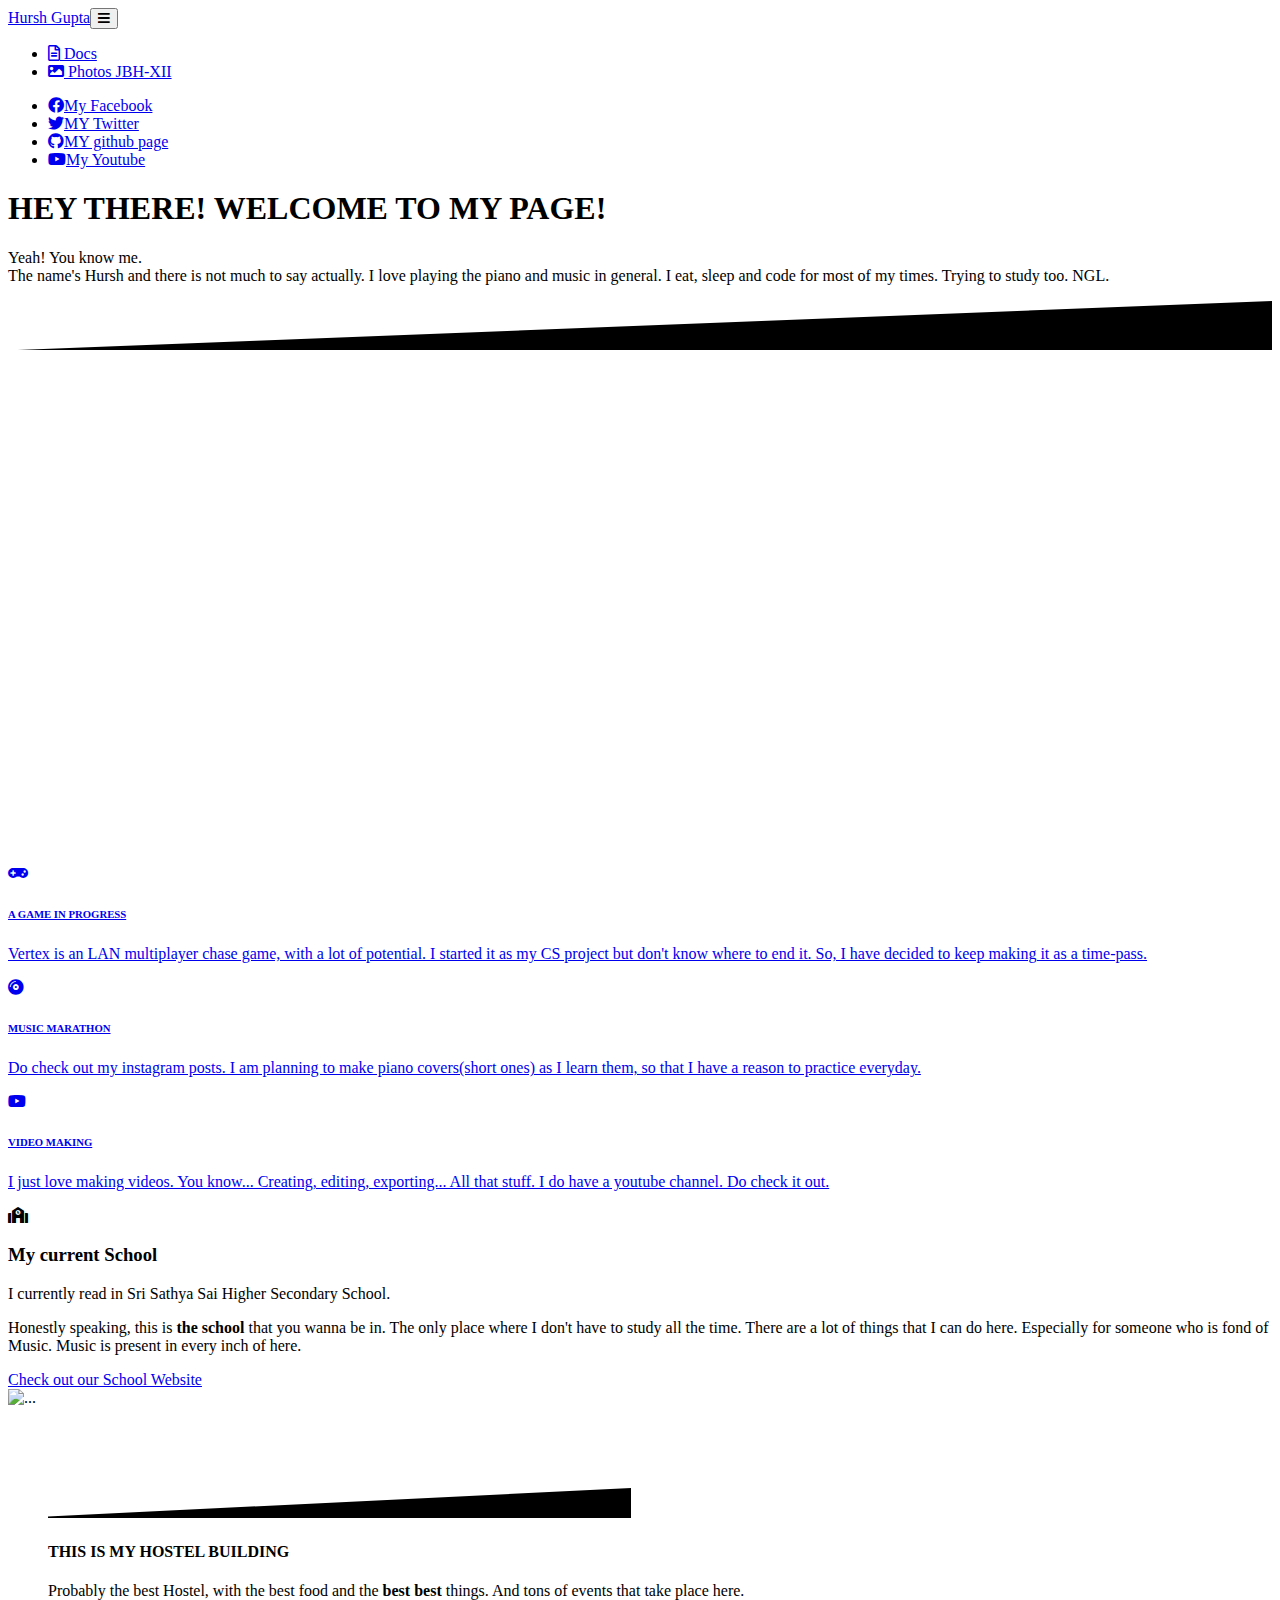
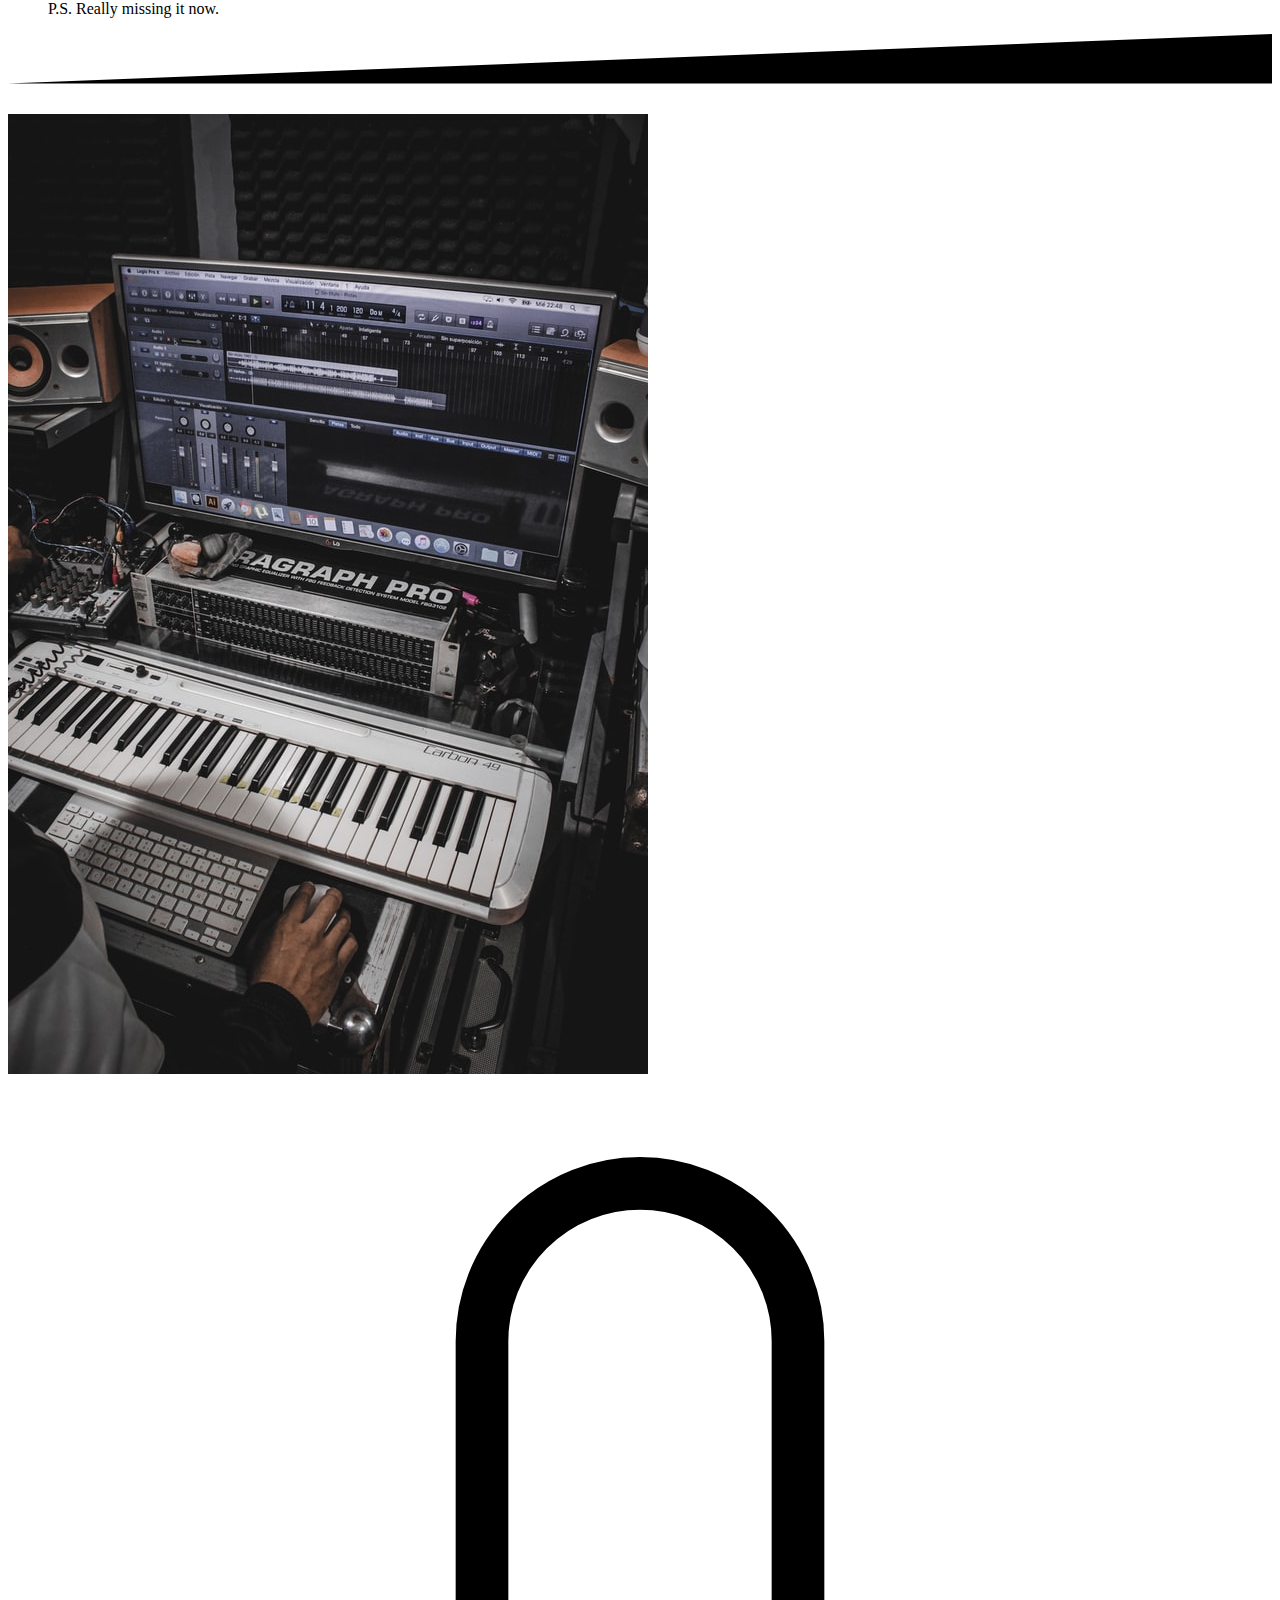
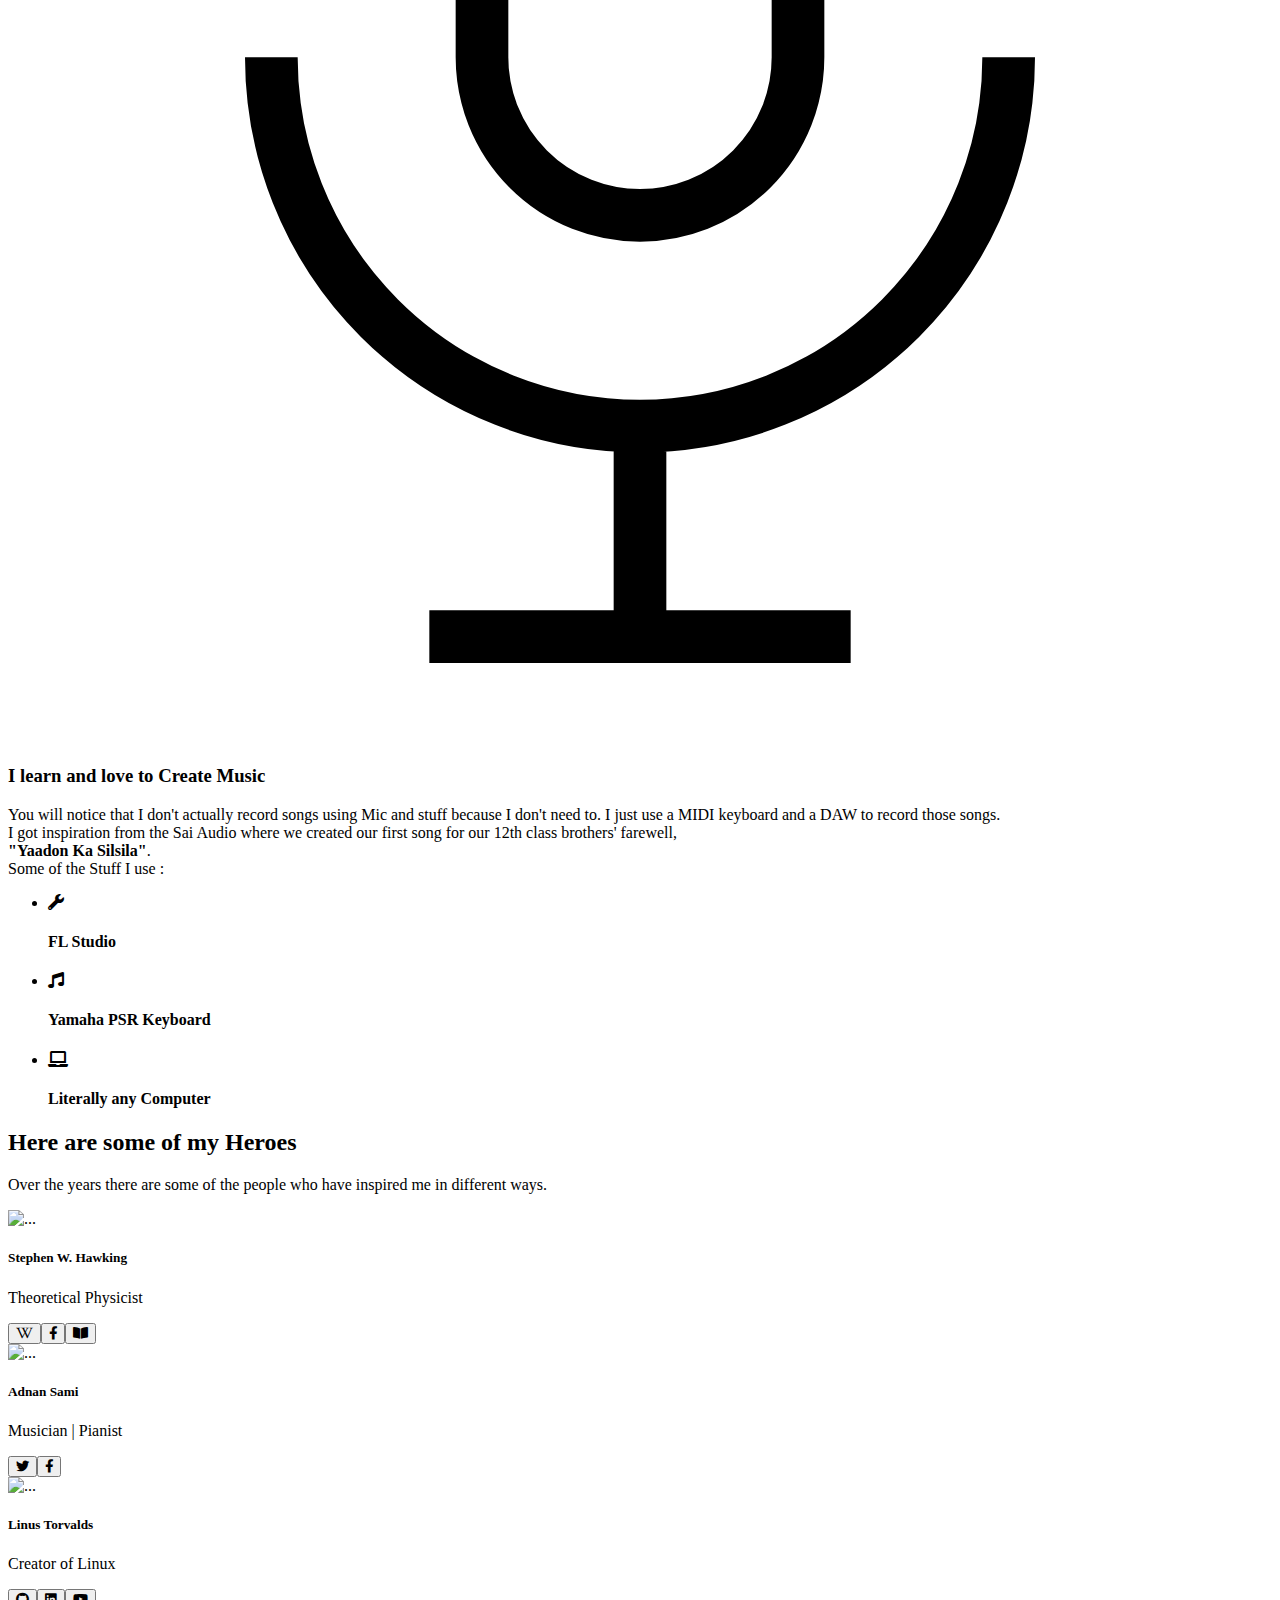
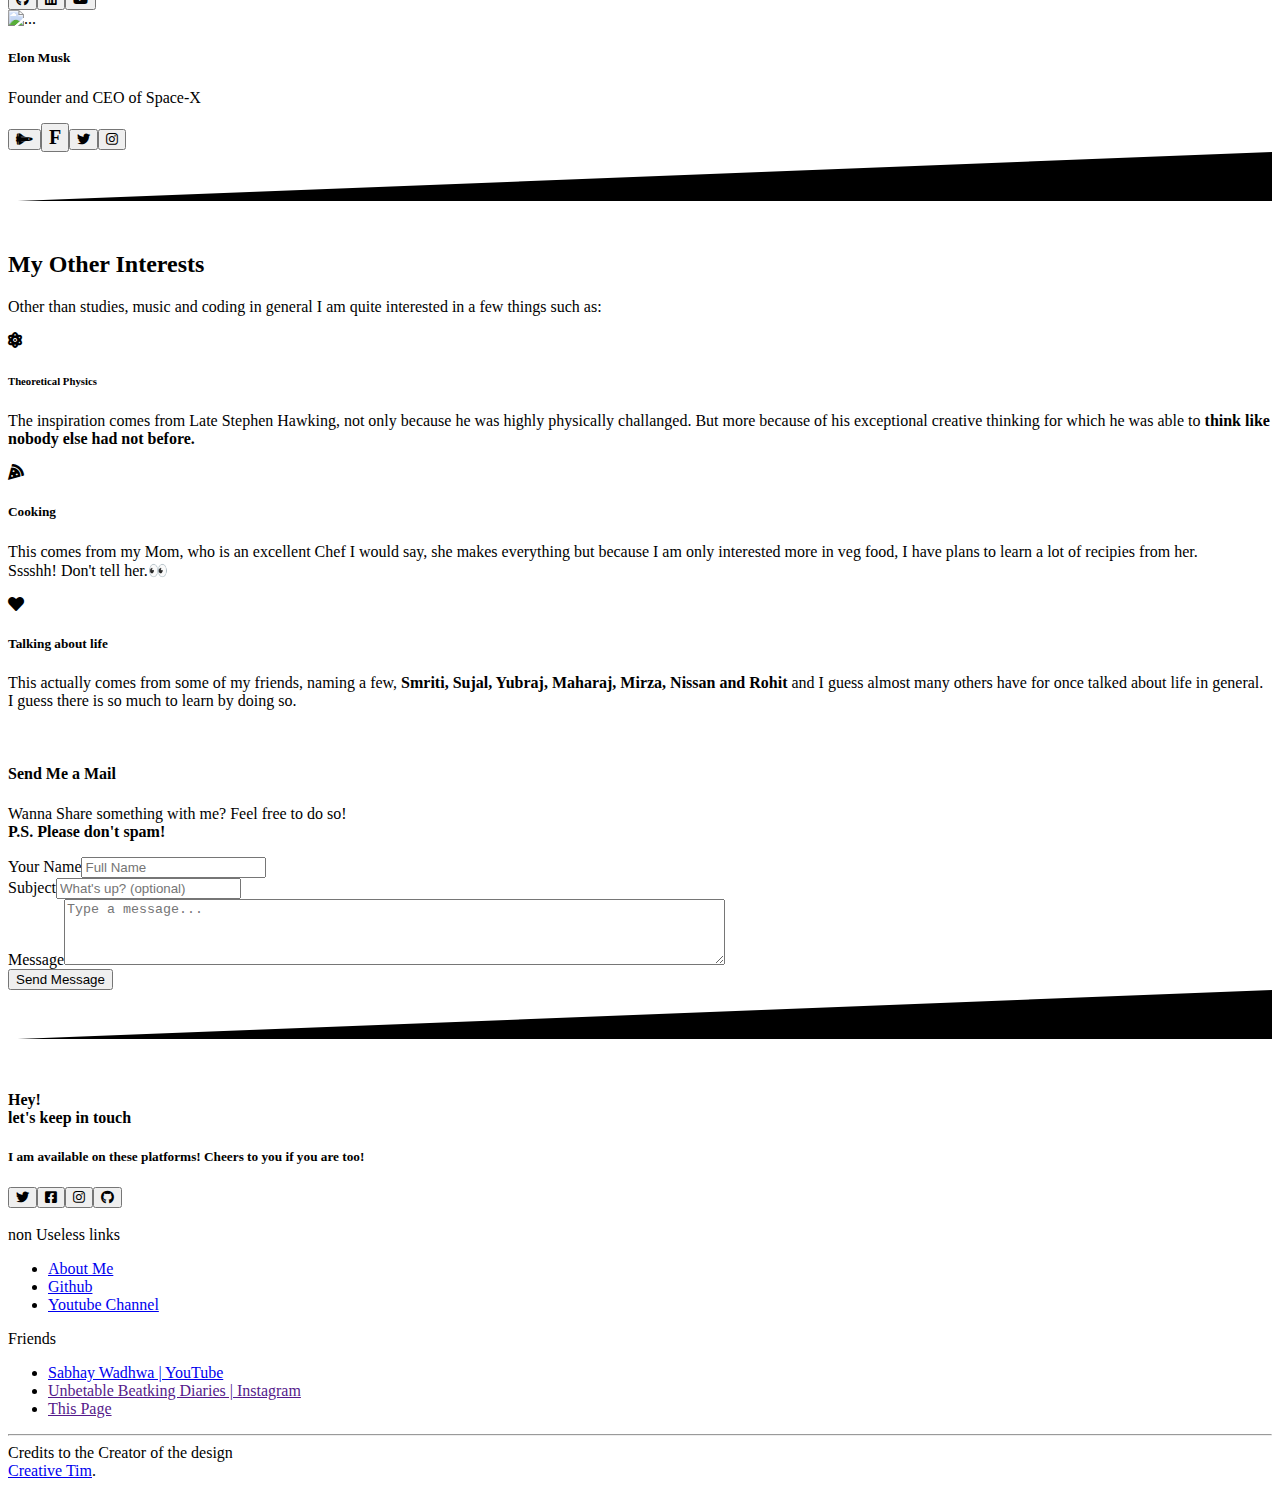
==== index.html @ bea07502 "initial release" ====
<!DOCTYPE html>
<html>
  <head>
    <meta charset="utf-8" />
    <meta name="viewport" content="width=device-width, initial-scale=1" />
    <meta name="theme-color" content="#000000" />
    <link rel="shortcut icon" href="./assets/img/favicon.ico" />
    <link
      rel="apple-touch-icon"
      sizes="76x76"
      href="./assets/img/apple-icon.png"
    />
    <link
      rel="stylesheet"
      href="./assets/vendor/@fortawesome/fontawesome-free/css/all.min.css"
    />
    <link
      rel="stylesheet"
      href="https://cdn.jsdelivr.net/gh/creativetimofficial/tailwind-starter-kit/compiled-tailwind.min.css"
    />
    <title>Hursh Gupta | Some Random Page</title>
  </head>
  <body class="text-gray-800 antialiased">
    <nav
      class="top-0 absolute z-50 w-full flex flex-wrap items-center justify-between px-2 py-3 navbar-expand-lg"
    >
      <div
        class="container px-4 mx-auto flex flex-wrap items-center justify-between"
      >
        <div
          class="w-full relative flex justify-between lg:w-auto lg:static lg:block lg:justify-start"
        >
          <a
            class="text-sm font-bold leading-relaxed inline-block mr-4 py-2 whitespace-no-wrap uppercase text-white"
            href="https://www.instagram.com/thathursh/"
            >Hursh Gupta</a
          ><button
            class="cursor-pointer text-xl leading-none px-3 py-1 border border-solid border-transparent rounded bg-transparent block lg:hidden outline-none focus:outline-none"
            type="button"
            onclick="toggleNavbar('example-collapse-navbar')"
          >
            <i class="text-white fas fa-bars"></i>
          </button>
        </div>
        <div
          class="lg:flex flex-grow items-center bg-white lg:bg-transparent lg:shadow-none hidden"
          id="example-collapse-navbar"
        >
        <! One of the options>
          <ul class="flex flex-col lg:flex-row list-none mr-auto">
            <li class="flex items-center">
              <a
                class="lg:text-white lg:hover:text-gray-300 text-gray-800 px-3 py-4 lg:py-2 flex items-center text-xs uppercase font-bold"
                href="https://drive.google.com/drive/u/0/folders/1-i803FB9P7guIod5d24kPTpranRU0zDV"
                ><i
                  class="lg:text-gray-300 text-gray-500 far fa-file-alt text-lg leading-lg mr-2"
                ></i>
                Docs</a
              >
            </li>
            <li class="flex items-center">
              <a
                class="lg:text-white lg:hover:text-gray-300 text-gray-800 px-3 py-4 lg:py-2 flex items-center text-xs uppercase font-bold"
                href="https://photos.google.com/share/AF1QipOxAw6dPYJAh08gWuui2LhNBZqEWfV_J5Mf955aPwW3YYODMZPSyhK3zk_mD-tlqQ?key=ZTJlS0tkVjdjQzRjZkk4bU5sTVpZR095dEtXTjRR"
                ><i
                  class="lg:text-gray-300 text-gray-500 fa fa-image text-lg leading-lg mr-2"
                ></i>
                Photos JBH-XII</a
              >
            </li>
          </ul>
          <! End of option>
          <ul class="flex flex-col lg:flex-row list-none lg:ml-auto">
            <li class="flex items-center">
              <a
                class="lg:text-white lg:hover:text-gray-300 text-gray-800 px-3 py-4 lg:py-2 flex items-center text-xs uppercase font-bold"
                href="https://www.facebook.com/hurshgupta.PU"
                ><i
                  class="lg:text-gray-300 text-gray-500 fab fa-facebook text-lg leading-lg"
                ></i
                ><span class="lg:hidden inline-block ml-2">My Facebook</span></a
              >
            </li>
            <li class="flex items-center">
              <a
                class="lg:text-white lg:hover:text-gray-300 text-gray-800 px-3 py-4 lg:py-2 flex items-center text-xs uppercase font-bold"
                href="https://twitter.com/thatHursh"
                ><i
                  class="lg:text-gray-300 text-gray-500 fab fa-twitter text-lg leading-lg "
                ></i
                ><span class="lg:hidden inline-block ml-2">MY Twitter</span></a
              >
            </li>
            <li class="flex items-center">
              <a
                class="lg:text-white lg:hover:text-gray-300 text-gray-800 px-3 py-4 lg:py-2 flex items-center text-xs uppercase font-bold"
                href="https://github.com/elabs/"
                ><i
                  class="lg:text-gray-300 text-gray-500 fab fa-github text-lg leading-lg "
                ></i
                ><span class="lg:hidden inline-block ml-2">MY github page</span></a
              >
            </li>
            <li class="flex items-center">
              <a
                class="lg:text-white lg:hover:text-gray-300 text-gray-800 px-3 py-4 lg:py-2 flex items-center text-xs uppercase font-bold"
                href="https://www.youtube.com/channel/UCyZazp3KEFj76D36H8Tcjyg"
                ><i
                  class="lg:text-gray-300 text-gray-500 fab fa-youtube text-lg leading-lg "
                ></i
                ><span class="lg:hidden inline-block ml-2">My Youtube</span></a
              >
            </li>
            <!--
            <li class="flex items-center">
              <button
                class="bg-white text-gray-800 active:bg-gray-100 text-xs font-bold uppercase px-4 py-2 rounded shadow hover:shadow-md outline-none focus:outline-none lg:mr-1 lg:mb-0 ml-3 mb-3"
                type="button"
                style="transition: all 0.15s ease 0s;"
              >
                <i class="fas fa-arrow-alt-circle-down"></i> Download
                
              </button>
            </li>
            -->
          </ul>
        </div>
      </div>
    </nav>
    <main>
      <div
        class="relative pt-16 pb-32 flex content-center items-center justify-center"
        style="min-height: 75vh;"
      >
        <div
          class="absolute top-0 w-full h-full bg-center bg-cover"
          style='background-image: url("./assets/img/wallpaper-phone.jpg");'
        >
          <span
            id="blackOverlay"
            class="w-full h-full absolute opacity-75 bg-black"
          ></span>
        </div>
        <div class="container relative mx-auto">
          <div class="items-center flex flex-wrap">
            <div class="w-full lg:w-6/12 px-4 ml-auto mr-auto text-center">
              <div class="xl:pr-12">
                <h1 class="text-white font-semibold text-5xl">
                    HEY THERE! WELCOME TO MY PAGE!
                </h1>
                <p class="mt-4 text-lg text-gray-300">
                Yeah! You know me.</br>
                    The name's Hursh and there is not much to say actually.
                    I love playing the piano and music in general.
                    I eat, sleep and code for most of my times.
                    Trying to study too. NGL.
                </p>
              </div>
            </div>
          </div>
        </div>
        <div
          class="top-auto bottom-0 left-0 right-0 w-full absolute pointer-events-none overflow-hidden"
          style="height: 70px; transform: translateZ(0px);"
        >
          <svg
            class="absolute bottom-0 overflow-hidden"
            xmlns="http://www.w3.org/2000/svg"
            preserveAspectRatio="none"
            version="1.1"
            viewBox="0 0 2560 100"
            x="0"
            y="0"
          >
            <polygon
              class="text-gray-300 fill-current"
              points="2560 0 2560 100 0 100"
            ></polygon>
          </svg>
        </div>
      </div>
      <section class="pb-20 bg-gray-300 -mt-24">
        <div class="container mx-auto px-4">
          <div class="flex flex-wrap">
          <!starts from here>
            <div class="lg:pt-12 pt-6 w-full md:w-4/12 px-4 text-center">
                <a href="https://github.com/elabs/cs-project">
              <div
                class="relative flex flex-col min-w-0 break-words bg-white w-full mb-8 shadow-lg rounded-lg"
              >
                <div class="px-4 py-5 flex-auto">
                  <div
                    class="text-white p-3 text-center inline-flex items-center justify-center w-12 h-12 mb-5 shadow-lg rounded-full bg-green-400"
                  >
                    <i class="fas fa-gamepad"></i>
                  </div>
                  <h6 class="text-xl font-semibold">A GAME IN PROGRESS</h6>
                  <p class="mt-2 mb-4 text-gray-600">
                    Vertex is an LAN multiplayer chase game, with a lot of
                    potential. I started it as my CS project but don't know where
                    to end it. So, I have decided to keep making it as a time-pass.
                  </p>
                </div>
                </a>
              </div>
            </div>
          <!ends here>
            <div class="w-full md:w-4/12 px-4 text-center">
              <a href="https://www.instagram.com/thathursh/">
              <div
                class="relative flex flex-col min-w-0 break-words bg-white w-full mb-8 shadow-lg rounded-lg"
              >
                <div class="px-4 py-5 flex-auto">
                  <div
                    class="text-white p-3 text-center inline-flex items-center justify-center w-12 h-12 mb-5 shadow-lg rounded-full bg-blue-500"
                  >
                    <i class="fa fa-compact-disc"></i>
                  </div>
                  <h6 class="text-xl font-semibold">MUSIC MARATHON</h6>
                  <p class="mt-2 mb-4 text-gray-600">
                    Do check out my instagram posts. I am planning to make piano covers(short ones)
                    as I learn them, so that I have a reason to practice everyday.
                  </p>
                </div>
              </div>
                </a>
            </div>
            <div class="pt-6 w-full md:w-4/12 px-4 text-center">
              <a href="https://www.youtube.com/channel/UCyZazp3KEFj76D36H8Tcjyg">
              <div
                class="relative flex flex-col min-w-0 break-words bg-white w-full mb-8 shadow-lg rounded-lg"
              >
                <div class="px-4 py-5 flex-auto">
                  <div
                    class="text-white p-3 text-center inline-flex items-center justify-center w-12 h-12 mb-5 shadow-lg rounded-full bg-red-600"
                  >
                    <i class="fab fa-youtube"></i>
                  </div>
                  <h6 class="text-xl font-semibold">VIDEO MAKING</h6>
                  <p class="mt-2 mb-4 text-gray-600">
                    I just love making videos. You know... Creating, editing, exporting...
                    All that stuff. I do have a youtube channel. Do check it out.
                  </p>
                </div>
              </div>
            </div>
                  </a>
          </div>
          <div class="flex flex-wrap items-center mt-32">
            <div class="w-full md:w-5/12 px-4 mr-auto ml-auto my-2">
              <div
                class="text-gray-600 p-3 text-center inline-flex items-center justify-center w-16 h-16 mb-6 shadow-lg rounded-full bg-gray-100"
              >
                <i class="fas fa-school text-xl"></i>
              </div>
              <h3 class="text-3xl mb-2 font-semibold leading-normal">
                  My current School
              </h3>
              <p
                class="text-lg font-light leading-relaxed mt-4 mb-4 text-gray-700"
              >
                I currently read in Sri Sathya Sai Higher Secondary School.
              </p>
              <p
                class="text-lg font-light leading-relaxed mt-0 mb-4 text-gray-700"
              >
              Honestly speaking, this is <strong>the school</strong> that you wanna be in. The only place where
                I don't have to study all the time. There are a lot of things that I can do here.
                Especially for someone who is fond of Music. Music is present in every inch of here.
              </p>
              <a
                href="https://www.ssshss.edu.in/"
                class="font-bold text-gray-800 mt-8 p-6"
                >Check out our School Website</a
              >
            </div>
            <div class="w-full md:w-4/12 px-4 mr-auto ml-auto">
              <div
                class="relative flex flex-col min-w-0 break-words bg-white w-full mb-6 shadow-lg rounded-lg bg-blue-500"
              >
                <img
                  alt="..."
                  src="https://www.ssshss.edu.in/images/hostel/schoolhostel1.jpg"
                  class="w-full align-middle rounded-t-lg"
                />
                <blockquote class="relative p-8 mb-4">
                  <svg
                    preserveAspectRatio="none"
                    xmlns="http://www.w3.org/2000/svg"
                    viewBox="0 0 583 95"
                    class="absolute left-0 w-full block"
                    style="height: 95px; top: -94px;"
                  >
                    <polygon
                      points="-30,95 583,95 583,65"
                      class="text-blue-500 fill-current"
                    ></polygon>
                  </svg>
                  <h4 class="text-xl font-bold text-white">
                    THIS IS MY HOSTEL BUILDING
                  </h4>
                  <p class="text-md font-light mt-2 text-white">
                  Probably the best Hostel, with the best food and the <strong>best best</strong> things.
                  And tons of events that take place here.<br>
                  P.S. Really missing it now.
                  </p>
                </blockquote>
              </div>
            </div>
          </div>
        </div>
      </section>
      <section class="relative py-20">
        <div
          class="bottom-auto top-0 left-0 right-0 w-full absolute pointer-events-none overflow-hidden -mt-20"
          style="height: 80px; transform: translateZ(0px);"
        >
          <svg
            class="absolute bottom-0 overflow-hidden"
            xmlns="http://www.w3.org/2000/svg"
            preserveAspectRatio="none"
            version="1.1"
            viewBox="0 0 2560 100"
            x="0"
            y="0"
          >
            <polygon
              class="text-white fill-current"
              points="2560 0 2560 100 0 100"
            ></polygon>
          </svg>
        </div>
        <div class="container mx-auto px-4">
          <div class="items-center flex flex-wrap">
            <div class="w-full md:w-4/12 ml-auto mr-auto px-4">
              <img
                alt="..."
                class="max-w-full rounded-lg shadow-lg"
                src="./assets/img/music.jpg"
              />
            </div>
            <div class="w-full md:w-5/12 ml-auto mr-auto px-4">
              <div class="md:pr-12">
                <div
                  class="my-4 text-white p-3 text-center inline-flex items-center justify-center w-16 h-16 mb-6 shadow-lg rounded-full bg-yellow-500"
                >
                <svg xmlns="http://www.w3.org/2000/svg" fill="none" viewBox="0 0 24 24" stroke="currentColor">
                      <path strokeLinecap="round" strokeLinejoin="round" strokeWidth={2} d="M19 11a7 7 0 01-7 7m0 0a7 7 0 01-7-7m7 7v4m0 0H8m4 0h4m-4-8a3 3 0 01-3-3V5a3 3 0 116 0v6a3 3 0 01-3 3z" />
                </svg>
                </div>
                <h3 class="text-3xl font-semibold">I learn and love to Create Music</h3>
                <p class="mt-4 text-lg leading-relaxed text-gray-600">
                    You will notice that I don't actually record songs using Mic and stuff
                    because I don't need to. I just use a MIDI keyboard and a DAW to record
                    those songs.<br>
                    I got inspiration from the Sai Audio where we created our first song for
                    our 12th class brothers' farewell,<br><b>"Yaadon Ka Silsila"</b>.<br>
                    Some of the Stuff I use :
                </p>
                <ul class="list-none mt-6">
                  <li class="py-2">
                    <div class="flex items-center">
                      <div>
                        <span
                          class="text-xs font-semibold inline-block px-2 py-1 uppercase rounded-full text-black bg-yellow-200 mr-3"
                          ><i class="fas fa-wrench"></i
                        ></span>
                      </div>
                      <div>
                        <h4 class="text-gray-600">
                            FL Studio
                        </h4>
                      </div>
                    </div>
                  </li>
                  <li class="py-2">
                    <div class="flex items-center">
                      <div>
                        <span
                          class="text-xs font-semibold inline-block py-1 px-2 uppercase rounded-full text-white bg-red-400 mr-3"
                          ><i class="fas fa-music"></i
                        ></span>
                      </div>
                      <div>
                        <h4 class="text-gray-600">Yamaha PSR Keyboard</h4>
                      </div>
                    </div>
                  </li>
                  <li class="py-2">
                    <div class="flex items-center">
                      <div>
                        <span
                          class="text-xs font-semibold inline-block py-1 px-2 uppercase rounded-full text-white bg-green-500 mr-3"
                          ><i class="fas fa-laptop"></i
                        ></span>
                      </div>
                      <div>
                        <h4 class="text-gray-600">Literally any Computer</h4>
                      </div>
                    </div>
                  </li>
                </ul>
              </div>
            </div>
          </div>
        </div>
      </section>
      <section class="pt-20 pb-48">
        <div class="container mx-auto px-4">
          <div class="flex flex-wrap justify-center text-center mb-24">
            <div class="w-full lg:w-6/12 px-4">
              <h2 class="text-4xl font-semibold">Here are some of my Heroes</h2>
              <p class="text-lg leading-relaxed m-4 text-gray-600">
                Over the years there are some of the people who have inspired me in
                different ways.
              </p>
            </div>
          </div>
          <div class="flex flex-wrap">
            <div class="w-full md:w-6/12 lg:w-3/12 lg:mb-0 mb-12 px-4">
              <div class="px-6">
                <img
                  alt="..."
                  src="https://cdn.britannica.com/s:250x250,c:crop/53/126653-050-8B554960/Stephen-W-Hawking-2007.jpg"
                  class="shadow-lg rounded-full max-w-full mx-auto"
                  style="max-width: 120px;"
                />
                <div class="pt-6 text-center">
                  <h5 class="text-xl font-bold">Stephen W. Hawking</h5>
                  <p class="mt-1 text-sm text-gray-500 uppercase font-semibold">
                    Theoretical Physicist
                  </p>
                  <div class="mt-6">
                    <button
                      class="bg-gray-200 text-black w-8 h-8 rounded-full outline-none focus:outline-none mr-1 mb-1"
                      type="button"
                      onclick="window.open('https://en.wikipedia.org/wiki/Stephen_Hawking','_blank')"
                    >
                      <i class="fab fa-wikipedia-w"></i></button
                    ><button
                      class="bg-blue-600 text-white w-8 h-8 rounded-full outline-none focus:outline-none mr-1 mb-1"
                      type="button"
                      onclick="window.open('https://www.facebook.com/stephenhawking/','_blank')"
                    >
                      <i class="fab fa-facebook-f"></i></button
                    ><button
                      class="bg-red-600 text-white w-8 h-8 rounded-full outline-none focus:outline-none mr-1 mb-1"
                      type="button"
                      onclick="window.open('https://royalsocietypublishing.org/doi/10.1098/rsbm.2019.0001','_blank')"
                    >
                      <i class="fas fa-book-open"></i>
                    </button>
                  </div>
                </div>
              </div>
            </div>
            <div class="w-full md:w-6/12 lg:w-3/12 lg:mb-0 mb-12 px-4">
              <div class="px-6">
                <img
                  alt="..."
                  src="https://scontent.fccu3-1.fna.fbcdn.net/v/t1.0-9/138343378_245617366932644_7228980936553895200_n.jpg?_nc_cat=1&ccb=3&_nc_sid=09cbfe&_nc_ohc=pcRMIeEuaaIAX_He2fo&_nc_ht=scontent.fccu3-1.fna&oh=03c91bcbb9079bc3978372a626e9148e&oe=604D63E1"
                  class="shadow-lg rounded-full max-w-full mx-auto"
                  style="max-width: 120px;"
                />
                <div class="pt-6 text-center">
                  <h5 class="text-xl font-bold">Adnan Sami</h5>
                  <p class="mt-1 text-sm text-gray-500 uppercase font-semibold">
                    Musician | Pianist
                  </p>
                  <div class="mt-6">
                    <button
                      class="bg-blue-400 text-white w-8 h-8 rounded-full outline-none focus:outline-none mr-1 mb-1"
                      type="button"
                      onclick="window.open('https://twitter.com/AdnanSamiLive','_blank')"
                    >
                      <i class="fab fa-twitter"></i></button
                    ><button
                      class="bg-blue-600 text-white w-8 h-8 rounded-full outline-none focus:outline-none mr-1 mb-1"
                      type="button"
                      onclick="window.open('https://www.facebook.com/AdnanSamiLive','_blank')"
                    >
                      <i class="fab fa-facebook-f"></i>
                    </button>
                  </div>
                </div>
              </div>
            </div>
            <div class="w-full md:w-6/12 lg:w-3/12 lg:mb-0 mb-12 px-4">
              <div class="px-6">
                <img
                  alt="..."
                  src="https://avatars.githubusercontent.com/u/1024025?s=400&v=4"
                  class="shadow-lg rounded-full max-w-full mx-auto"
                  style="max-width: 120px;"
                />
                <div class="pt-6 text-center">
                  <h5 class="text-xl font-bold">Linus Torvalds</h5>
                  <p class="mt-1 text-sm text-gray-500 uppercase font-semibold">
                    Creator of Linux
                  </p>
                  <div class="mt-6">
                    <button
                      class="bg-gray-800 text-white w-8 h-8 rounded-full outline-none focus:outline-none mr-1 mb-1"
                      type="button"
                      onclick="window.open('https://github.com/torvalds','_blank')"
                    >
                      <i class="fab fa-github"></i></button
                    ><button
                      class="bg-blue-700 text-white w-8 h-8 rounded-full outline-none focus:outline-none mr-1 mb-1"
                      type="button"
                      onclick="window.open('https://www.linkedin.com/public-profile/in/linustorvalds','_blank')"
                    >
                      <i class="fab fa-linkedin"></i></button
                    ><button
                      class="bg-red-600 text-white w-8 h-8 rounded-full outline-none focus:outline-none mr-1 mb-1"
                      type="button"
                      onclick="window.open('https://youtu.be/o8NPllzkFhE','_blank')"
                    >
                      <i class="fab fa-youtube"></i>
                    </button>
                  </div>
                </div>
              </div>
            </div>
            <div class="w-full md:w-6/12 lg:w-3/12 lg:mb-0 mb-12 px-4">
              <div class="px-6">
                <img
                  alt="..."
                  src="https://thumbor.forbes.com/thumbor/fit-in/416x416/filters%3Aformat%28jpg%29/https%3A%2F%2Fspecials-images.forbesimg.com%2Fimageserve%2F5f47d4de7637290765bce495%2F0x0.jpg%3Fbackground%3D000000%26cropX1%3D1398%26cropX2%3D3908%26cropY1%3D594%26cropY2%3D3102"
                  class="shadow-lg rounded-full max-w-full mx-auto"
                  style="max-width: 120px;"
                />
                <div class="pt-6 text-center">
                  <h5 class="text-xl font-bold">Elon Musk</h5>
                  <p class="mt-1 text-sm text-gray-500 uppercase font-semibold">
                    Founder and CEO of Space-X
                  </p>
                  <div class="mt-6">
                    <button
                      class="bg-gray-800 text-white w-8 h-8 rounded-full outline-none focus:outline-none mr-1 mb-1"
                      type="button"
                      onclick="window.open('https://www.spacex.com/','_blank')"
                    >
                      <i class="fas fa-space-shuttle"></i></button
                    ><button
                      class="bg-gray-200 text-black w-8 h-8 rounded-full outline-none focus:outline-none mr-1 mb-1"
                      type="button"
                      onclick="window.open('https://www.forbes.com/profile/elon-musk','_blank')"
                    >
                    <b style="font-size:20px;font-family:Serif">F</b>
                    <button
                      class="bg-blue-400 text-white w-8 h-8 rounded-full outline-none focus:outline-none mr-1 mb-1"
                      type="button"
                      onclick="window.open('https://twitter.com/elonmusk','_blank')"
                    >
                      <i class="fab fa-twitter"></i></button
                    ><button
                      class="bg-gray-800 text-white w-8 h-8 rounded-full outline-none focus:outline-none mr-1 mb-1"
                      type="button"
                      onclick="window.open('https://www.instagram.com/elonmusk/','_blank')"
                    >
                      <i class="fab fa-instagram"></i>
                    </button>
                  </div>
                </div>
              </div>
            </div>
          </div>
        </div>
      </section>
      <section class="pb-20 relative block bg-gray-900">
        <div
          class="bottom-auto top-0 left-0 right-0 w-full absolute pointer-events-none overflow-hidden -mt-20"
          style="height: 80px; transform: translateZ(0px);"
        >
          <svg
            class="absolute bottom-0 overflow-hidden"
            xmlns="http://www.w3.org/2000/svg"
            preserveAspectRatio="none"
            version="1.1"
            viewBox="0 0 2560 100"
            x="0"
            y="0"
          >
            <polygon
              class="text-gray-900 fill-current"
              points="2560 0 2560 100 0 100"
            ></polygon>
          </svg>
        </div>
        <div class="container mx-auto px-4 lg:pt-24 lg:pb-64">
          <div class="flex flex-wrap text-center justify-center">
            <div class="w-full lg:w-6/12 px-4">
              <h2 class="text-4xl font-semibold text-white">My Other Interests</h2>
              <p class="text-lg leading-relaxed mt-4 mb-4 text-gray-500">
                Other than studies, music and coding in general I am quite interested
                in a few things such as:
              </p>
            </div>
          </div>
          <div class="flex flex-wrap mt-12 justify-center">
            <div class="w-full lg:w-3/12 px-4 text-center">
              <div
                class="text-gray-900 p-3 w-12 h-12 shadow-lg rounded-full bg-white inline-flex items-center justify-center"
              >
                <i class="fas fa-atom text-xl"></i>
              </div>
              <h6 class="text-xl mt-5 font-semibold text-white">
                  Theoretical Physics
              </h6>
              <p class="mt-2 mb-4 text-gray-500">
                The inspiration comes from Late Stephen Hawking, not only because he was highly
                physically challanged. But more because of his exceptional creative thinking
                for which he was able to <b> think like nobody else had not before.</b>
              </p>
            </div>
            <div class="w-full lg:w-3/12 px-4 text-center">
              <div
                class="text-gray-900 p-3 w-12 h-12 shadow-lg rounded-full bg-white inline-flex items-center justify-center"
              >
                <i class="fas fa-pizza-slice text-xl"></i>
              </div>
              <h5 class="text-xl mt-5 font-semibold text-white">
                  Cooking
              </h5>
              <p class="mt-2 mb-4 text-gray-500">
                This comes from my Mom, who is an excellent Chef I would say, she makes everything
                but because I am only interested more in veg food, I have plans to learn a lot of
                recipies from her.<br> Sssshh! Don't tell her.👀
              </p>
            </div>
            <div class="w-full lg:w-3/12 px-4 text-center">
              <div
                class="text-gray-900 p-3 w-12 h-12 shadow-lg rounded-full bg-white inline-flex items-center justify-center"
              >
                <i class="fa fa-heart text-xl"></i>
              </div>
              <h5 class="text-xl mt-5 font-semibold text-white">Talking about life</h5>
              <p class="mt-2 mb-4 text-gray-500">
              This actually comes from some of my friends, naming a few, <b>Smriti, Sujal, Yubraj,
                  Maharaj, Mirza, Nissan and Rohit </b> and I guess almost many others have for once talked about life in
                general. I guess there is so much to learn by doing so.
              </p>
            </div>
          </div>
        </div>
      <br>
      </section>
      <section class="relative block py-24 lg:pt-0 bg-gray-900">
        <div class="container mx-auto px-4">
          <div class="flex flex-wrap justify-center lg:-mt-64 -mt-48">
            <div class="w-full lg:w-6/12 px-4">
              <div
                class="relative flex flex-col min-w-0 break-words w-full mb-6 shadow-lg rounded-lg bg-gray-300"
              >
                <div class="flex-auto p-5 lg:p-10">
                  <h4 class="text-2xl font-semibold">Send Me a Mail</h4>
                  <p class="leading-relaxed mt-1 mb-4 text-gray-600">
                  Wanna Share something with me?
                  Feel free to do so!<br>
                    <strong>P.S. Please don't spam!</strong>
                  </p>
                  <div class="relative w-full mb-3 mt-8">
                    <label
                      class="block uppercase text-gray-700 text-xs font-bold mb-2"
                      for="full-name"
                      >Your Name</label
                    ><input
                      type="text"
                      id = "emailName"
                      class="px-3 py-3 placeholder-gray-400 text-gray-700 bg-white rounded text-sm shadow focus:outline-none focus:shadow-outline w-full"
                      placeholder="Full Name"
                      style="transition: all 0.15s ease 0s;"
                    />
                  </div>
                  <div class="relative w-full mb-3">
                    <label
                      class="block uppercase text-gray-700 text-xs font-bold mb-2"
                      for="subject"
                      >Subject</label
                    ><input
                      type="text"
                      id = "emailSubject"
                      class="px-3 py-3 placeholder-gray-400 text-gray-700 bg-white rounded text-sm shadow focus:outline-none focus:shadow-outline w-full"
                      placeholder="What's up? (optional)"
                      style="transition: all 0.15s ease 0s;"
                    />
                  </div>
                  <div class="relative w-full mb-3">
                    <label
                      class="block uppercase text-gray-700 text-xs font-bold mb-2"
                      for="message"
                      >Message</label
                    ><textarea
                      rows="4"
                      id = "emailMessage"
                      cols="80"
                      class="px-3 py-3 placeholder-gray-400 text-gray-700 bg-white rounded text-sm shadow focus:outline-none focus:shadow-outline w-full"
                      placeholder="Type a message..."
                    ></textarea>
                  </div>
                  <div class="text-center mt-6">
                    <button
                      class="bg-gray-900 text-white active:bg-gray-700 text-sm font-bold uppercase px-6 py-3 rounded shadow hover:shadow-lg outline-none focus:outline-none mr-1 mb-1"
                      type="button"
                      onclick= "sendMail()"
                      style="transition: all 0.15s ease 0s;"
                    >
                      Send Message
                    </button>
                  </div>
                </div>
              </div>
            </div>
          </div>
        </div>
      </section>
    </main>
    <footer class="relative bg-gray-300 pt-8 pb-6">
      <div
        class="bottom-auto top-0 left-0 right-0 w-full absolute pointer-events-none overflow-hidden -mt-20"
        style="height: 80px; transform: translateZ(0px);"
      >
        <svg
          class="absolute bottom-0 overflow-hidden"
          xmlns="http://www.w3.org/2000/svg"
          preserveAspectRatio="none"
          version="1.1"
          viewBox="0 0 2560 100"
          x="0"
          y="0"
        >
          <polygon
            class="text-gray-300 fill-current"
            points="2560 0 2560 100 0 100"
          ></polygon>
        </svg>
      </div>
      <div class="container mx-auto px-4">
        <div class="flex flex-wrap">
          <div class="w-full lg:w-6/12 px-4">
              <h4 class="text-3xl font-semibold">Hey!<br>let's keep in touch</h4>
            <h5 class="text-lg mt-0 mb-2 text-gray-700">
                I am available on these platforms! Cheers to you if you are too!
            </h5> 
            <div class="mt-6">
              <button
                class="bg-white text-blue-400 shadow-lg font-normal h-10 w-10 items-center justify-center align-center rounded-full outline-none focus:outline-none mr-2 p-3"
                type="button"
                onclick="window.open('http://www.twitter.com/thathursh','_blank')"
              >
                <i class="flex fab fa-twitter"></i></button
              ><button
                class="bg-white text-blue-600 shadow-lg font-normal h-10 w-10 items-center justify-center align-center rounded-full outline-none focus:outline-none mr-2 p-3"
                type="button"
                onclick= "window.open('https://www.facebook.com/hurshgupta.PU','_blank')"
              >
                <i class="flex fab fa-facebook-square"></i></button
              ><button
                class="bg-white text-pink-400 shadow-lg font-normal h-10 w-10 items-center justify-center align-center rounded-full outline-none focus:outline-none mr-2 p-3"
                type="button"
                onclick= "window.open('https://www.instagram.com/thathursh','_blank')"
              >
                <i class="flex fab fa-instagram"></i></button
              ><button
                class="bg-white text-gray-900 shadow-lg font-normal h-10 w-10 items-center justify-center align-center rounded-full outline-none focus:outline-none mr-2 p-3"
                type="button"
                onclick= "window.open('https://github.com/elabs','_blank')"
              >
                <i class="flex fab fa-github"></i>
              </button>
            </div>
            <br>
          </div>
          <div class="w-full lg:w-6/12 px-4">
            <div class="flex flex-wrap items-top mb-6">
              <div class="w-full lg:w-4/12 px-4 ml-auto">
                <span
                  class="block uppercase text-gray-600 text-sm font-semibold mb-2"
                  >non Useless links</span
                >
                <ul class="list-unstyled">
                  <li>
                    <a
                      class="text-gray-700 hover:text-gray-900 font-semibold block pb-2 text-sm"
                      href="./about.html"
                      >About Me</a
                    >
                  </li>
                  <li>
                    <a
                      class="text-gray-700 hover:text-gray-900 font-semibold block pb-2 text-sm"
                      href="https://www.github.com/elabs"
                      >Github</a
                    >
                  </li>
                  <li>
                    <a
                      class="text-gray-700 hover:text-gray-900 font-semibold block pb-2 text-sm"
                      href="https://www.youtube.com/channel/UCyZazp3KEFj76D36H8Tcjyg"
                      >Youtube Channel</a
                    >
                  </li>
                </ul>
              </div>
              <div class="w-full lg:w-4/12 px-4">
                <span
                  class="block uppercase text-gray-600 text-sm font-semibold mb-2"
                  >Friends</span
                >
                <ul class="list-unstyled">
                  <li>
                    <a
                      class="text-gray-700 hover:text-gray-900 font-semibold block pb-2 text-sm"
                      href="https://www.youtube.com/channel/UCbLvuBxJA4KKi4D-pYrFCGg"
                      >Sabhay Wadhwa | YouTube</a
                    >
                  </li>
                  <li>
                    <a
                      class="text-gray-700 hover:text-gray-900 font-semibold block pb-2 text-sm"
                      href=""
                      >Unbetable Beatking Diaries | Instagram</a
                    >
                  </li>
                  <li>
                    <a
                      class="text-gray-700 hover:text-gray-900 font-semibold block pb-2 text-sm"
                      href=""
                      >This Page</a
                    >
                  </li>
                </ul>
              </div>
            </div>
          </div>
        </div>
        <hr class="my-6 border-gray-400" />
        <div
          class="flex flex-wrap items-center md:justify-between justify-center"
        >
          <div class="w-full md:w-4/12 px-4 mx-auto text-center">
            <div class="text-sm text-gray-600 font-semibold py-1">
                Credits to the Creator of the design <br>
              <a
                href="https://www.creative-tim.com"
                class="text-gray-600 hover:text-gray-900"
                >Creative Tim</a
              >.
            </div>
          </div>
        </div>
      </div>
    </footer>
  </body>
  <script>
    function toggleNavbar(collapseID) {
      document.getElementById(collapseID).classList.toggle("hidden");
      document.getElementById(collapseID).classList.toggle("block");
    }
    function sendMail() {
        var n = document.getElementById('emailName');
        var s = document.getElementById('emailSubject');
        var m = document.getElementById('emailMessage');
        if(n.value == ""){
            n.placeholder = "Please don't leave it empty";
        }
        else if(m.value == ""){
            m.placeholder = "Say something bro :("
        }
        else{
             document.location.href = "mailto:code.hursh@gmail.com.com?subject="
                    + encodeURIComponent(s.value)
                    + "&body=" + encodeURIComponent(m.value)
                + "%0d%0a%0d%0aWith love from,%0d%0a" + encodeURIComponent(n.value);
        }
    }
  </script>
</html>
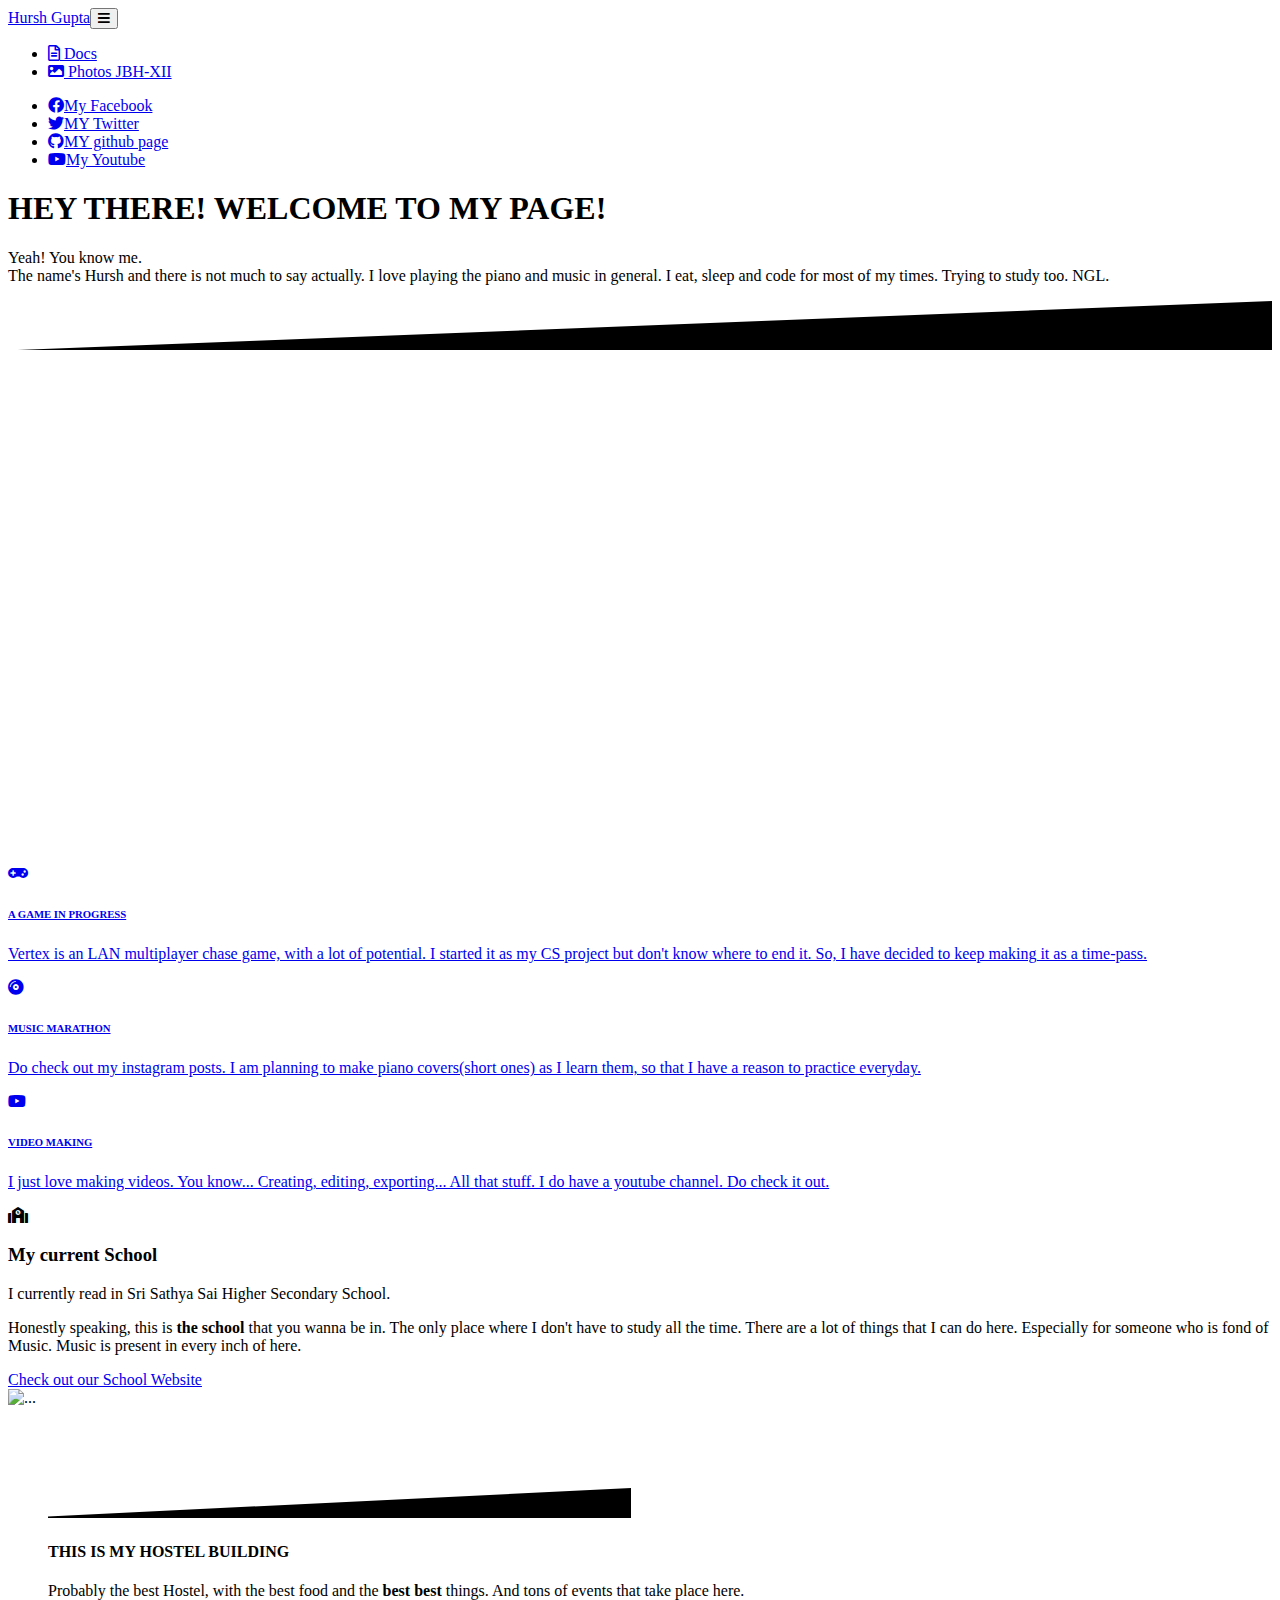
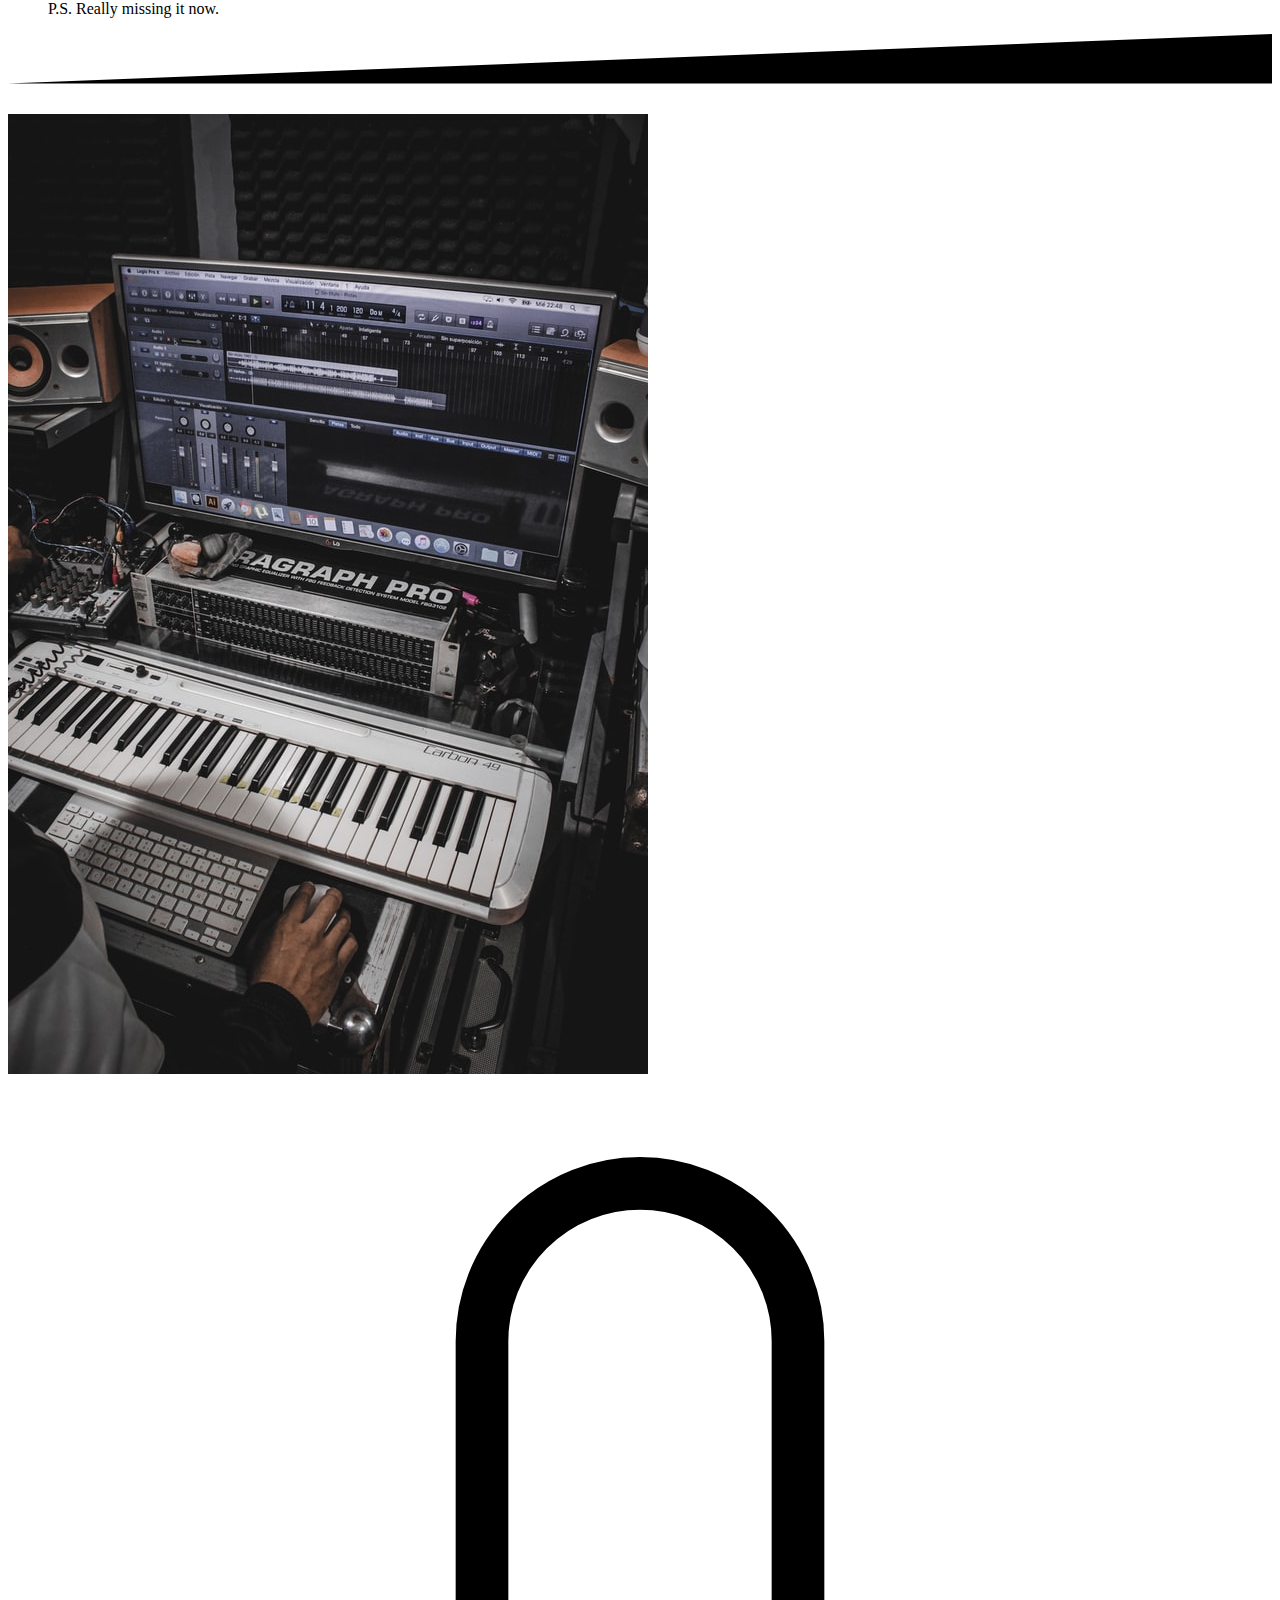
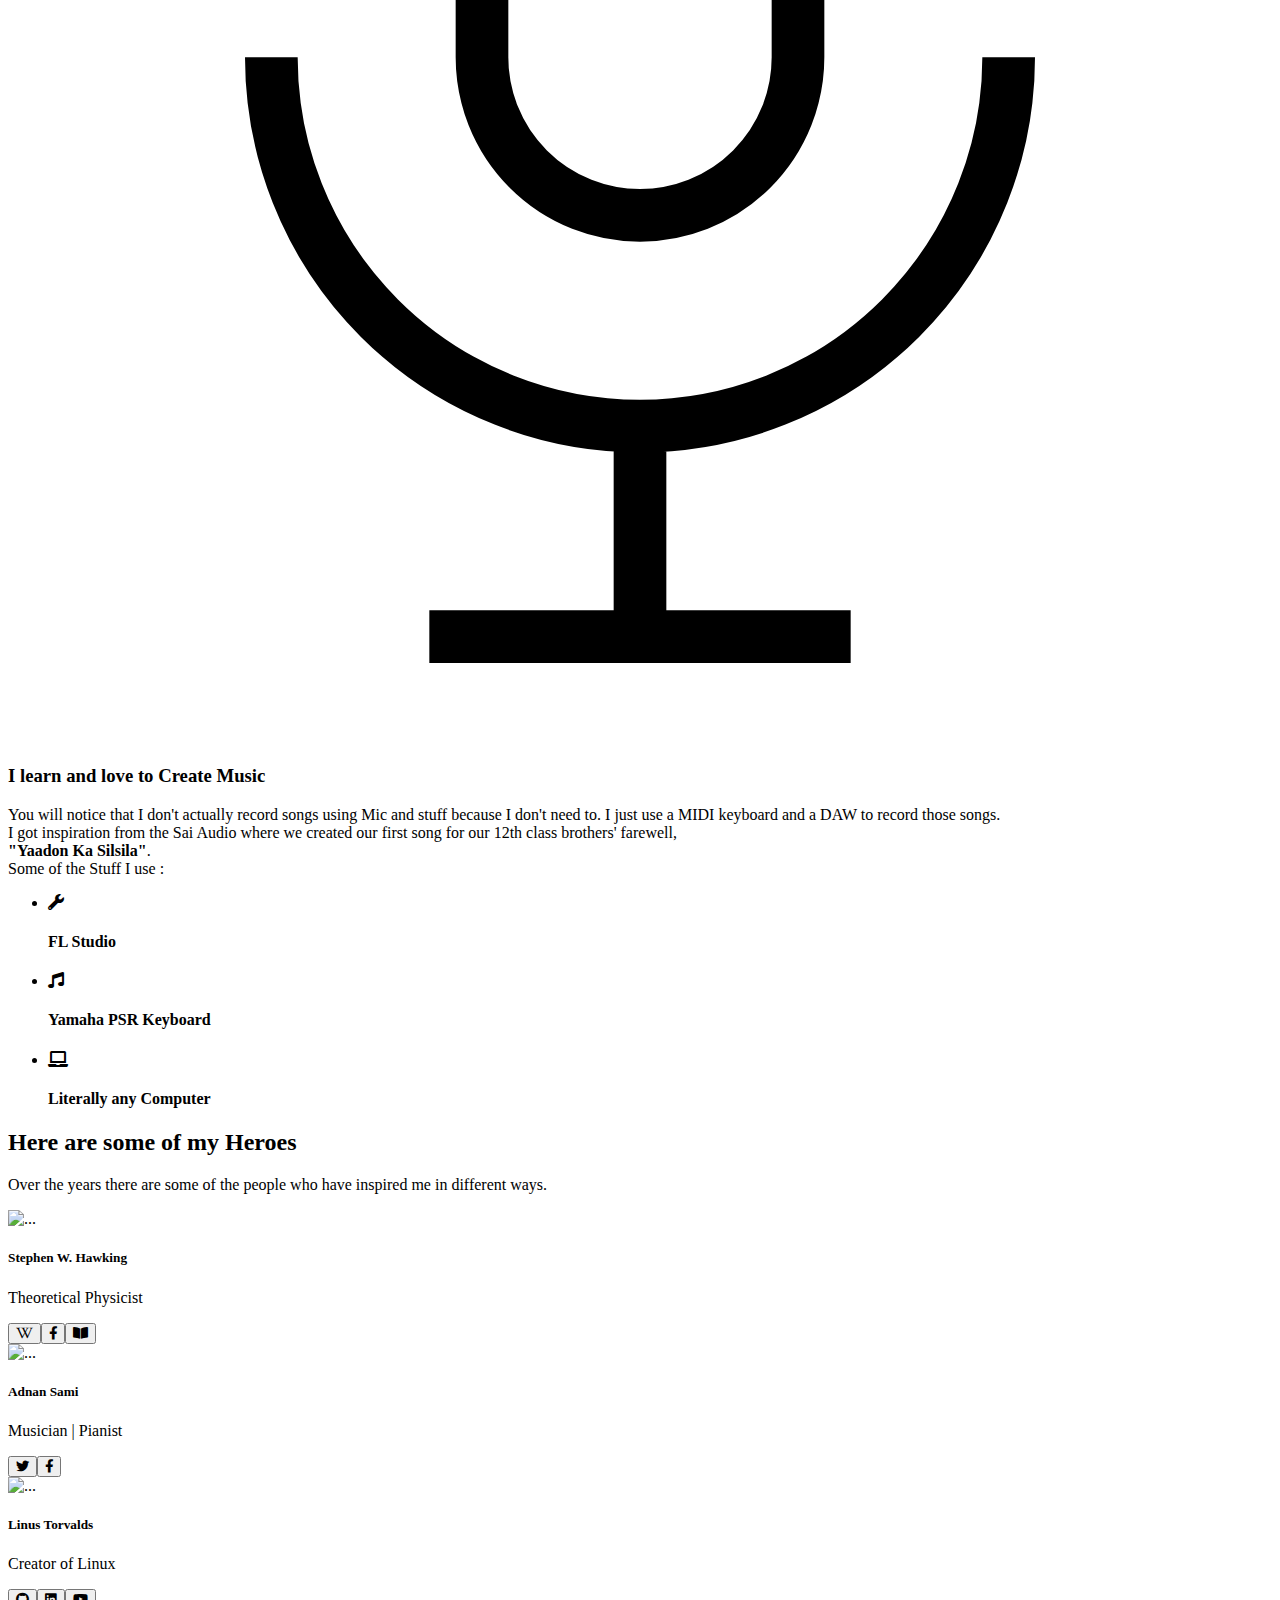
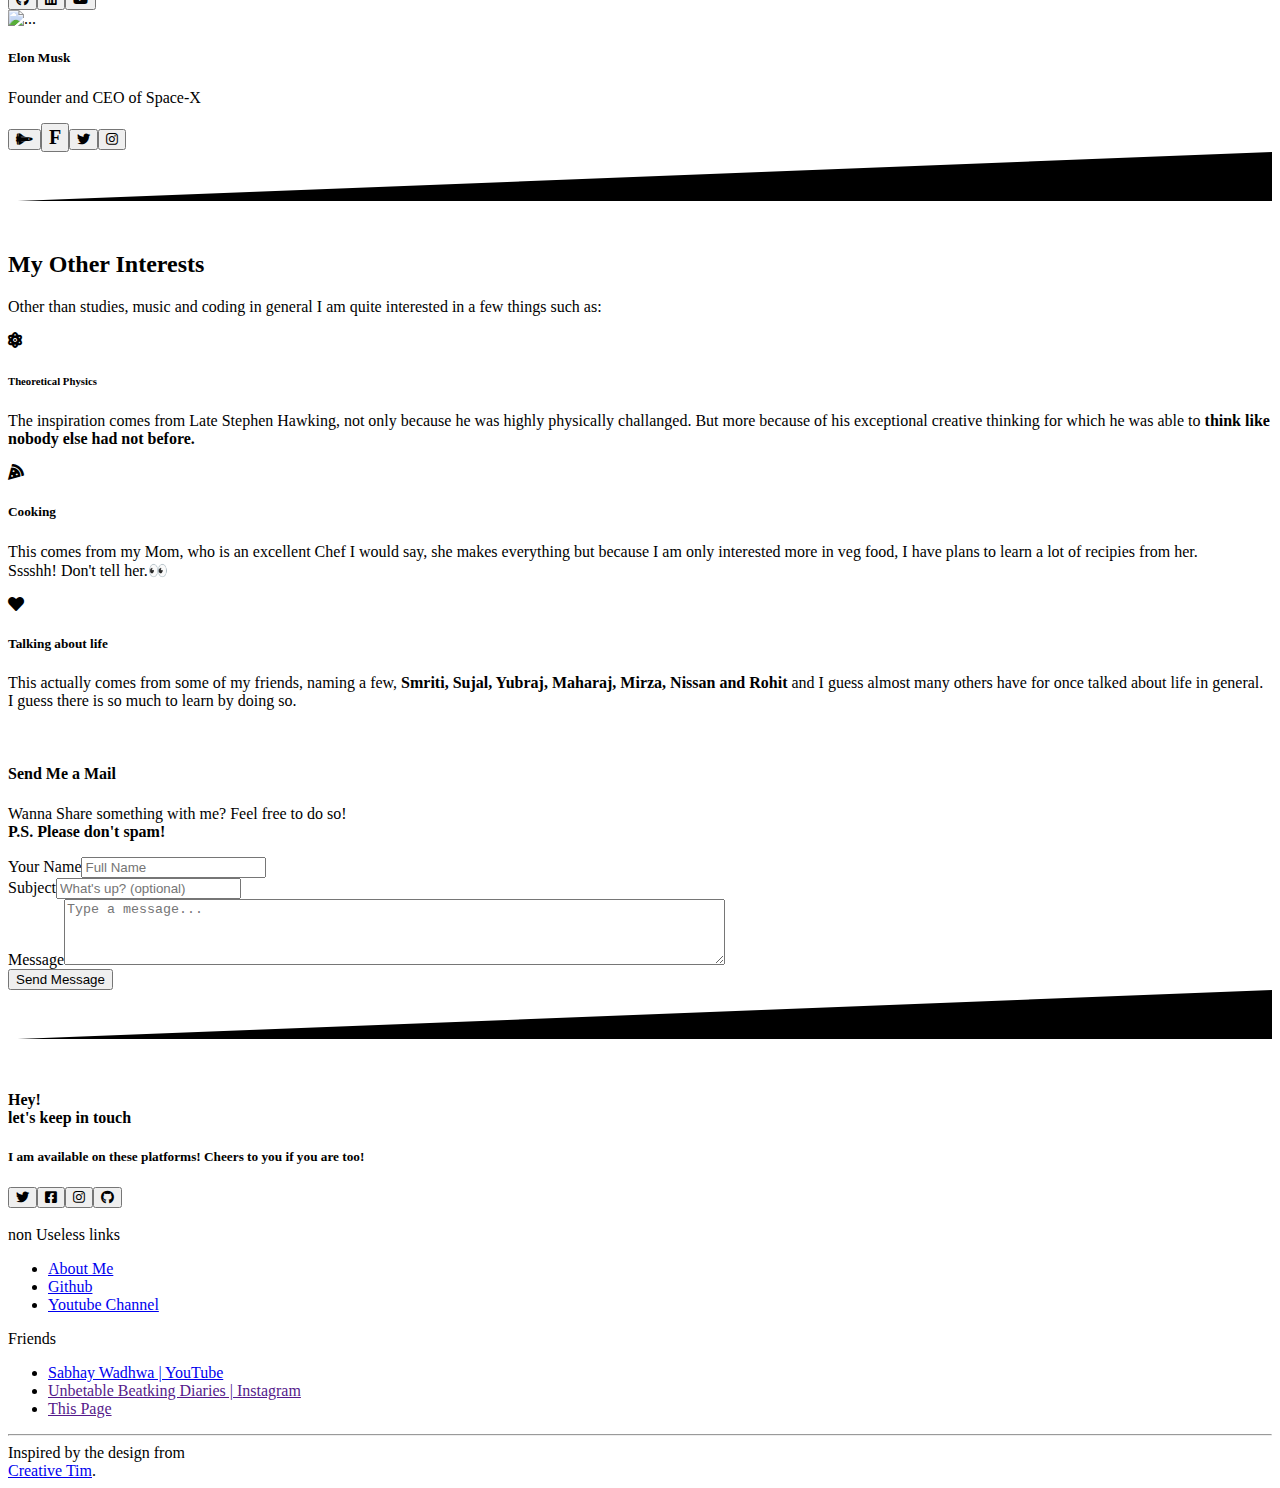
==== commit 825ccebc: "changed footer" ====
--- a/index.html
+++ b/index.html
@@ -841,7 +841,7 @@
         >
           <div class="w-full md:w-4/12 px-4 mx-auto text-center">
             <div class="text-sm text-gray-600 font-semibold py-1">
-                Credits to the Creator of the design <br>
+                Inspired by the design from <br>
               <a
                 href="https://www.creative-tim.com"
                 class="text-gray-600 hover:text-gray-900"
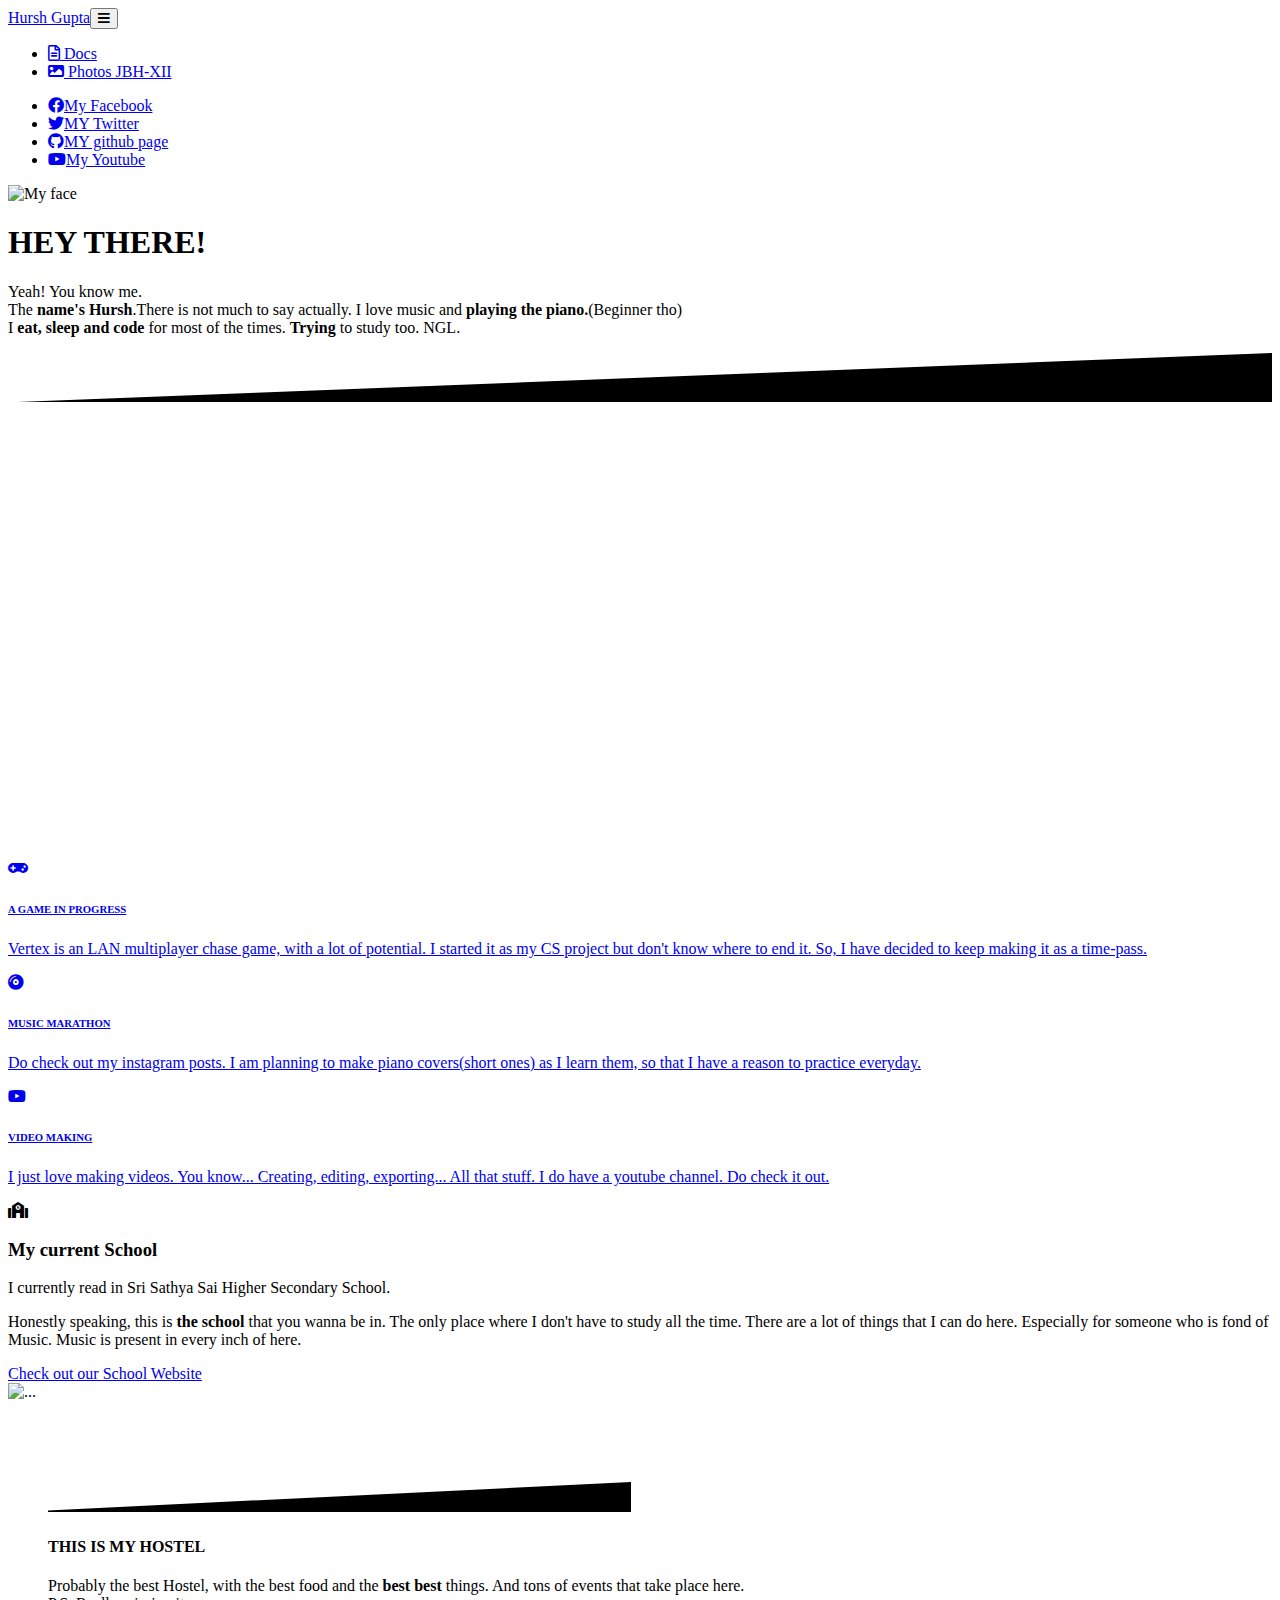
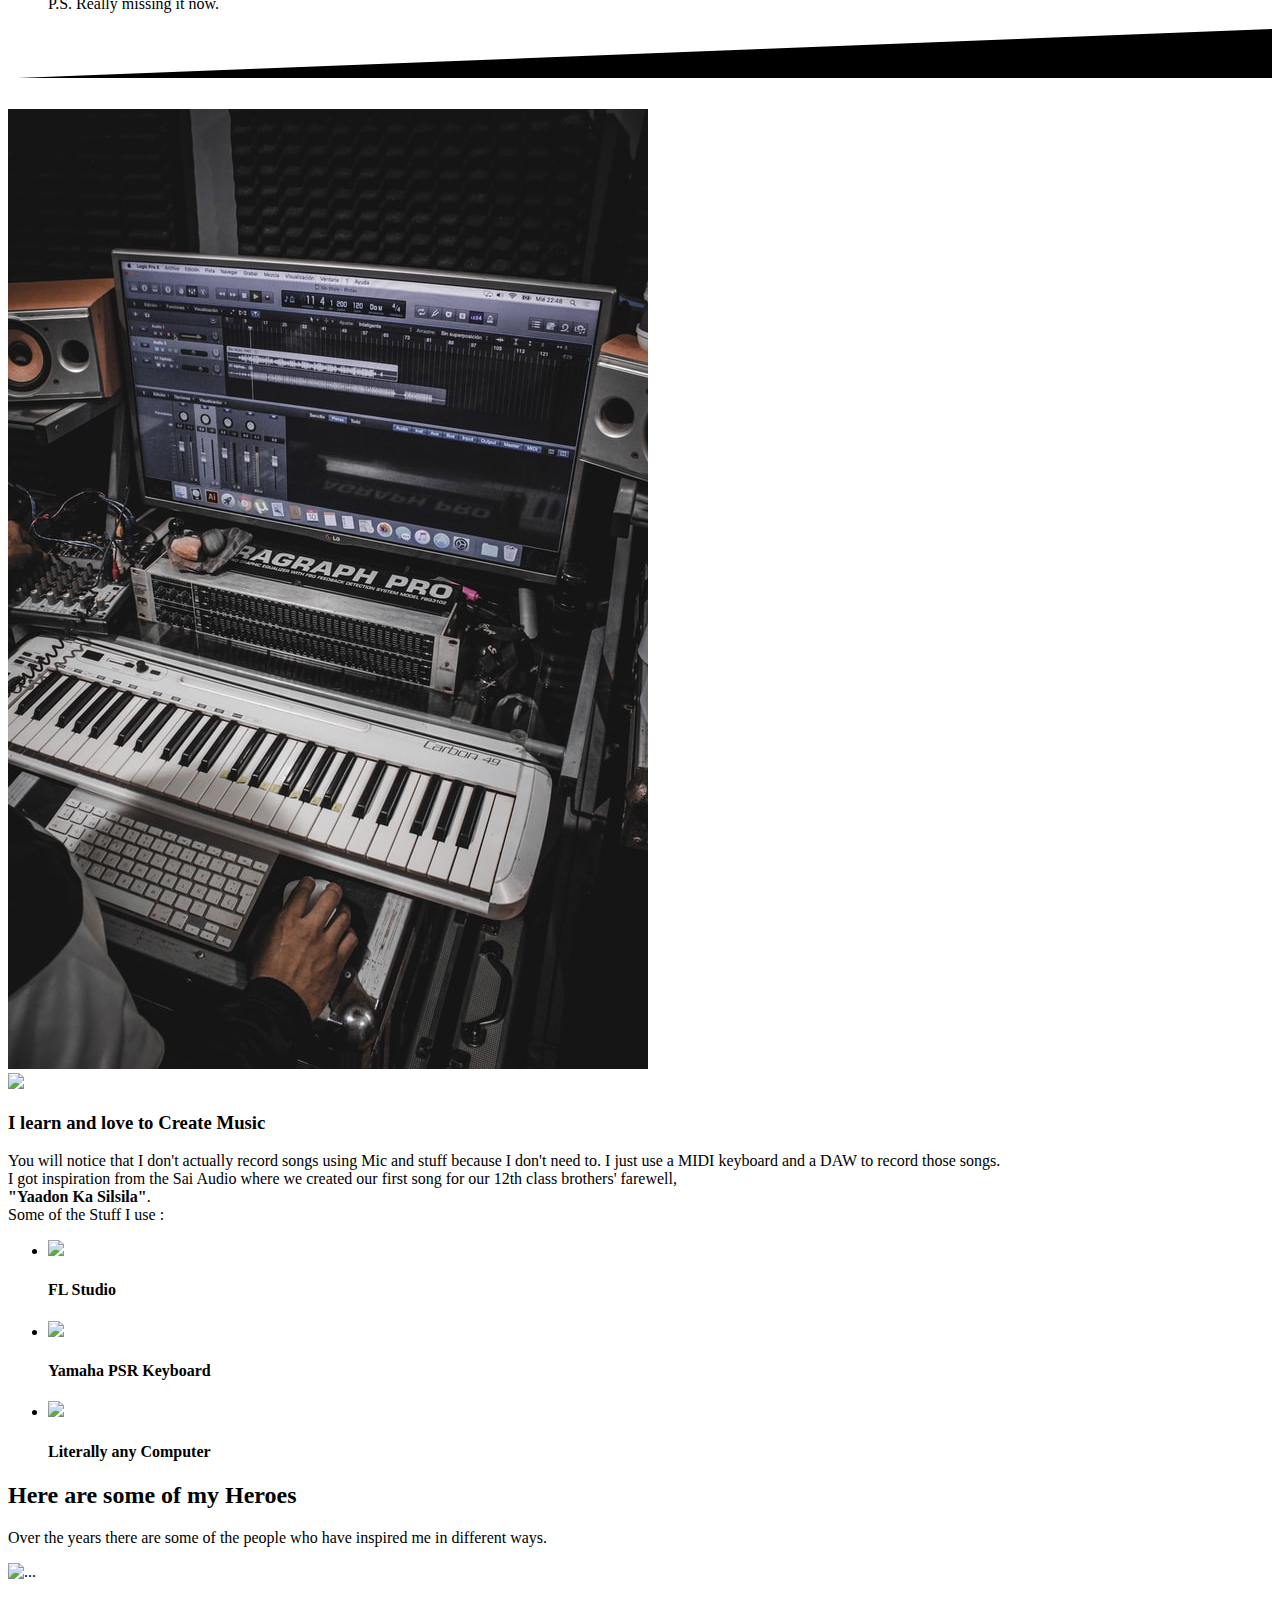
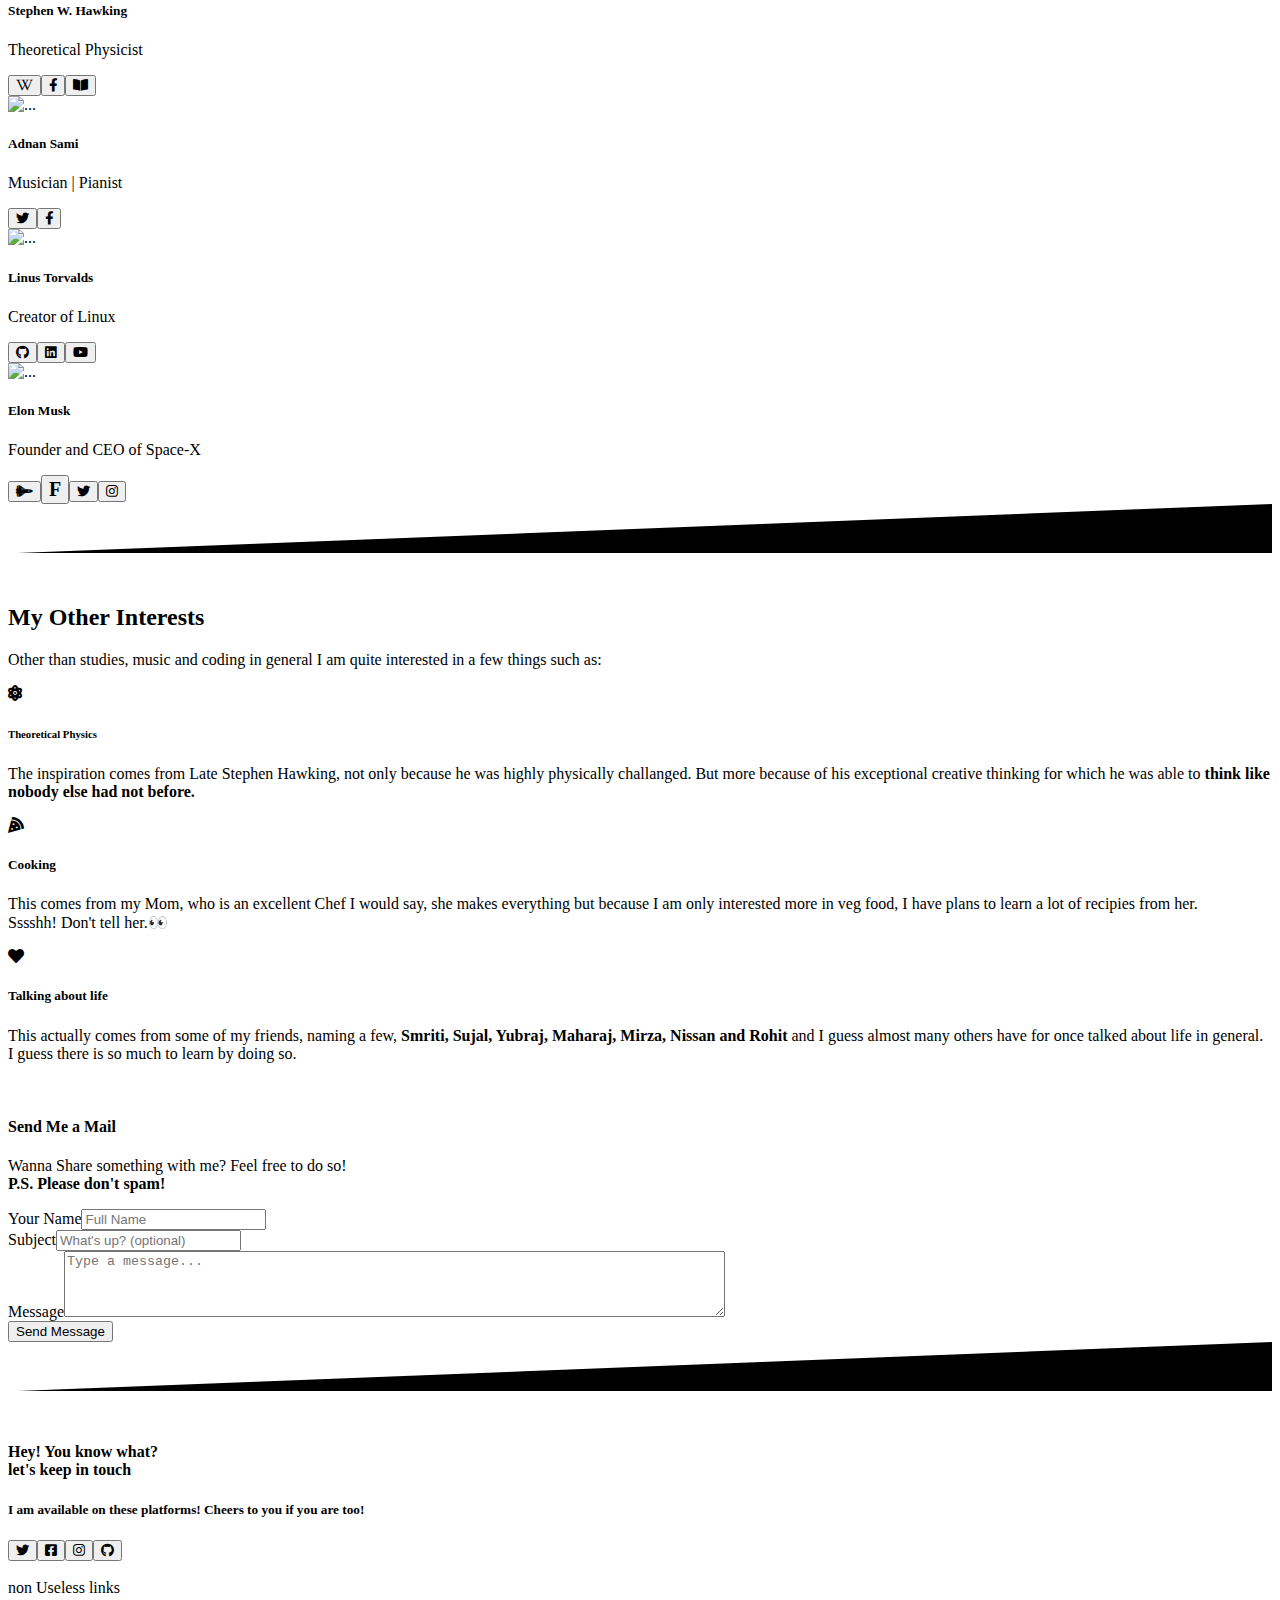
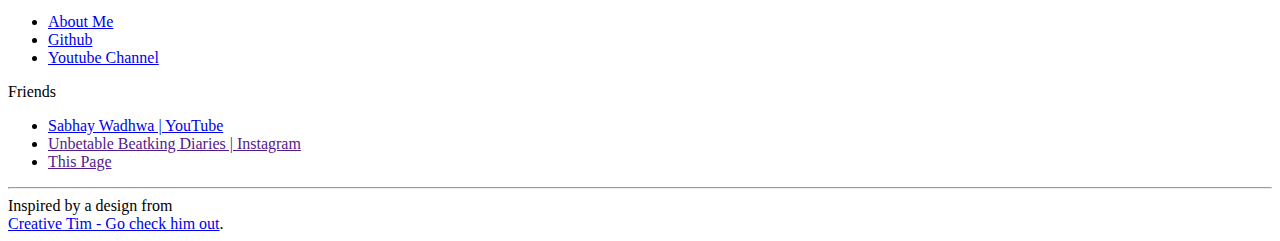
==== commit acabbcc9: "nav bar customized" ====
--- a/index.html
+++ b/index.html
@@ -43,14 +43,14 @@
           </button>
         </div>
         <div
-          class="lg:flex flex-grow items-center bg-white lg:bg-transparent lg:shadow-none hidden"
+          class="lg:flex flex-grow items-center bg-black opacity-75 rounded-lg lg:opacity-100 lg:bg-transparent lg:shadow-none hidden"
           id="example-collapse-navbar"
         >
         <! One of the options>
           <ul class="flex flex-col lg:flex-row list-none mr-auto">
             <li class="flex items-center">
               <a
-                class="lg:text-white lg:hover:text-gray-300 text-gray-800 px-3 py-4 lg:py-2 flex items-center text-xs uppercase font-bold"
+                class="lg:text-white lg:hover:text-gray-300 text-white lg:text-gray-800 px-3 py-4 lg:py-2 flex items-center text-xs uppercase font-bold"
                 href="https://drive.google.com/drive/u/0/folders/1-i803FB9P7guIod5d24kPTpranRU0zDV"
                 ><i
                   class="lg:text-gray-300 text-gray-500 far fa-file-alt text-lg leading-lg mr-2"
@@ -60,7 +60,7 @@
             </li>
             <li class="flex items-center">
               <a
-                class="lg:text-white lg:hover:text-gray-300 text-gray-800 px-3 py-4 lg:py-2 flex items-center text-xs uppercase font-bold"
+                class="lg:text-white lg:hover:text-gray-300 text-white lg:text-gray-800 px-3 py-4 lg:py-2 flex items-center text-xs uppercase font-bold"
                 href="https://photos.google.com/share/AF1QipOxAw6dPYJAh08gWuui2LhNBZqEWfV_J5Mf955aPwW3YYODMZPSyhK3zk_mD-tlqQ?key=ZTJlS0tkVjdjQzRjZkk4bU5sTVpZR095dEtXTjRR"
                 ><i
                   class="lg:text-gray-300 text-gray-500 fa fa-image text-lg leading-lg mr-2"
@@ -73,7 +73,7 @@
           <ul class="flex flex-col lg:flex-row list-none lg:ml-auto">
             <li class="flex items-center">
               <a
-                class="lg:text-white lg:hover:text-gray-300 text-gray-800 px-3 py-4 lg:py-2 flex items-center text-xs uppercase font-bold"
+                class="lg:text-white lg:hover:text-gray-300 text-white lg:text-gray-800 px-3 py-4 lg:py-2 flex items-center text-xs uppercase font-bold"
                 href="https://www.facebook.com/hurshgupta.PU"
                 ><i
                   class="lg:text-gray-300 text-gray-500 fab fa-facebook text-lg leading-lg"
@@ -83,7 +83,7 @@
             </li>
             <li class="flex items-center">
               <a
-                class="lg:text-white lg:hover:text-gray-300 text-gray-800 px-3 py-4 lg:py-2 flex items-center text-xs uppercase font-bold"
+                class="lg:text-white lg:hover:text-gray-300 text-white lg:text-gray-800 px-3 py-4 lg:py-2 flex items-center text-xs uppercase font-bold"
                 href="https://twitter.com/thatHursh"
                 ><i
                   class="lg:text-gray-300 text-gray-500 fab fa-twitter text-lg leading-lg "
@@ -93,7 +93,7 @@
             </li>
             <li class="flex items-center">
               <a
-                class="lg:text-white lg:hover:text-gray-300 text-gray-800 px-3 py-4 lg:py-2 flex items-center text-xs uppercase font-bold"
+                class="lg:text-white lg:hover:text-gray-300 text-white lg:text-gray-800 px-3 py-4 lg:py-2 flex items-center text-xs uppercase font-bold"
                 href="https://github.com/elabs/"
                 ><i
                   class="lg:text-gray-300 text-gray-500 fab fa-github text-lg leading-lg "
@@ -103,7 +103,7 @@
             </li>
             <li class="flex items-center">
               <a
-                class="lg:text-white lg:hover:text-gray-300 text-gray-800 px-3 py-4 lg:py-2 flex items-center text-xs uppercase font-bold"
+                class="lg:text-white lg:hover:text-gray-300 text-white lg:text-gray-800 px-3 py-4 lg:py-2 flex items-center text-xs uppercase font-bold"
                 href="https://www.youtube.com/channel/UCyZazp3KEFj76D36H8Tcjyg"
                 ><i
                   class="lg:text-gray-300 text-gray-500 fab fa-youtube text-lg leading-lg "
@@ -133,7 +133,7 @@
         style="min-height: 75vh;"
       >
         <div
-          class="absolute top-0 w-full h-full bg-center bg-cover"
+          class="md:bg-fixed absolute top-0 w-full h-full bg-center bg-cover"
           style='background-image: url("./assets/img/wallpaper-phone.jpg");'
         >
           <span
@@ -145,15 +145,21 @@
           <div class="items-center flex flex-wrap">
             <div class="w-full lg:w-6/12 px-4 ml-auto mr-auto text-center">
               <div class="xl:pr-12">
+                <img
+                  alt="My face"
+                  src="https://scontent.fccu3-1.fna.fbcdn.net/v/t1.0-9/151258414_3733653846752538_3606426179203692100_n.jpg?_nc_cat=103&ccb=3&_nc_sid=09cbfe&_nc_ohc=PJFr1a1ponwAX-Ap83e&_nc_ht=scontent.fccu3-1.fna&oh=97373fbe0c16c427a494971356b91ab3&oe=6050AE1B"
+                  class="shadow-lg rounded-full max-w-full mx-auto"
+                  style="max-width: 150px;"
+                />
                 <h1 class="text-white font-semibold text-5xl">
-                    HEY THERE! WELCOME TO MY PAGE!
+                    HEY THERE!
                 </h1>
                 <p class="mt-4 text-lg text-gray-300">
                 Yeah! You know me.</br>
-                    The name's Hursh and there is not much to say actually.
-                    I love playing the piano and music in general.
-                    I eat, sleep and code for most of my times.
-                    Trying to study too. NGL.
+                The <b>name's Hursh</b>.There is not much to say actually.
+                I love music and <b>playing the piano.</b>(Beginner tho)<br>
+                I <b>eat, sleep and code</b> for most of the times.
+                <b>Trying</b> to study too. NGL.
                 </p>
               </div>
             </div>
@@ -208,7 +214,7 @@
             <div class="w-full md:w-4/12 px-4 text-center">
               <a href="https://www.instagram.com/thathursh/">
               <div
-                class="relative flex flex-col min-w-0 break-words bg-white w-full mb-8 shadow-lg rounded-lg"
+                class="relative flex flex-col min-w-0 break-words w-full bg-white mb-8 shadow-lg rounded-lg"
               >
                 <div class="px-4 py-5 flex-auto">
                   <div
@@ -228,7 +234,7 @@
             <div class="pt-6 w-full md:w-4/12 px-4 text-center">
               <a href="https://www.youtube.com/channel/UCyZazp3KEFj76D36H8Tcjyg">
               <div
-                class="relative flex flex-col min-w-0 break-words bg-white w-full mb-8 shadow-lg rounded-lg"
+                class="relative flex flex-col min-w-0 break-words w-full bg-white mb-8 shadow-lg rounded-lg"
               >
                 <div class="px-4 py-5 flex-auto">
                   <div
@@ -246,7 +252,7 @@
             </div>
                   </a>
           </div>
-          <div class="flex flex-wrap items-center mt-32">
+          <div class="flex flex-wrap items-center mt-10 mb-2">
             <div class="w-full md:w-5/12 px-4 mr-auto ml-auto my-2">
               <div
                 class="text-gray-600 p-3 text-center inline-flex items-center justify-center w-16 h-16 mb-6 shadow-lg rounded-full bg-gray-100"
@@ -297,7 +303,7 @@
                     ></polygon>
                   </svg>
                   <h4 class="text-xl font-bold text-white">
-                    THIS IS MY HOSTEL BUILDING
+                    THIS IS MY HOSTEL
                   </h4>
                   <p class="text-md font-light mt-2 text-white">
                   Probably the best Hostel, with the best food and the <strong>best best</strong> things.
@@ -342,11 +348,9 @@
             <div class="w-full md:w-5/12 ml-auto mr-auto px-4">
               <div class="md:pr-12">
                 <div
-                  class="my-4 text-white p-3 text-center inline-flex items-center justify-center w-16 h-16 mb-6 shadow-lg rounded-full bg-yellow-500"
+                  class="my-4 text-white p-3 text-center inline-flex items-center justify-center w-16 h-16 mb-6 shadow-lg rounded-full"
                 >
-                <svg xmlns="http://www.w3.org/2000/svg" fill="none" viewBox="0 0 24 24" stroke="currentColor">
-                      <path strokeLinecap="round" strokeLinejoin="round" strokeWidth={2} d="M19 11a7 7 0 01-7 7m0 0a7 7 0 01-7-7m7 7v4m0 0H8m4 0h4m-4-8a3 3 0 01-3-3V5a3 3 0 116 0v6a3 3 0 01-3 3z" />
-                </svg>
+                <img src="./assets/img/flstudio.png"/>
                 </div>
                 <h3 class="text-3xl font-semibold">I learn and love to Create Music</h3>
                 <p class="mt-4 text-lg leading-relaxed text-gray-600">
@@ -362,9 +366,10 @@
                     <div class="flex items-center">
                       <div>
                         <span
-                          class="text-xs font-semibold inline-block px-2 py-1 uppercase rounded-full text-black bg-yellow-200 mr-3"
-                          ><i class="fas fa-wrench"></i
-                        ></span>
+                          class="text-xs w-8 h-8 font-semibold inline-block p-1 uppercase rounded-full text-white bg-yellow-500 mr-3"
+                        >
+                            <img src="./assets/img/flstudio.svg"/>
+                        </span>
                       </div>
                       <div>
                         <h4 class="text-gray-600">
@@ -377,9 +382,10 @@
                     <div class="flex items-center">
                       <div>
                         <span
-                          class="text-xs font-semibold inline-block py-1 px-2 uppercase rounded-full text-white bg-red-400 mr-3"
-                          ><i class="fas fa-music"></i
-                        ></span>
+                          class="text-xs w-8 h-8 font-semibold inline-block p-1 uppercase rounded-full text-white bg-blue-200 mr-3"
+                          >
+                            <img src="./assets/img/piano.png"/>
+                        </span>
                       </div>
                       <div>
                         <h4 class="text-gray-600">Yamaha PSR Keyboard</h4>
@@ -390,9 +396,10 @@
                     <div class="flex items-center">
                       <div>
                         <span
-                          class="text-xs font-semibold inline-block py-1 px-2 uppercase rounded-full text-white bg-green-500 mr-3"
-                          ><i class="fas fa-laptop"></i
-                        ></span>
+                          class="text-xs w-8 h-8 font-semibold inline-block p-2 uppercase rounded-full text-white bg-green-500 mr-3"
+                        >
+                            <img src="./assets/img/macbook.png"/>
+                        </span>
                       </div>
                       <div>
                         <h4 class="text-gray-600">Literally any Computer</h4>
@@ -405,9 +412,9 @@
           </div>
         </div>
       </section>
-      <section class="pt-20 pb-48">
+      <section class="pt-10 pb-16">
         <div class="container mx-auto px-4">
-          <div class="flex flex-wrap justify-center text-center mb-24">
+          <div class="flex flex-wrap justify-center text-center mb-12">
             <div class="w-full lg:w-6/12 px-4">
               <h2 class="text-4xl font-semibold">Here are some of my Heroes</h2>
               <p class="text-lg leading-relaxed m-4 text-gray-600">
@@ -417,7 +424,7 @@
             </div>
           </div>
           <div class="flex flex-wrap">
-            <div class="w-full md:w-6/12 lg:w-3/12 lg:mb-0 mb-12 px-4">
+            <div class="w-full md:w-6/12 lg:w-3/12 lg:mb-40 mb-12 px-4">
               <div class="px-6">
                 <img
                   alt="..."
@@ -588,7 +595,7 @@
             ></polygon>
           </svg>
         </div>
-        <div class="container mx-auto px-4 lg:pt-24 lg:pb-64">
+        <div class="container mx-auto px-4 pt-16 lg:pt-24 lg:pb-64">
           <div class="flex flex-wrap text-center justify-center">
             <div class="w-full lg:w-6/12 px-4">
               <h2 class="text-4xl font-semibold text-white">My Other Interests</h2>
@@ -739,7 +746,7 @@
       <div class="container mx-auto px-4">
         <div class="flex flex-wrap">
           <div class="w-full lg:w-6/12 px-4">
-              <h4 class="text-3xl font-semibold">Hey!<br>let's keep in touch</h4>
+              <h4 class="text-3xl font-semibold">Hey! You know what?<br>let's keep in touch</h4>
             <h5 class="text-lg mt-0 mb-2 text-gray-700">
                 I am available on these platforms! Cheers to you if you are too!
             </h5> 
@@ -841,11 +848,11 @@
         >
           <div class="w-full md:w-4/12 px-4 mx-auto text-center">
             <div class="text-sm text-gray-600 font-semibold py-1">
-                Inspired by the design from <br>
+                Inspired by a design from <br>
               <a
                 href="https://www.creative-tim.com"
                 class="text-gray-600 hover:text-gray-900"
-                >Creative Tim</a
+                >Creative Tim - Go check him out</a
               >.
             </div>
           </div>
@@ -853,7 +860,8 @@
       </div>
     </footer>
   </body>
-  <script>
+  <script src="https://ajax.googleapis.com/ajax/libs/jquery/3.5.1/jquery.min.js"></script>
+  <script >
     function toggleNavbar(collapseID) {
       document.getElementById(collapseID).classList.toggle("hidden");
       document.getElementById(collapseID).classList.toggle("block");
@@ -869,7 +877,7 @@
             m.placeholder = "Say something bro :("
         }
         else{
-             document.location.href = "mailto:code.hursh@gmail.com.com?subject="
+             document.location.href = "mailto:code.hursh@gmail.com?subject="
                     + encodeURIComponent(s.value)
                     + "&body=" + encodeURIComponent(m.value)
                 + "%0d%0a%0d%0aWith love from,%0d%0a" + encodeURIComponent(n.value);
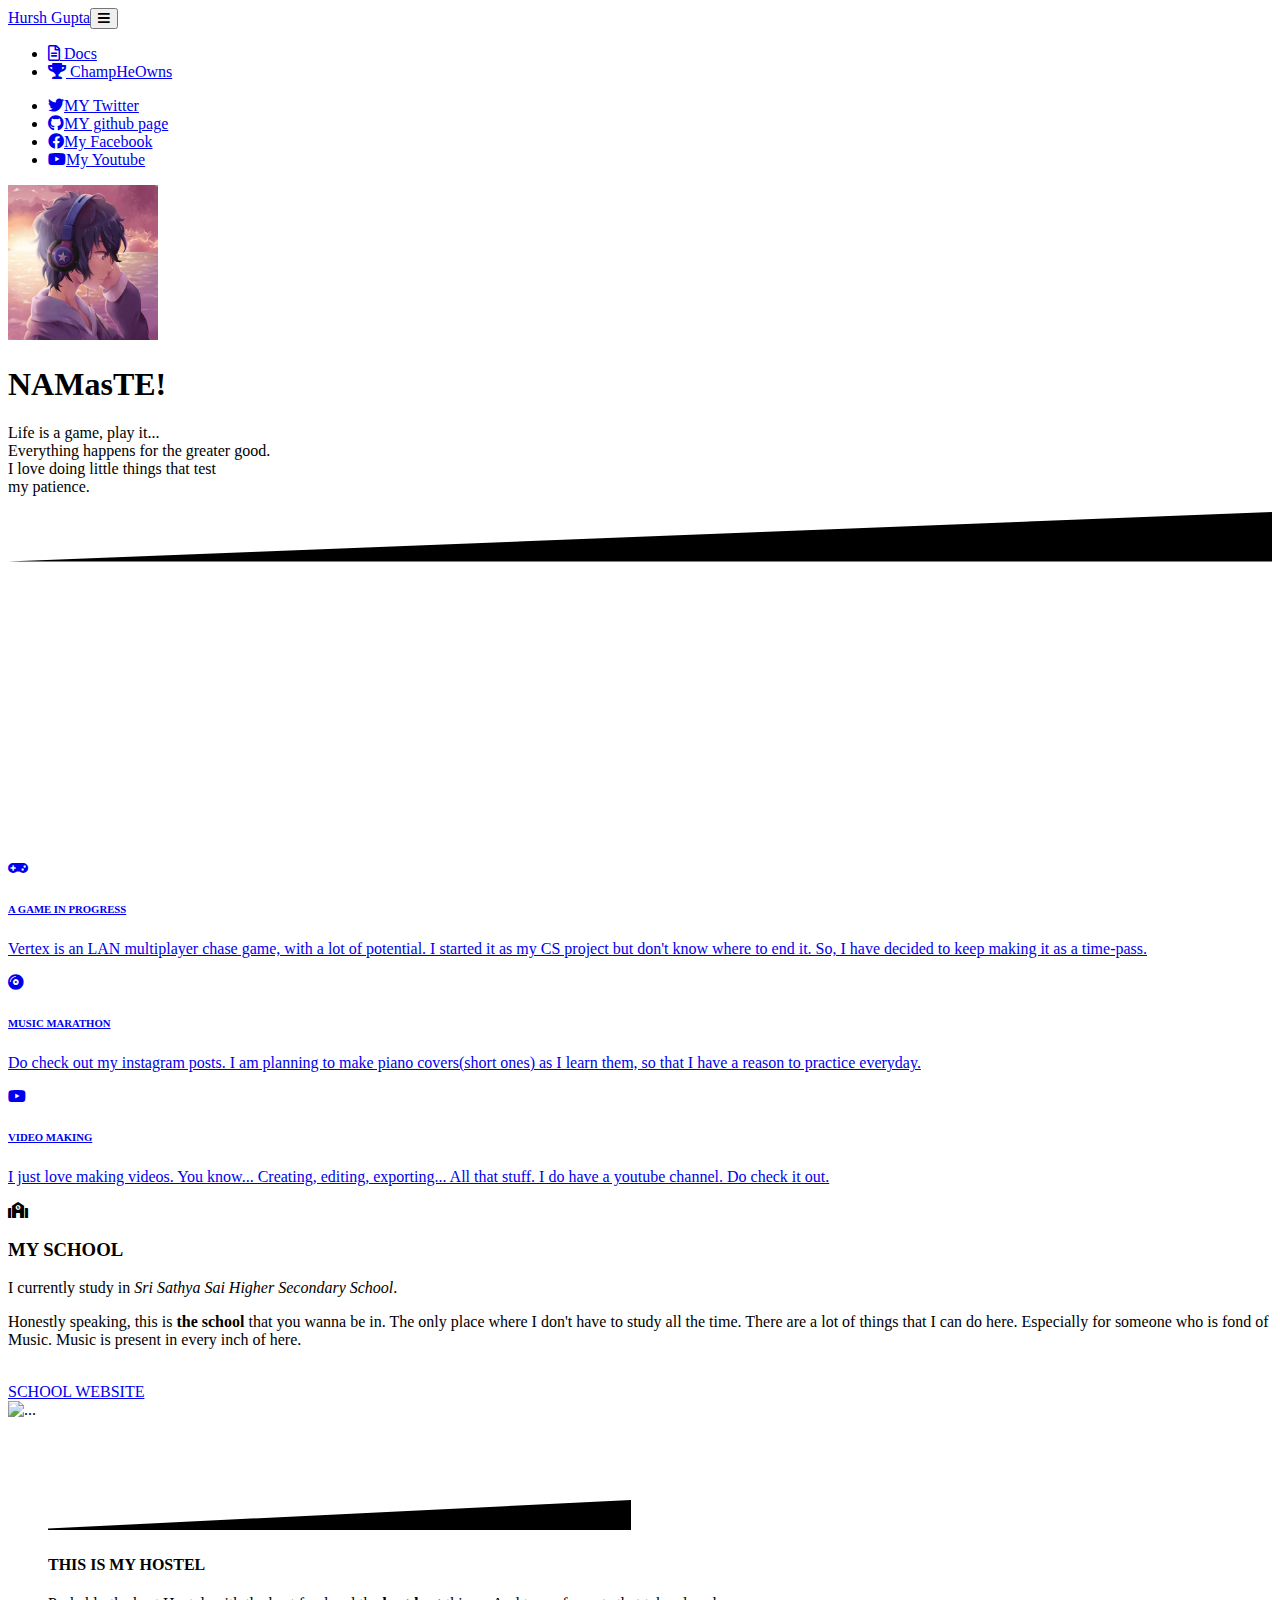
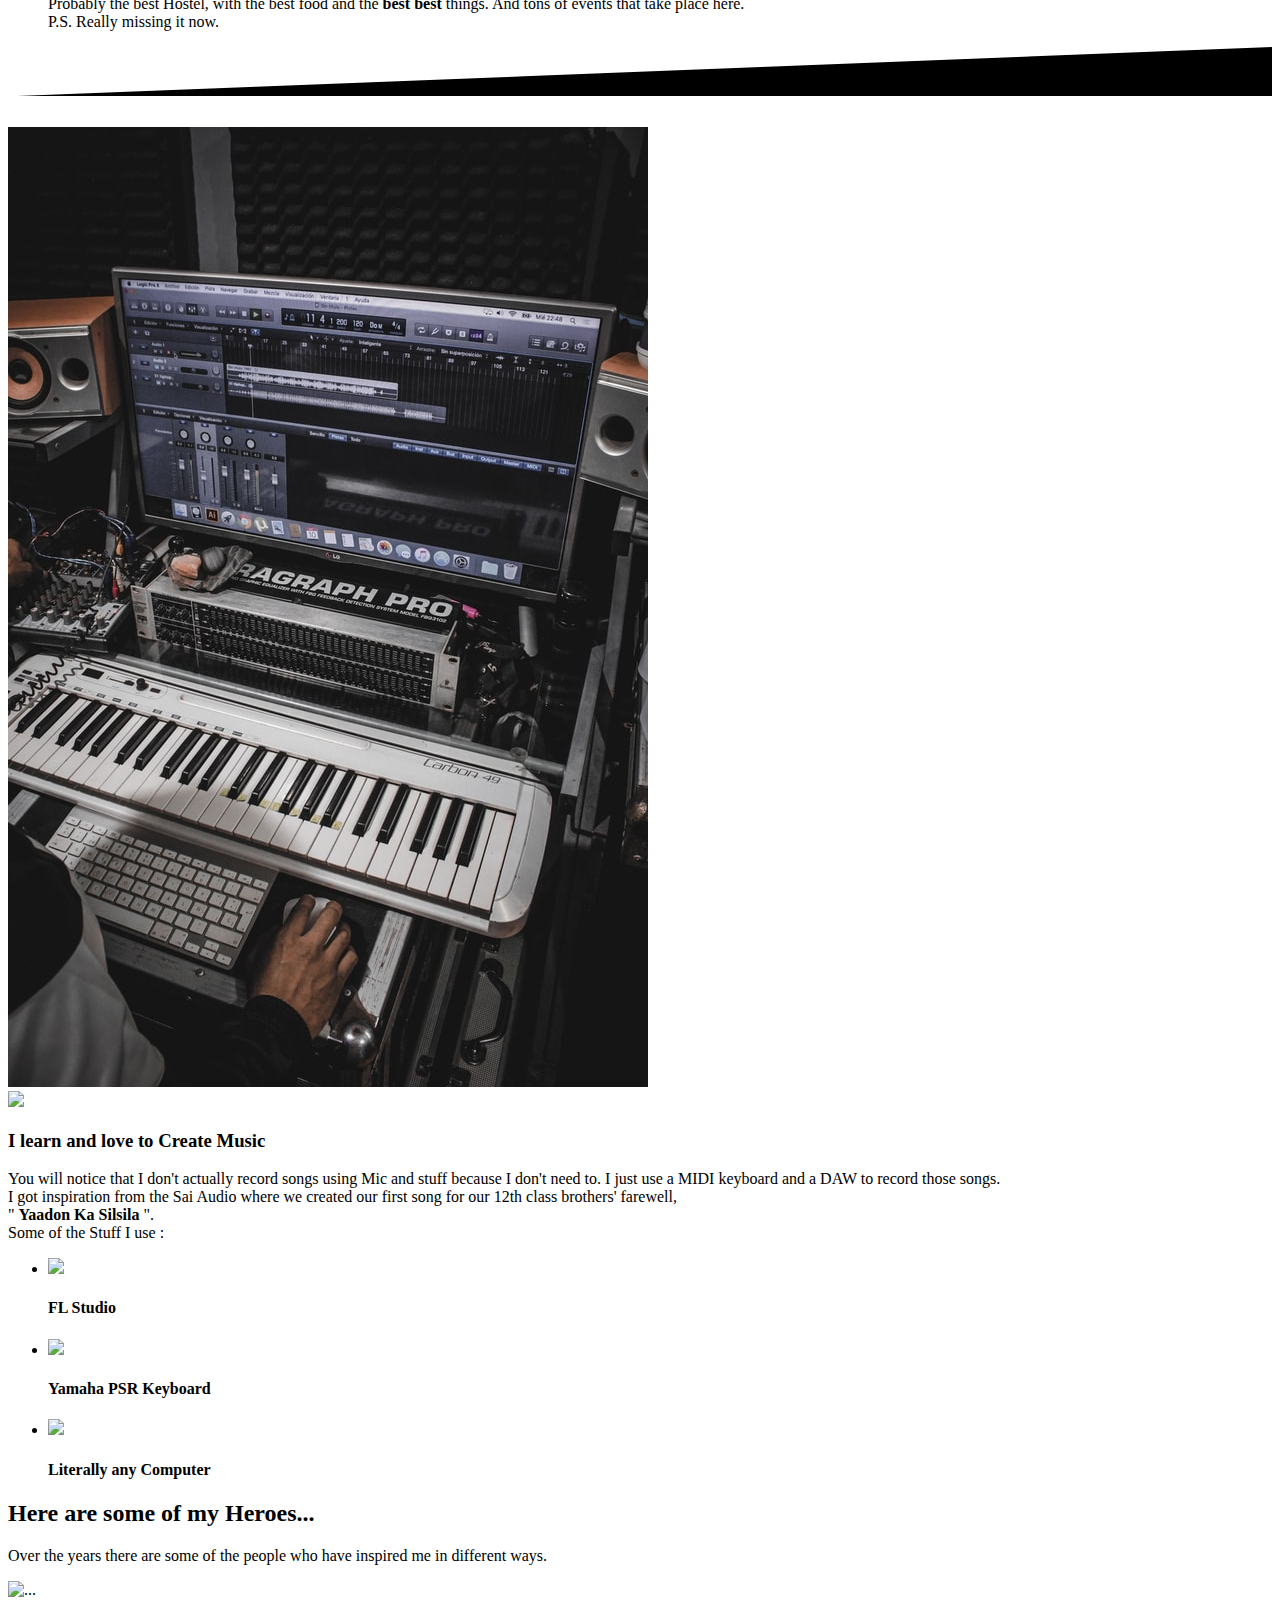
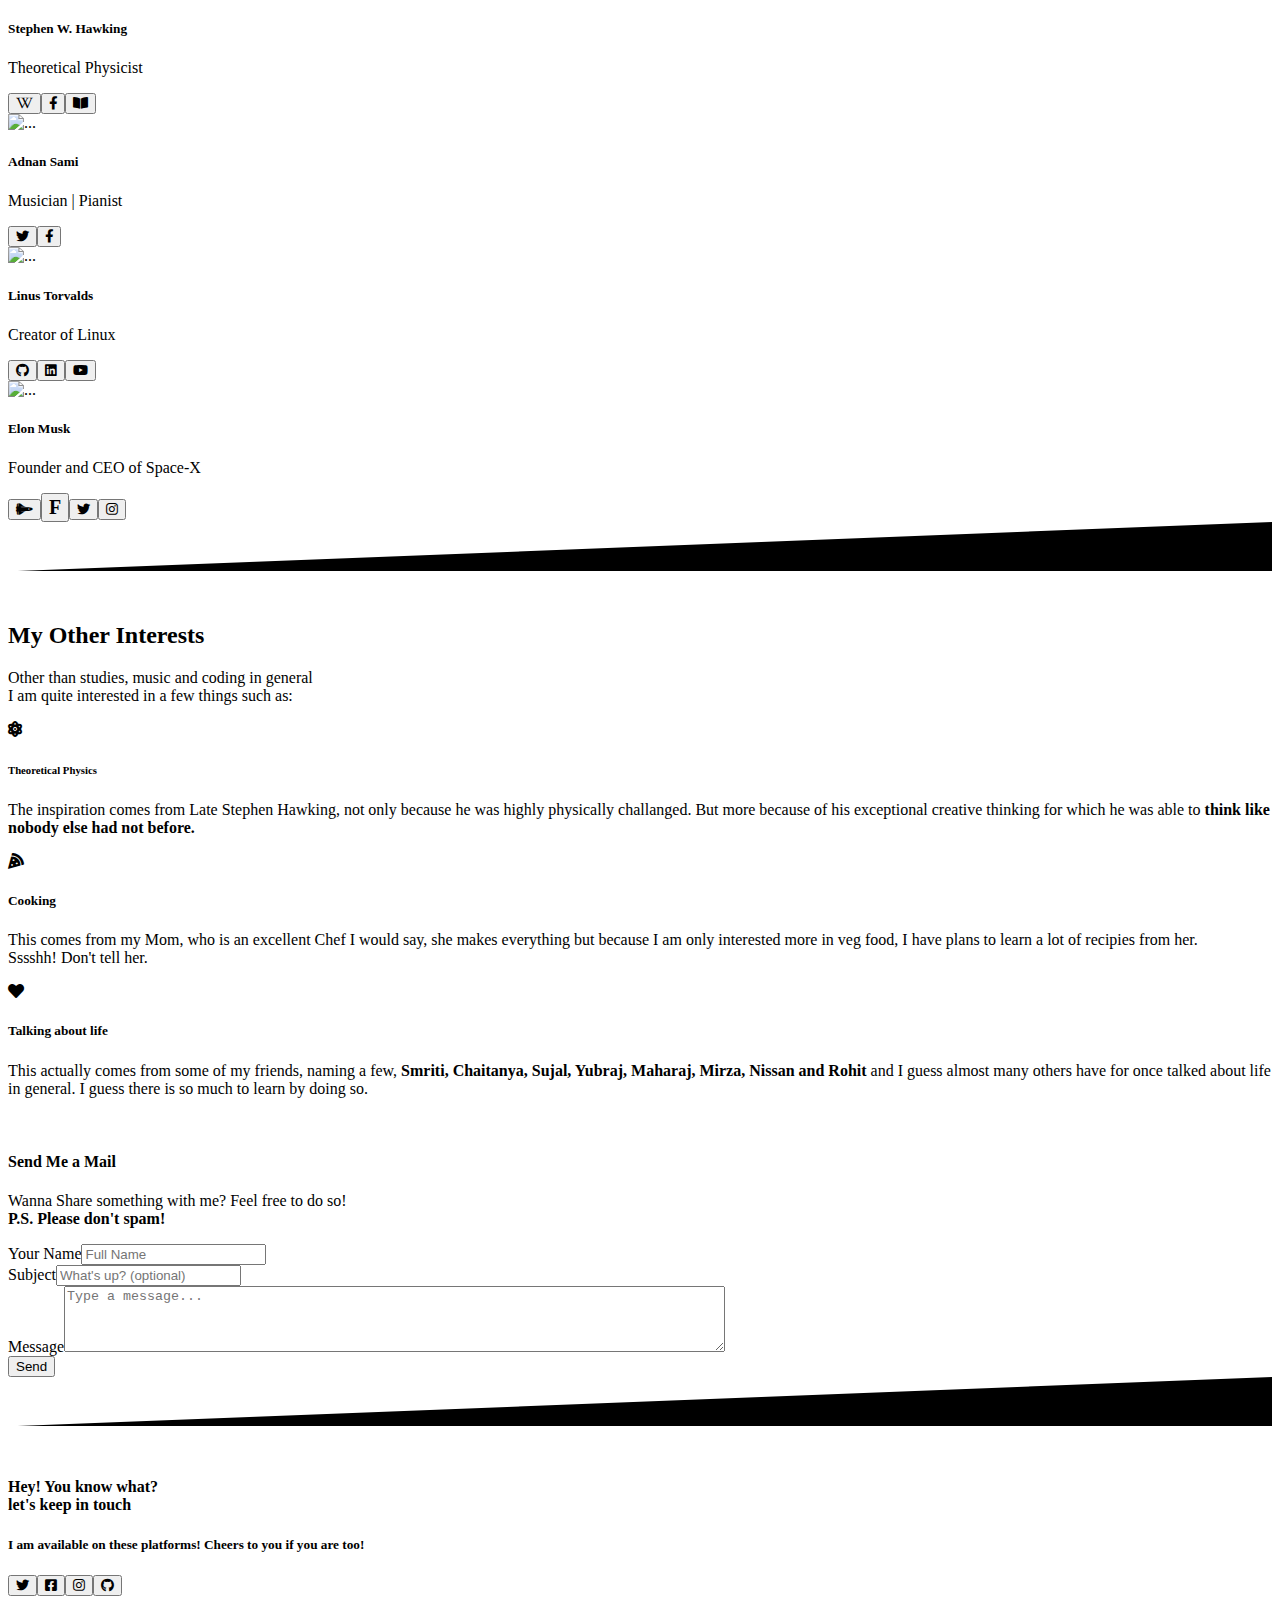
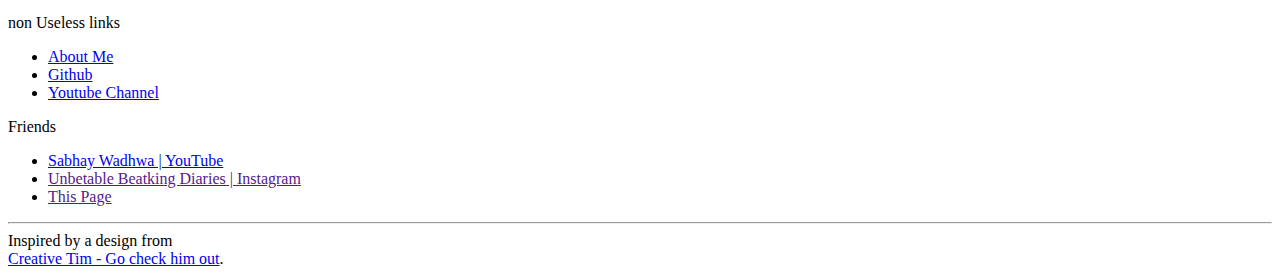
==== commit 447b7774: "'optimized'" ====
--- a/index.html
+++ b/index.html
@@ -1,887 +1,893 @@
-<!DOCTYPE html>
-<html>
-  <head>
-    <meta charset="utf-8" />
-    <meta name="viewport" content="width=device-width, initial-scale=1" />
-    <meta name="theme-color" content="#000000" />
-    <link rel="shortcut icon" href="./assets/img/favicon.ico" />
-    <link
-      rel="apple-touch-icon"
-      sizes="76x76"
-      href="./assets/img/apple-icon.png"
-    />
-    <link
-      rel="stylesheet"
-      href="./assets/vendor/@fortawesome/fontawesome-free/css/all.min.css"
-    />
-    <link
-      rel="stylesheet"
-      href="https://cdn.jsdelivr.net/gh/creativetimofficial/tailwind-starter-kit/compiled-tailwind.min.css"
-    />
-    <title>Hursh Gupta | Some Random Page</title>
-  </head>
-  <body class="text-gray-800 antialiased">
-    <nav
-      class="top-0 absolute z-50 w-full flex flex-wrap items-center justify-between px-2 py-3 navbar-expand-lg"
-    >
-      <div
-        class="container px-4 mx-auto flex flex-wrap items-center justify-between"
-      >
-        <div
-          class="w-full relative flex justify-between lg:w-auto lg:static lg:block lg:justify-start"
-        >
-          <a
-            class="text-sm font-bold leading-relaxed inline-block mr-4 py-2 whitespace-no-wrap uppercase text-white"
-            href="https://www.instagram.com/thathursh/"
-            >Hursh Gupta</a
-          ><button
-            class="cursor-pointer text-xl leading-none px-3 py-1 border border-solid border-transparent rounded bg-transparent block lg:hidden outline-none focus:outline-none"
-            type="button"
-            onclick="toggleNavbar('example-collapse-navbar')"
-          >
-            <i class="text-white fas fa-bars"></i>
-          </button>
-        </div>
-        <div
-          class="lg:flex flex-grow items-center bg-black opacity-75 rounded-lg lg:opacity-100 lg:bg-transparent lg:shadow-none hidden"
-          id="example-collapse-navbar"
-        >
-        <! One of the options>
-          <ul class="flex flex-col lg:flex-row list-none mr-auto">
-            <li class="flex items-center">
-              <a
-                class="lg:text-white lg:hover:text-gray-300 text-white lg:text-gray-800 px-3 py-4 lg:py-2 flex items-center text-xs uppercase font-bold"
-                href="https://drive.google.com/drive/u/0/folders/1-i803FB9P7guIod5d24kPTpranRU0zDV"
-                ><i
-                  class="lg:text-gray-300 text-gray-500 far fa-file-alt text-lg leading-lg mr-2"
-                ></i>
-                Docs</a
-              >
-            </li>
-            <li class="flex items-center">
-              <a
-                class="lg:text-white lg:hover:text-gray-300 text-white lg:text-gray-800 px-3 py-4 lg:py-2 flex items-center text-xs uppercase font-bold"
-                href="https://photos.google.com/share/AF1QipOxAw6dPYJAh08gWuui2LhNBZqEWfV_J5Mf955aPwW3YYODMZPSyhK3zk_mD-tlqQ?key=ZTJlS0tkVjdjQzRjZkk4bU5sTVpZR095dEtXTjRR"
-                ><i
-                  class="lg:text-gray-300 text-gray-500 fa fa-image text-lg leading-lg mr-2"
-                ></i>
-                Photos JBH-XII</a
-              >
-            </li>
-          </ul>
-          <! End of option>
-          <ul class="flex flex-col lg:flex-row list-none lg:ml-auto">
-            <li class="flex items-center">
-              <a
-                class="lg:text-white lg:hover:text-gray-300 text-white lg:text-gray-800 px-3 py-4 lg:py-2 flex items-center text-xs uppercase font-bold"
-                href="https://www.facebook.com/hurshgupta.PU"
-                ><i
-                  class="lg:text-gray-300 text-gray-500 fab fa-facebook text-lg leading-lg"
-                ></i
-                ><span class="lg:hidden inline-block ml-2">My Facebook</span></a
-              >
-            </li>
-            <li class="flex items-center">
-              <a
-                class="lg:text-white lg:hover:text-gray-300 text-white lg:text-gray-800 px-3 py-4 lg:py-2 flex items-center text-xs uppercase font-bold"
-                href="https://twitter.com/thatHursh"
-                ><i
-                  class="lg:text-gray-300 text-gray-500 fab fa-twitter text-lg leading-lg "
-                ></i
-                ><span class="lg:hidden inline-block ml-2">MY Twitter</span></a
-              >
-            </li>
-            <li class="flex items-center">
-              <a
-                class="lg:text-white lg:hover:text-gray-300 text-white lg:text-gray-800 px-3 py-4 lg:py-2 flex items-center text-xs uppercase font-bold"
-                href="https://github.com/elabs/"
-                ><i
-                  class="lg:text-gray-300 text-gray-500 fab fa-github text-lg leading-lg "
-                ></i
-                ><span class="lg:hidden inline-block ml-2">MY github page</span></a
-              >
-            </li>
-            <li class="flex items-center">
-              <a
-                class="lg:text-white lg:hover:text-gray-300 text-white lg:text-gray-800 px-3 py-4 lg:py-2 flex items-center text-xs uppercase font-bold"
-                href="https://www.youtube.com/channel/UCyZazp3KEFj76D36H8Tcjyg"
-                ><i
-                  class="lg:text-gray-300 text-gray-500 fab fa-youtube text-lg leading-lg "
-                ></i
-                ><span class="lg:hidden inline-block ml-2">My Youtube</span></a
-              >
-            </li>
-            <!--
-            <li class="flex items-center">
-              <button
-                class="bg-white text-gray-800 active:bg-gray-100 text-xs font-bold uppercase px-4 py-2 rounded shadow hover:shadow-md outline-none focus:outline-none lg:mr-1 lg:mb-0 ml-3 mb-3"
-                type="button"
-                style="transition: all 0.15s ease 0s;"
-              >
-                <i class="fas fa-arrow-alt-circle-down"></i> Download
-                
-              </button>
-            </li>
-            -->
-          </ul>
-        </div>
-      </div>
-    </nav>
-    <main>
-      <div
-        class="relative pt-16 pb-32 flex content-center items-center justify-center"
-        style="min-height: 75vh;"
-      >
-        <div
-          class="md:bg-fixed absolute top-0 w-full h-full bg-center bg-cover"
-          style='background-image: url("./assets/img/wallpaper-phone.jpg");'
-        >
-          <span
-            id="blackOverlay"
-            class="w-full h-full absolute opacity-75 bg-black"
-          ></span>
-        </div>
-        <div class="container relative mx-auto">
-          <div class="items-center flex flex-wrap">
-            <div class="w-full lg:w-6/12 px-4 ml-auto mr-auto text-center">
-              <div class="xl:pr-12">
-                <img
-                  alt="My face"
-                  src="https://scontent.fccu3-1.fna.fbcdn.net/v/t1.0-9/151258414_3733653846752538_3606426179203692100_n.jpg?_nc_cat=103&ccb=3&_nc_sid=09cbfe&_nc_ohc=PJFr1a1ponwAX-Ap83e&_nc_ht=scontent.fccu3-1.fna&oh=97373fbe0c16c427a494971356b91ab3&oe=6050AE1B"
-                  class="shadow-lg rounded-full max-w-full mx-auto"
-                  style="max-width: 150px;"
-                />
-                <h1 class="text-white font-semibold text-5xl">
-                    HEY THERE!
-                </h1>
-                <p class="mt-4 text-lg text-gray-300">
-                Yeah! You know me.</br>
-                The <b>name's Hursh</b>.There is not much to say actually.
-                I love music and <b>playing the piano.</b>(Beginner tho)<br>
-                I <b>eat, sleep and code</b> for most of the times.
-                <b>Trying</b> to study too. NGL.
-                </p>
-              </div>
-            </div>
-          </div>
-        </div>
-        <div
-          class="top-auto bottom-0 left-0 right-0 w-full absolute pointer-events-none overflow-hidden"
-          style="height: 70px; transform: translateZ(0px);"
-        >
-          <svg
-            class="absolute bottom-0 overflow-hidden"
-            xmlns="http://www.w3.org/2000/svg"
-            preserveAspectRatio="none"
-            version="1.1"
-            viewBox="0 0 2560 100"
-            x="0"
-            y="0"
-          >
-            <polygon
-              class="text-gray-300 fill-current"
-              points="2560 0 2560 100 0 100"
-            ></polygon>
-          </svg>
-        </div>
-      </div>
-      <section class="pb-20 bg-gray-300 -mt-24">
-        <div class="container mx-auto px-4">
-          <div class="flex flex-wrap">
-          <!starts from here>
-            <div class="lg:pt-12 pt-6 w-full md:w-4/12 px-4 text-center">
-                <a href="https://github.com/elabs/cs-project">
-              <div
-                class="relative flex flex-col min-w-0 break-words bg-white w-full mb-8 shadow-lg rounded-lg"
-              >
-                <div class="px-4 py-5 flex-auto">
-                  <div
-                    class="text-white p-3 text-center inline-flex items-center justify-center w-12 h-12 mb-5 shadow-lg rounded-full bg-green-400"
-                  >
-                    <i class="fas fa-gamepad"></i>
-                  </div>
-                  <h6 class="text-xl font-semibold">A GAME IN PROGRESS</h6>
-                  <p class="mt-2 mb-4 text-gray-600">
-                    Vertex is an LAN multiplayer chase game, with a lot of
-                    potential. I started it as my CS project but don't know where
-                    to end it. So, I have decided to keep making it as a time-pass.
-                  </p>
-                </div>
-                </a>
-              </div>
-            </div>
-          <!ends here>
-            <div class="w-full md:w-4/12 px-4 text-center">
-              <a href="https://www.instagram.com/thathursh/">
-              <div
-                class="relative flex flex-col min-w-0 break-words w-full bg-white mb-8 shadow-lg rounded-lg"
-              >
-                <div class="px-4 py-5 flex-auto">
-                  <div
-                    class="text-white p-3 text-center inline-flex items-center justify-center w-12 h-12 mb-5 shadow-lg rounded-full bg-blue-500"
-                  >
-                    <i class="fa fa-compact-disc"></i>
-                  </div>
-                  <h6 class="text-xl font-semibold">MUSIC MARATHON</h6>
-                  <p class="mt-2 mb-4 text-gray-600">
-                    Do check out my instagram posts. I am planning to make piano covers(short ones)
-                    as I learn them, so that I have a reason to practice everyday.
-                  </p>
-                </div>
-              </div>
-                </a>
-            </div>
-            <div class="pt-6 w-full md:w-4/12 px-4 text-center">
-              <a href="https://www.youtube.com/channel/UCyZazp3KEFj76D36H8Tcjyg">
-              <div
-                class="relative flex flex-col min-w-0 break-words w-full bg-white mb-8 shadow-lg rounded-lg"
-              >
-                <div class="px-4 py-5 flex-auto">
-                  <div
-                    class="text-white p-3 text-center inline-flex items-center justify-center w-12 h-12 mb-5 shadow-lg rounded-full bg-red-600"
-                  >
-                    <i class="fab fa-youtube"></i>
-                  </div>
-                  <h6 class="text-xl font-semibold">VIDEO MAKING</h6>
-                  <p class="mt-2 mb-4 text-gray-600">
-                    I just love making videos. You know... Creating, editing, exporting...
-                    All that stuff. I do have a youtube channel. Do check it out.
-                  </p>
-                </div>
-              </div>
-            </div>
-                  </a>
-          </div>
-          <div class="flex flex-wrap items-center mt-10 mb-2">
-            <div class="w-full md:w-5/12 px-4 mr-auto ml-auto my-2">
-              <div
-                class="text-gray-600 p-3 text-center inline-flex items-center justify-center w-16 h-16 mb-6 shadow-lg rounded-full bg-gray-100"
-              >
-                <i class="fas fa-school text-xl"></i>
-              </div>
-              <h3 class="text-3xl mb-2 font-semibold leading-normal">
-                  My current School
-              </h3>
-              <p
-                class="text-lg font-light leading-relaxed mt-4 mb-4 text-gray-700"
-              >
-                I currently read in Sri Sathya Sai Higher Secondary School.
-              </p>
-              <p
-                class="text-lg font-light leading-relaxed mt-0 mb-4 text-gray-700"
-              >
-              Honestly speaking, this is <strong>the school</strong> that you wanna be in. The only place where
-                I don't have to study all the time. There are a lot of things that I can do here.
-                Especially for someone who is fond of Music. Music is present in every inch of here.
-              </p>
-              <a
-                href="https://www.ssshss.edu.in/"
-                class="font-bold text-gray-800 mt-8 p-6"
-                >Check out our School Website</a
-              >
-            </div>
-            <div class="w-full md:w-4/12 px-4 mr-auto ml-auto">
-              <div
-                class="relative flex flex-col min-w-0 break-words bg-white w-full mb-6 shadow-lg rounded-lg bg-blue-500"
-              >
-                <img
-                  alt="..."
-                  src="https://www.ssshss.edu.in/images/hostel/schoolhostel1.jpg"
-                  class="w-full align-middle rounded-t-lg"
-                />
-                <blockquote class="relative p-8 mb-4">
-                  <svg
-                    preserveAspectRatio="none"
-                    xmlns="http://www.w3.org/2000/svg"
-                    viewBox="0 0 583 95"
-                    class="absolute left-0 w-full block"
-                    style="height: 95px; top: -94px;"
-                  >
-                    <polygon
-                      points="-30,95 583,95 583,65"
-                      class="text-blue-500 fill-current"
-                    ></polygon>
-                  </svg>
-                  <h4 class="text-xl font-bold text-white">
-                    THIS IS MY HOSTEL
-                  </h4>
-                  <p class="text-md font-light mt-2 text-white">
-                  Probably the best Hostel, with the best food and the <strong>best best</strong> things.
-                  And tons of events that take place here.<br>
-                  P.S. Really missing it now.
-                  </p>
-                </blockquote>
-              </div>
-            </div>
-          </div>
-        </div>
-      </section>
-      <section class="relative py-20">
-        <div
-          class="bottom-auto top-0 left-0 right-0 w-full absolute pointer-events-none overflow-hidden -mt-20"
-          style="height: 80px; transform: translateZ(0px);"
-        >
-          <svg
-            class="absolute bottom-0 overflow-hidden"
-            xmlns="http://www.w3.org/2000/svg"
-            preserveAspectRatio="none"
-            version="1.1"
-            viewBox="0 0 2560 100"
-            x="0"
-            y="0"
-          >
-            <polygon
-              class="text-white fill-current"
-              points="2560 0 2560 100 0 100"
-            ></polygon>
-          </svg>
-        </div>
-        <div class="container mx-auto px-4">
-          <div class="items-center flex flex-wrap">
-            <div class="w-full md:w-4/12 ml-auto mr-auto px-4">
-              <img
-                alt="..."
-                class="max-w-full rounded-lg shadow-lg"
-                src="./assets/img/music.jpg"
-              />
-            </div>
-            <div class="w-full md:w-5/12 ml-auto mr-auto px-4">
-              <div class="md:pr-12">
-                <div
-                  class="my-4 text-white p-3 text-center inline-flex items-center justify-center w-16 h-16 mb-6 shadow-lg rounded-full"
-                >
-                <img src="./assets/img/flstudio.png"/>
-                </div>
-                <h3 class="text-3xl font-semibold">I learn and love to Create Music</h3>
-                <p class="mt-4 text-lg leading-relaxed text-gray-600">
-                    You will notice that I don't actually record songs using Mic and stuff
-                    because I don't need to. I just use a MIDI keyboard and a DAW to record
-                    those songs.<br>
-                    I got inspiration from the Sai Audio where we created our first song for
-                    our 12th class brothers' farewell,<br><b>"Yaadon Ka Silsila"</b>.<br>
-                    Some of the Stuff I use :
-                </p>
-                <ul class="list-none mt-6">
-                  <li class="py-2">
-                    <div class="flex items-center">
-                      <div>
-                        <span
-                          class="text-xs w-8 h-8 font-semibold inline-block p-1 uppercase rounded-full text-white bg-yellow-500 mr-3"
-                        >
-                            <img src="./assets/img/flstudio.svg"/>
-                        </span>
-                      </div>
-                      <div>
-                        <h4 class="text-gray-600">
-                            FL Studio
-                        </h4>
-                      </div>
-                    </div>
-                  </li>
-                  <li class="py-2">
-                    <div class="flex items-center">
-                      <div>
-                        <span
-                          class="text-xs w-8 h-8 font-semibold inline-block p-1 uppercase rounded-full text-white bg-blue-200 mr-3"
-                          >
-                            <img src="./assets/img/piano.png"/>
-                        </span>
-                      </div>
-                      <div>
-                        <h4 class="text-gray-600">Yamaha PSR Keyboard</h4>
-                      </div>
-                    </div>
-                  </li>
-                  <li class="py-2">
-                    <div class="flex items-center">
-                      <div>
-                        <span
-                          class="text-xs w-8 h-8 font-semibold inline-block p-2 uppercase rounded-full text-white bg-green-500 mr-3"
-                        >
-                            <img src="./assets/img/macbook.png"/>
-                        </span>
-                      </div>
-                      <div>
-                        <h4 class="text-gray-600">Literally any Computer</h4>
-                      </div>
-                    </div>
-                  </li>
-                </ul>
-              </div>
-            </div>
-          </div>
-        </div>
-      </section>
-      <section class="pt-10 pb-16">
-        <div class="container mx-auto px-4">
-          <div class="flex flex-wrap justify-center text-center mb-12">
-            <div class="w-full lg:w-6/12 px-4">
-              <h2 class="text-4xl font-semibold">Here are some of my Heroes</h2>
-              <p class="text-lg leading-relaxed m-4 text-gray-600">
-                Over the years there are some of the people who have inspired me in
-                different ways.
-              </p>
-            </div>
-          </div>
-          <div class="flex flex-wrap">
-            <div class="w-full md:w-6/12 lg:w-3/12 lg:mb-40 mb-12 px-4">
-              <div class="px-6">
-                <img
-                  alt="..."
-                  src="https://cdn.britannica.com/s:250x250,c:crop/53/126653-050-8B554960/Stephen-W-Hawking-2007.jpg"
-                  class="shadow-lg rounded-full max-w-full mx-auto"
-                  style="max-width: 120px;"
-                />
-                <div class="pt-6 text-center">
-                  <h5 class="text-xl font-bold">Stephen W. Hawking</h5>
-                  <p class="mt-1 text-sm text-gray-500 uppercase font-semibold">
-                    Theoretical Physicist
-                  </p>
-                  <div class="mt-6">
-                    <button
-                      class="bg-gray-200 text-black w-8 h-8 rounded-full outline-none focus:outline-none mr-1 mb-1"
-                      type="button"
-                      onclick="window.open('https://en.wikipedia.org/wiki/Stephen_Hawking','_blank')"
-                    >
-                      <i class="fab fa-wikipedia-w"></i></button
-                    ><button
-                      class="bg-blue-600 text-white w-8 h-8 rounded-full outline-none focus:outline-none mr-1 mb-1"
-                      type="button"
-                      onclick="window.open('https://www.facebook.com/stephenhawking/','_blank')"
-                    >
-                      <i class="fab fa-facebook-f"></i></button
-                    ><button
-                      class="bg-red-600 text-white w-8 h-8 rounded-full outline-none focus:outline-none mr-1 mb-1"
-                      type="button"
-                      onclick="window.open('https://royalsocietypublishing.org/doi/10.1098/rsbm.2019.0001','_blank')"
-                    >
-                      <i class="fas fa-book-open"></i>
-                    </button>
-                  </div>
-                </div>
-              </div>
-            </div>
-            <div class="w-full md:w-6/12 lg:w-3/12 lg:mb-0 mb-12 px-4">
-              <div class="px-6">
-                <img
-                  alt="..."
-                  src="https://scontent.fccu3-1.fna.fbcdn.net/v/t1.0-9/138343378_245617366932644_7228980936553895200_n.jpg?_nc_cat=1&ccb=3&_nc_sid=09cbfe&_nc_ohc=pcRMIeEuaaIAX_He2fo&_nc_ht=scontent.fccu3-1.fna&oh=03c91bcbb9079bc3978372a626e9148e&oe=604D63E1"
-                  class="shadow-lg rounded-full max-w-full mx-auto"
-                  style="max-width: 120px;"
-                />
-                <div class="pt-6 text-center">
-                  <h5 class="text-xl font-bold">Adnan Sami</h5>
-                  <p class="mt-1 text-sm text-gray-500 uppercase font-semibold">
-                    Musician | Pianist
-                  </p>
-                  <div class="mt-6">
-                    <button
-                      class="bg-blue-400 text-white w-8 h-8 rounded-full outline-none focus:outline-none mr-1 mb-1"
-                      type="button"
-                      onclick="window.open('https://twitter.com/AdnanSamiLive','_blank')"
-                    >
-                      <i class="fab fa-twitter"></i></button
-                    ><button
-                      class="bg-blue-600 text-white w-8 h-8 rounded-full outline-none focus:outline-none mr-1 mb-1"
-                      type="button"
-                      onclick="window.open('https://www.facebook.com/AdnanSamiLive','_blank')"
-                    >
-                      <i class="fab fa-facebook-f"></i>
-                    </button>
-                  </div>
-                </div>
-              </div>
-            </div>
-            <div class="w-full md:w-6/12 lg:w-3/12 lg:mb-0 mb-12 px-4">
-              <div class="px-6">
-                <img
-                  alt="..."
-                  src="https://avatars.githubusercontent.com/u/1024025?s=400&v=4"
-                  class="shadow-lg rounded-full max-w-full mx-auto"
-                  style="max-width: 120px;"
-                />
-                <div class="pt-6 text-center">
-                  <h5 class="text-xl font-bold">Linus Torvalds</h5>
-                  <p class="mt-1 text-sm text-gray-500 uppercase font-semibold">
-                    Creator of Linux
-                  </p>
-                  <div class="mt-6">
-                    <button
-                      class="bg-gray-800 text-white w-8 h-8 rounded-full outline-none focus:outline-none mr-1 mb-1"
-                      type="button"
-                      onclick="window.open('https://github.com/torvalds','_blank')"
-                    >
-                      <i class="fab fa-github"></i></button
-                    ><button
-                      class="bg-blue-700 text-white w-8 h-8 rounded-full outline-none focus:outline-none mr-1 mb-1"
-                      type="button"
-                      onclick="window.open('https://www.linkedin.com/public-profile/in/linustorvalds','_blank')"
-                    >
-                      <i class="fab fa-linkedin"></i></button
-                    ><button
-                      class="bg-red-600 text-white w-8 h-8 rounded-full outline-none focus:outline-none mr-1 mb-1"
-                      type="button"
-                      onclick="window.open('https://youtu.be/o8NPllzkFhE','_blank')"
-                    >
-                      <i class="fab fa-youtube"></i>
-                    </button>
-                  </div>
-                </div>
-              </div>
-            </div>
-            <div class="w-full md:w-6/12 lg:w-3/12 lg:mb-0 mb-12 px-4">
-              <div class="px-6">
-                <img
-                  alt="..."
-                  src="https://thumbor.forbes.com/thumbor/fit-in/416x416/filters%3Aformat%28jpg%29/https%3A%2F%2Fspecials-images.forbesimg.com%2Fimageserve%2F5f47d4de7637290765bce495%2F0x0.jpg%3Fbackground%3D000000%26cropX1%3D1398%26cropX2%3D3908%26cropY1%3D594%26cropY2%3D3102"
-                  class="shadow-lg rounded-full max-w-full mx-auto"
-                  style="max-width: 120px;"
-                />
-                <div class="pt-6 text-center">
-                  <h5 class="text-xl font-bold">Elon Musk</h5>
-                  <p class="mt-1 text-sm text-gray-500 uppercase font-semibold">
-                    Founder and CEO of Space-X
-                  </p>
-                  <div class="mt-6">
-                    <button
-                      class="bg-gray-800 text-white w-8 h-8 rounded-full outline-none focus:outline-none mr-1 mb-1"
-                      type="button"
-                      onclick="window.open('https://www.spacex.com/','_blank')"
-                    >
-                      <i class="fas fa-space-shuttle"></i></button
-                    ><button
-                      class="bg-gray-200 text-black w-8 h-8 rounded-full outline-none focus:outline-none mr-1 mb-1"
-                      type="button"
-                      onclick="window.open('https://www.forbes.com/profile/elon-musk','_blank')"
-                    >
-                    <b style="font-size:20px;font-family:Serif">F</b>
-                    <button
-                      class="bg-blue-400 text-white w-8 h-8 rounded-full outline-none focus:outline-none mr-1 mb-1"
-                      type="button"
-                      onclick="window.open('https://twitter.com/elonmusk','_blank')"
-                    >
-                      <i class="fab fa-twitter"></i></button
-                    ><button
-                      class="bg-gray-800 text-white w-8 h-8 rounded-full outline-none focus:outline-none mr-1 mb-1"
-                      type="button"
-                      onclick="window.open('https://www.instagram.com/elonmusk/','_blank')"
-                    >
-                      <i class="fab fa-instagram"></i>
-                    </button>
-                  </div>
-                </div>
-              </div>
-            </div>
-          </div>
-        </div>
-      </section>
-      <section class="pb-20 relative block bg-gray-900">
-        <div
-          class="bottom-auto top-0 left-0 right-0 w-full absolute pointer-events-none overflow-hidden -mt-20"
-          style="height: 80px; transform: translateZ(0px);"
-        >
-          <svg
-            class="absolute bottom-0 overflow-hidden"
-            xmlns="http://www.w3.org/2000/svg"
-            preserveAspectRatio="none"
-            version="1.1"
-            viewBox="0 0 2560 100"
-            x="0"
-            y="0"
-          >
-            <polygon
-              class="text-gray-900 fill-current"
-              points="2560 0 2560 100 0 100"
-            ></polygon>
-          </svg>
-        </div>
-        <div class="container mx-auto px-4 pt-16 lg:pt-24 lg:pb-64">
-          <div class="flex flex-wrap text-center justify-center">
-            <div class="w-full lg:w-6/12 px-4">
-              <h2 class="text-4xl font-semibold text-white">My Other Interests</h2>
-              <p class="text-lg leading-relaxed mt-4 mb-4 text-gray-500">
-                Other than studies, music and coding in general I am quite interested
-                in a few things such as:
-              </p>
-            </div>
-          </div>
-          <div class="flex flex-wrap mt-12 justify-center">
-            <div class="w-full lg:w-3/12 px-4 text-center">
-              <div
-                class="text-gray-900 p-3 w-12 h-12 shadow-lg rounded-full bg-white inline-flex items-center justify-center"
-              >
-                <i class="fas fa-atom text-xl"></i>
-              </div>
-              <h6 class="text-xl mt-5 font-semibold text-white">
-                  Theoretical Physics
-              </h6>
-              <p class="mt-2 mb-4 text-gray-500">
-                The inspiration comes from Late Stephen Hawking, not only because he was highly
-                physically challanged. But more because of his exceptional creative thinking
-                for which he was able to <b> think like nobody else had not before.</b>
-              </p>
-            </div>
-            <div class="w-full lg:w-3/12 px-4 text-center">
-              <div
-                class="text-gray-900 p-3 w-12 h-12 shadow-lg rounded-full bg-white inline-flex items-center justify-center"
-              >
-                <i class="fas fa-pizza-slice text-xl"></i>
-              </div>
-              <h5 class="text-xl mt-5 font-semibold text-white">
-                  Cooking
-              </h5>
-              <p class="mt-2 mb-4 text-gray-500">
-                This comes from my Mom, who is an excellent Chef I would say, she makes everything
-                but because I am only interested more in veg food, I have plans to learn a lot of
-                recipies from her.<br> Sssshh! Don't tell her.👀
-              </p>
-            </div>
-            <div class="w-full lg:w-3/12 px-4 text-center">
-              <div
-                class="text-gray-900 p-3 w-12 h-12 shadow-lg rounded-full bg-white inline-flex items-center justify-center"
-              >
-                <i class="fa fa-heart text-xl"></i>
-              </div>
-              <h5 class="text-xl mt-5 font-semibold text-white">Talking about life</h5>
-              <p class="mt-2 mb-4 text-gray-500">
-              This actually comes from some of my friends, naming a few, <b>Smriti, Sujal, Yubraj,
-                  Maharaj, Mirza, Nissan and Rohit </b> and I guess almost many others have for once talked about life in
-                general. I guess there is so much to learn by doing so.
-              </p>
-            </div>
-          </div>
-        </div>
-      <br>
-      </section>
-      <section class="relative block py-24 lg:pt-0 bg-gray-900">
-        <div class="container mx-auto px-4">
-          <div class="flex flex-wrap justify-center lg:-mt-64 -mt-48">
-            <div class="w-full lg:w-6/12 px-4">
-              <div
-                class="relative flex flex-col min-w-0 break-words w-full mb-6 shadow-lg rounded-lg bg-gray-300"
-              >
-                <div class="flex-auto p-5 lg:p-10">
-                  <h4 class="text-2xl font-semibold">Send Me a Mail</h4>
-                  <p class="leading-relaxed mt-1 mb-4 text-gray-600">
-                  Wanna Share something with me?
-                  Feel free to do so!<br>
-                    <strong>P.S. Please don't spam!</strong>
-                  </p>
-                  <div class="relative w-full mb-3 mt-8">
-                    <label
-                      class="block uppercase text-gray-700 text-xs font-bold mb-2"
-                      for="full-name"
-                      >Your Name</label
-                    ><input
-                      type="text"
-                      id = "emailName"
-                      class="px-3 py-3 placeholder-gray-400 text-gray-700 bg-white rounded text-sm shadow focus:outline-none focus:shadow-outline w-full"
-                      placeholder="Full Name"
-                      style="transition: all 0.15s ease 0s;"
-                    />
-                  </div>
-                  <div class="relative w-full mb-3">
-                    <label
-                      class="block uppercase text-gray-700 text-xs font-bold mb-2"
-                      for="subject"
-                      >Subject</label
-                    ><input
-                      type="text"
-                      id = "emailSubject"
-                      class="px-3 py-3 placeholder-gray-400 text-gray-700 bg-white rounded text-sm shadow focus:outline-none focus:shadow-outline w-full"
-                      placeholder="What's up? (optional)"
-                      style="transition: all 0.15s ease 0s;"
-                    />
-                  </div>
-                  <div class="relative w-full mb-3">
-                    <label
-                      class="block uppercase text-gray-700 text-xs font-bold mb-2"
-                      for="message"
-                      >Message</label
-                    ><textarea
-                      rows="4"
-                      id = "emailMessage"
-                      cols="80"
-                      class="px-3 py-3 placeholder-gray-400 text-gray-700 bg-white rounded text-sm shadow focus:outline-none focus:shadow-outline w-full"
-                      placeholder="Type a message..."
-                    ></textarea>
-                  </div>
-                  <div class="text-center mt-6">
-                    <button
-                      class="bg-gray-900 text-white active:bg-gray-700 text-sm font-bold uppercase px-6 py-3 rounded shadow hover:shadow-lg outline-none focus:outline-none mr-1 mb-1"
-                      type="button"
-                      onclick= "sendMail()"
-                      style="transition: all 0.15s ease 0s;"
-                    >
-                      Send Message
-                    </button>
-                  </div>
-                </div>
-              </div>
-            </div>
-          </div>
-        </div>
-      </section>
-    </main>
-    <footer class="relative bg-gray-300 pt-8 pb-6">
-      <div
-        class="bottom-auto top-0 left-0 right-0 w-full absolute pointer-events-none overflow-hidden -mt-20"
-        style="height: 80px; transform: translateZ(0px);"
-      >
-        <svg
-          class="absolute bottom-0 overflow-hidden"
-          xmlns="http://www.w3.org/2000/svg"
-          preserveAspectRatio="none"
-          version="1.1"
-          viewBox="0 0 2560 100"
-          x="0"
-          y="0"
-        >
-          <polygon
-            class="text-gray-300 fill-current"
-            points="2560 0 2560 100 0 100"
-          ></polygon>
-        </svg>
-      </div>
-      <div class="container mx-auto px-4">
-        <div class="flex flex-wrap">
-          <div class="w-full lg:w-6/12 px-4">
-              <h4 class="text-3xl font-semibold">Hey! You know what?<br>let's keep in touch</h4>
-            <h5 class="text-lg mt-0 mb-2 text-gray-700">
-                I am available on these platforms! Cheers to you if you are too!
-            </h5> 
-            <div class="mt-6">
-              <button
-                class="bg-white text-blue-400 shadow-lg font-normal h-10 w-10 items-center justify-center align-center rounded-full outline-none focus:outline-none mr-2 p-3"
-                type="button"
-                onclick="window.open('http://www.twitter.com/thathursh','_blank')"
-              >
-                <i class="flex fab fa-twitter"></i></button
-              ><button
-                class="bg-white text-blue-600 shadow-lg font-normal h-10 w-10 items-center justify-center align-center rounded-full outline-none focus:outline-none mr-2 p-3"
-                type="button"
-                onclick= "window.open('https://www.facebook.com/hurshgupta.PU','_blank')"
-              >
-                <i class="flex fab fa-facebook-square"></i></button
-              ><button
-                class="bg-white text-pink-400 shadow-lg font-normal h-10 w-10 items-center justify-center align-center rounded-full outline-none focus:outline-none mr-2 p-3"
-                type="button"
-                onclick= "window.open('https://www.instagram.com/thathursh','_blank')"
-              >
-                <i class="flex fab fa-instagram"></i></button
-              ><button
-                class="bg-white text-gray-900 shadow-lg font-normal h-10 w-10 items-center justify-center align-center rounded-full outline-none focus:outline-none mr-2 p-3"
-                type="button"
-                onclick= "window.open('https://github.com/elabs','_blank')"
-              >
-                <i class="flex fab fa-github"></i>
-              </button>
-            </div>
-            <br>
-          </div>
-          <div class="w-full lg:w-6/12 px-4">
-            <div class="flex flex-wrap items-top mb-6">
-              <div class="w-full lg:w-4/12 px-4 ml-auto">
-                <span
-                  class="block uppercase text-gray-600 text-sm font-semibold mb-2"
-                  >non Useless links</span
-                >
-                <ul class="list-unstyled">
-                  <li>
-                    <a
-                      class="text-gray-700 hover:text-gray-900 font-semibold block pb-2 text-sm"
-                      href="./about.html"
-                      >About Me</a
-                    >
-                  </li>
-                  <li>
-                    <a
-                      class="text-gray-700 hover:text-gray-900 font-semibold block pb-2 text-sm"
-                      href="https://www.github.com/elabs"
-                      >Github</a
-                    >
-                  </li>
-                  <li>
-                    <a
-                      class="text-gray-700 hover:text-gray-900 font-semibold block pb-2 text-sm"
-                      href="https://www.youtube.com/channel/UCyZazp3KEFj76D36H8Tcjyg"
-                      >Youtube Channel</a
-                    >
-                  </li>
-                </ul>
-              </div>
-              <div class="w-full lg:w-4/12 px-4">
-                <span
-                  class="block uppercase text-gray-600 text-sm font-semibold mb-2"
-                  >Friends</span
-                >
-                <ul class="list-unstyled">
-                  <li>
-                    <a
-                      class="text-gray-700 hover:text-gray-900 font-semibold block pb-2 text-sm"
-                      href="https://www.youtube.com/channel/UCbLvuBxJA4KKi4D-pYrFCGg"
-                      >Sabhay Wadhwa | YouTube</a
-                    >
-                  </li>
-                  <li>
-                    <a
-                      class="text-gray-700 hover:text-gray-900 font-semibold block pb-2 text-sm"
-                      href=""
-                      >Unbetable Beatking Diaries | Instagram</a
-                    >
-                  </li>
-                  <li>
-                    <a
-                      class="text-gray-700 hover:text-gray-900 font-semibold block pb-2 text-sm"
-                      href=""
-                      >This Page</a
-                    >
-                  </li>
-                </ul>
-              </div>
-            </div>
-          </div>
-        </div>
-        <hr class="my-6 border-gray-400" />
-        <div
-          class="flex flex-wrap items-center md:justify-between justify-center"
-        >
-          <div class="w-full md:w-4/12 px-4 mx-auto text-center">
-            <div class="text-sm text-gray-600 font-semibold py-1">
-                Inspired by a design from <br>
-              <a
-                href="https://www.creative-tim.com"
-                class="text-gray-600 hover:text-gray-900"
-                >Creative Tim - Go check him out</a
-              >.
-            </div>
-          </div>
-        </div>
-      </div>
-    </footer>
-  </body>
-  <script src="https://ajax.googleapis.com/ajax/libs/jquery/3.5.1/jquery.min.js"></script>
-  <script >
-    function toggleNavbar(collapseID) {
-      document.getElementById(collapseID).classList.toggle("hidden");
-      document.getElementById(collapseID).classList.toggle("block");
-    }
-    function sendMail() {
-        var n = document.getElementById('emailName');
-        var s = document.getElementById('emailSubject');
-        var m = document.getElementById('emailMessage');
-        if(n.value == ""){
-            n.placeholder = "Please don't leave it empty";
-        }
-        else if(m.value == ""){
-            m.placeholder = "Say something bro :("
-        }
-        else{
-             document.location.href = "mailto:code.hursh@gmail.com?subject="
-                    + encodeURIComponent(s.value)
-                    + "&body=" + encodeURIComponent(m.value)
-                + "%0d%0a%0d%0aWith love from,%0d%0a" + encodeURIComponent(n.value);
-        }
-    }
-  </script>
-</html>
+<!DOCTYPE html>
+<html>
+  <head>
+    <meta charset="utf-8" />
+    <meta name="viewport" content="width=device-width, initial-scale=1" />
+    <meta name="theme-color" content="#000000" />
+    <link rel="shortcut icon" href="./assets/img/favicon.ico" />
+    <link
+      rel="apple-touch-icon"
+      sizes="76x76"
+      href="./assets/img/apple-icon.png"
+    />
+    <link rel="stylesheet" href="./assets/vendor/@fortawesome/fontawesome-free/css/all.min.css" />
+    <link rel="stylesheet"
+      href="https://unpkg.com/tailwindcss@2.1.1/dist/tailwind.css"
+    />
+    <title>Hursh Gupta | Some Random Page</title>
+  </head>
+  <body class="text-gray-800 antialiased">
+    <nav
+      class="top-0 fixed z-50 w-full flex flex-wrap items-center justify-between px-2 py-3 navbar-expand-lg"
+    >
+      <div
+        class="container px-4 mx-auto flex flex-wrap items-center justify-between"
+      >
+        <div
+          class="w-full relative flex justify-between lg:w-auto lg:static lg:block lg:justify-start"
+        >
+          <a
+            class="text-lg hindi font-bold leading-relaxed inline-block mr-4 py-1 whitespace-no-wrap uppercase text-gray-100"
+            href="https://www.instagram.com/thathursh/"
+            >Hursh Gupta</a
+          ><button
+            class="cursor-pointer transition duration-300 transform hover:scale-75 text-xl leading-none px-3 py-1 border border-solid border-transparent rounded bg-transparent block lg:hidden outline-none focus:outline-none"
+            type="button"
+            onclick="toggleNavbar('example-collapse-navbar')"
+          >
+            <i class="text-white fas fa-bars"></i>
+          </button>
+        </div>
+        <div
+          class="lg:flex flex-grow transition duration-500 lg:scale-100 origin-top-right transform items-center bg-white  rounded-lg lg:opacity-100 lg:bg-transparent lg:shadow-xl scale-0"
+          id="example-collapse-navbar"
+        >
+        <! One of the options>
+          <ul class="flex text-gray-800 flex-col lg:flex-row list-none mr-auto">
+            <li class="flex items-center">
+              <a
+                class="lg:text-gray-100 transition duration-300 hover:bg-purple-200 flex-grow lg:hover:bg-transparent lg:bg-transparent rounded-lg lg:hover:text-green-300 lg:text-gray-300 px-3 py-4 lg:py-2 flex items-center text-xs uppercase font-bold"
+                href="https://drive.google.com/drive/u/0/folders/1-i803FB9P7guIod5d24kPTpranRU0zDV"
+                ><i
+                  class="lg:text-gray-300 text-gray-500 far fa-file-alt text-lg leading-lg mr-2"
+                ></i>
+                Docs</a
+              >
+            </li>
+            <li class="flex items-center">
+              <a
+                class="lg:text-gray-100 transition duration-300 hover:bg-yellow-200 flex-grow  lg:hover:bg-transparent lg:bg-transparent rounded-lg lg:hover:text-blue-300 lg:text-gray-300 px-3 py-4 lg:py-2 flex items-center text-xs uppercase font-bold"
+                href="/champz.html"
+                ><i
+                  class="lg:text-gray-300 text-gray-500 fa fa-trophy text-lg leading-lg mr-2"
+                ></i>
+                ChampHeOwns</a
+              >
+            </li>
+          </ul>
+          <! End of option>
+          <ul class="flex text-gray-800  flex-col lg:flex-row list-none lg:ml-auto">
+            <li class="flex group items-center">
+              <a
+                class="lg:text-gray-100 transition duration-300 group-hover:bg-blue-200 flex-grow lg:bg-transparent rounded-lg  lg:hover:text-gray-300 lg:text-gray-800 px-3 py-4 lg:py-2 flex items-center text-xs uppercase font-bold"
+                href="https://twitter.com/thatHursh"
+                ><i
+                  class="lg:text-gray-300 group-hover:text-gray-100 text-gray-500 fab fa-twitter text-lg leading-lg "
+                ></i
+                ><span class="lg:hidden inline-block ml-2">MY Twitter</span></a
+              >
+            </li>
+            <li class="flex group items-center">
+              <a
+                class="lg:text-gray-100 transition duration-300 group-hover:bg-green-400 flex-grow lg:bg-transparent rounded-lg  lg:hover:text-gray-300 lg:text-gray-800 px-3 py-4 lg:py-2 flex items-center text-xs uppercase font-bold"
+                href="https://github.com/elabs/"
+                ><i
+                  class="lg:text-gray-300 group-hover:text-white text-gray-500 fab fa-github text-lg leading-lg "
+                ></i
+                ><span class="lg:hidden inline-block ml-2">MY github page</span></a
+              >
+            </li>
+            <li class="flex items-center group">
+              <a
+                class="lg:text-gray-100 transition duration-300 group-hover:bg-blue-400 flex-grow lg:bg-transparent rounded-lg  lg:hover:text-gray-300 lg:text-gray-800 px-3 py-4 lg:py-2 flex items-center text-xs uppercase font-bold"
+                href="https://www.facebook.com/hurshgupta.PU"
+                ><i
+                  class="lg:text-gray-300 group-hover:text-white text-gray-500 fab fa-facebook text-lg leading-lg"
+                ></i
+                ><span class="lg:hidden inline-block ml-2">My Facebook</span></a
+              >
+            </li>
+            <li class="flex group items-center">
+              <a
+                class="lg:text-gray-100 transition duration-300 group-hover:bg-red-500 hover:text-white flex-grow lg:bg-transparent rounded-lg  lg:hover:text-gray-300 lg:text-gray-800 px-3 py-4 lg:py-2 flex items-center text-xs uppercase font-bold"
+                href="https://www.youtube.com/channel/UCyZazp3KEFj76D36H8Tcjyg"
+                ><i
+                  class="lg:text-gray-300 group-hover:text-white text-gray-500 fab fa-youtube text-lg leading-lg "
+                ></i
+                ><span class="lg:hidden inline-block ml-2">My Youtube</span></a
+              >
+            </li>
+            <!--
+            <li class="flex items-center">
+              <button
+                class="bg-white text-gray-800 active:bg-gray-100 text-xs font-bold uppercase px-4 py-2 rounded shadow hover:shadow-md outline-none focus:outline-none lg:mr-1 lg:mb-0 ml-3 mb-3"
+                type="button"
+                style="transition: all 0.15s ease 0s;"
+              >
+                <i class="fas fa-arrow-alt-circle-down"></i> Download
+                
+              </button>
+            </li>
+            -->
+          </ul>
+        </div>
+      </div>
+    </nav>
+    <main>
+      <div
+        class="relative pt-16 pb-32 flex content-center items-center justify-center"
+        style="min-height: 75vh;"
+      >
+        <div
+          class="md:bg-fixed absolute top-0 w-full h-full bg-center bg-cover"
+          style='background-image: url("./assets/img/wallpaper2.jpg");'
+        >
+          <span
+            id="blackOverlay"
+            class="w-full h-full absolute opacity-75 bg-black"
+          ></span>
+        </div>
+        <div class="container relative mx-auto">
+          <div class="items-center flex flex-wrap">
+            <div class="w-full lg:w-6/12 px-4 ml-auto mr-auto text-center">
+              <div class="xl:pr-12">
+                <img
+                  alt="My face"
+                  src="./assets/img/apple-icon.png"
+                  class="shadow-lg rounded-full max-w-full mx-auto"
+                  style="max-width: 150px;"
+                />
+                <h1 class="text-white hindi text-5xl">
+                    NAMasTE!
+                </h1>
+                <p class="mt-4 text-lg text-gray-300">
+                Life is a game, play it... <br>
+                Everything happens for the greater good. <br>
+                I love doing little things that test <br>
+                my patience. <br>
+                </p>
+              </div>
+            </div>
+          </div>
+        </div>
+        <div
+          class="top-auto bottom-0 left-0 right-0 w-full absolute pointer-events-none overflow-hidden"
+          style="height: 70px; transform: translateZ(0px);"
+        >
+          <svg
+            class="absolute bottom-0 overflow-hidden"
+            xmlns="http://www.w3.org/2000/svg"
+            preserveAspectRatio="none"
+            version="1.1"
+            viewBox="0 0 2560 100"
+            x="0"
+            y="0"
+          >
+            <polygon
+              class="topRoyalT fill-current"
+              points="2560 0 2560 100 0 100"
+            ></polygon>
+          </svg>
+        </div>
+      </div>
+      <section class="pb-20 topRoyal -mt-24">
+        <div class="container mx-auto px-4">
+          <div class="flex flex-wrap">
+          <!starts from here>
+            <div class="lg:pt-12 pt-6 w-full md:w-4/12 px-4 text-center">
+                <a href="https://github.com/elabs/cs-project">
+              <div
+                class="relative flex flex-col transition duration-200 min-w-0 break-words bg-white bg-opacity-10 hover:bg-opacity-20 w-full mb-8 shadow-lg rounded-lg"
+              >
+                <div class="px-4 py-5 flex-auto">
+                  <div
+                    class="text-white p-3 text-center inline-flex items-center justify-center w-12 h-12 mb-5 shadow-lg rounded-full bg-green-800"
+                  >
+                    <i class="fas fa-gamepad"></i>
+                  </div>
+                  <h6 class="text-xl font-semibold text-white">A GAME IN PROGRESS</h6>
+                  <p class="mt-2 mb-4 text-gray-300">
+                    Vertex is an LAN multiplayer chase game, with a lot of
+                    potential. I started it as my CS project but don't know where
+                    to end it. So, I have decided to keep making it as a time-pass.
+                  </p>
+                </div>
+                </a>
+              </div>
+            </div>
+          <!ends here>
+            <div class="w-full md:w-4/12 px-4 text-center">
+              <a href="https://www.instagram.com/thathursh/">
+              <div
+                class="relative flex flex-col transition duration-200 min-w-0 break-words bg-white bg-opacity-10 hover:bg-opacity-20 w-full mb-8 shadow-lg rounded-lg"
+              >
+                <div class="px-4 py-5 flex-auto">
+                  <div
+                    class="text-white p-3 text-center inline-flex items-center justify-center w-12 h-12 mb-5 shadow-lg rounded-full bg-blue-500"
+                  >
+                    <i class="fa fa-compact-disc"></i>
+                  </div>
+                  <h6 class="text-xl font-semibold text-white">MUSIC MARATHON</h6>
+                  <p class="mt-2 mb-4 text-gray-300">
+                    Do check out my instagram posts. I am planning to make piano covers(short ones)
+                    as I learn them, so that I have a reason to practice everyday.
+                  </p>
+                </div>
+              </div>
+                </a>
+            </div>
+            <div class="pt-6 w-full md:w-4/12 px-4 text-center">
+              <a href="https://www.youtube.com/channel/UCyZazp3KEFj76D36H8Tcjyg">
+              <div
+                class="relative flex flex-col transition duration-200 min-w-0 break-words bg-white bg-opacity-10 hover:bg-opacity-20 w-full mb-8 shadow-lg rounded-lg"
+              >
+                <div class="px-4 py-5 flex-auto">
+                  <div
+                    class="text-white p-3 text-center inline-flex items-center justify-center w-12 h-12 mb-5 shadow-lg rounded-full bg-red-600"
+                  >
+                    <i class="fab fa-youtube"></i>
+                  </div>
+                  <h6 class="text-xl font-semibold text-white">VIDEO MAKING</h6>
+                  <p class="mt-2 mb-4 text-gray-300">
+                    I just love making videos. You know... Creating, editing, exporting...
+                    All that stuff. I do have a youtube channel. Do check it out.
+                  </p>
+                </div>
+              </div>
+            </div>
+                  </a>
+          </div>
+          <div class="flex flex-wrap items-center mt-10 mb-2">
+            <div class="w-full md:w-5/12 px-4 mr-auto ml-auto my-2">
+              <div
+                class="text-gray-600 p-3 text-center inline-flex items-center justify-center w-16 h-16 mb-6 shadow-lg rounded-full bg-green-200"
+              >
+                <i class="fas fa-school text-xl"></i>
+              </div>
+              <h3 class="text-5xl mb-2 hindi text-white font-semibold leading-normal">
+                 MY SCHOOL
+              </h3>
+              <p
+                class="text-lg font-light leading-relaxed mt-4 mb-4 text-gray-300"
+              >
+              I currently study in <i class='text-green-300'>Sri Sathya Sai Higher Secondary School</i>.
+              </p>
+              <p
+                class="text-lg font-light leading-relaxed mt-0 mb-4 text-gray-400"
+              >
+              Honestly speaking, this is <strong>the school</strong> that you wanna be in. The only place where
+                I don't have to study all the time. There are a lot of things that I can do here.
+                Especially for someone who is fond of Music. Music is present in every inch of here.
+              </p>
+              <br>
+              <a
+                href="https://www.ssshss.edu.in/"
+                class="font-bold transtition duration-300 bg-gray-100 bg-opacity-5 rounded-lg hover:text-gray-200 hover:bg-opacity-10 text-gray-600 mt-8 p-6"
+                >SCHOOL WEBSITE</a
+              >
+            </div>
+            <div class="w-full md:w-4/12 px-4 mr-auto ml-auto">
+              <div
+                class="relative flex flex-col min-w-0 break-words w-full mb-6 shadow-lg rounded-lg bg-green-900"
+              >
+                <img
+                  alt="..."
+                  src="https://www.ssshss.edu.in/images/hostel/schoolhostel1.jpg"
+                  class="w-full align-middle rounded-t-lg"
+                />
+                <blockquote class="relative p-8 mb-4">
+                  <svg
+                    preserveAspectRatio="none"
+                    xmlns="http://www.w3.org/2000/svg"
+                    viewBox="0 0 583 95"
+                    class="absolute left-0 w-full block"
+                    style="height: 95px; top: -94px;"
+                  >
+                    <polygon
+                      points="-30,95 583,95 583,65"
+                      class="text-green-900 fill-current"
+                    ></polygon>
+                  </svg>
+                  <h4 class="text-xl font-bold text-white">
+                    THIS IS MY HOSTEL
+                  </h4>
+                  <p class="text-md font-light mt-2 text-white">
+                  Probably the best Hostel, with the best food and the <strong>best best</strong> things.
+                  And tons of events that take place here.<br>
+                  P.S. Really missing it now.
+                  </p>
+                </blockquote>
+              </div>
+            </div>
+          </div>
+        </div>
+      </section>
+      <section class="relative py-20 royal">
+        <div
+          class="bottom-auto top-0 left-0 right-0 w-full absolute pointer-events-none overflow-hidden -mt-20"
+          style="height: 80px; transform: translateZ(0px);"
+        >
+          <svg
+            class="absolute bottom-0 overflow-hidden"
+            xmlns="http://www.w3.org/2000/svg"
+            preserveAspectRatio="none"
+            version="1.1"
+            viewBox="0 0 2560 100"
+            x="0"
+            y="0"
+          >
+            <polygon
+              class="royalT fill-current"
+              points="2560 0 2560 100 0 100"
+            ></polygon>
+          </svg>
+        </div>
+        <div class="container mx-auto px-4">
+          <div class="items-center flex flex-wrap">
+            <div class="w-full md:w-4/12 ml-auto mr-auto px-4">
+              <img
+                alt="..."
+                class="max-w-full rounded-lg shadow-lg"
+                src="./assets/img/music.jpg"
+              />
+            </div>
+            <div class="w-full md:w-5/12 ml-auto mr-auto px-4">
+              <div class="md:pr-12">
+                <div
+                  class="my-4 text-black p-3 text-center ring-2 ring-color inline-flex items-center justify-center w-16 h-16 mb-6 shadow-lg rounded-full"
+                >
+                <img src="./assets/img/flstudio.png"/>
+                </div>
+                <h3 class="text-3xl text-purple-400 font-semibold">I learn and love to Create Music</h3>
+                <p class="mt-4 text-lg leading-relaxed text-gray-400">
+                    You will notice that I don't actually record songs using Mic and stuff
+                    because I don't need to. I just use a MIDI keyboard and a DAW to record
+                    those songs.<br>
+                    I got inspiration from the Sai Audio where we created our first song for
+                    our 12th class brothers' farewell,<br>"
+                    <b class='text-purple-400 hand text-2xl'>Yaadon Ka Silsila</b> ".<br>
+                    Some of the Stuff I use :
+                </p>
+                <ul class="list-none mt-6">
+                  <li class="py-2">
+                    <div class="flex items-center">
+                      <div>
+                        <span
+                          class="text-xs w-8 h-8 font-semibold inline-block p-1 uppercase rounded-full text-white bg-yellow-500 mr-3"
+                        >
+                            <img src="./assets/img/flstudio.svg"/>
+                        </span>
+                      </div>
+                      <div>
+                        <h4 class="text-gray-600 text-yellow-300">
+                            FL Studio
+                        </h4>
+                      </div>
+                    </div>
+                  </li>
+                  <li class="py-2">
+                    <div class="flex items-center">
+                      <div>
+                        <span
+                          class="text-xs w-8 h-8 font-semibold inline-block p-1 uppercase rounded-full text-white bg-blue-200 mr-3"
+                          >
+                            <img src="./assets/img/piano.png"/>
+                        </span>
+                      </div>
+                      <div>
+                        <h4 class="text-gray-600 text-blue-200">Yamaha PSR Keyboard</h4>
+                      </div>
+                    </div>
+                  </li>
+                  <li class="py-2">
+                    <div class="flex items-center">
+                      <div>
+                        <span
+                          class="text-xs w-8 h-8 font-semibold inline-block p-2 uppercase rounded-full text-white bg-green-500 mr-3"
+                        >
+                            <img src="./assets/img/macbook.png"/>
+                        </span>
+                      </div>
+                      <div>
+                        <h4 class="text-gray-600 text-green-200">Literally any Computer</h4>
+                      </div>
+                    </div>
+                  </li>
+                </ul>
+              </div>
+            </div>
+          </div>
+        </div>
+
+      </section>
+      <section class="relative">
+          <div class=" absolute md:bg-fixed w-full h-full bg-center bg-cover"
+               style='background-image: url("./assets/img/wallpaper2.jpg");'>
+
+          <span
+            id="blackOverlay"
+            class="w-full h-full absolute opacity-90 bg-black"
+          ></span>
+          </div>
+        <div class="pt-10 container relative mx-auto px-4">
+          <div class="flex flex-wrap justify-center text-center mb-12">
+            <div class="w-full lg:w-6/12 px-4">
+              <h2 class="text-4xl hand font-semibold text-gray-300">Here are some of my Heroes...</h2>
+              <p class="text-lg leading-relaxed m-4 text-gray-400">
+                Over the years there are some of the people who have inspired me in
+                different ways.
+              </p>
+            </div>
+          </div>
+          <div class="flex flex-wrap">
+            <div class="w-full md:w-6/12 lg:w-3/12 lg:mb-40 mb-12 px-4">
+              <div class="px-6">
+                <img
+                  alt="..."
+                  src="https://cdn.britannica.com/s:250x250,c:crop/53/126653-050-8B554960/Stephen-W-Hawking-2007.jpg"
+                  class="shadow-lg ring-2 ring-blue-400 rounded-full max-w-full mx-auto"
+                  style="max-width: 120px;"
+                />
+                <div class="pt-6 text-center">
+                  <h5 class="text-xl font-bold text-gray-400">Stephen W. Hawking</h5>
+                  <p class="mt-1 text-sm text-blue-400 uppercase font-semibold">
+                    Theoretical Physicist
+                  </p>
+                  <div class="mt-6">
+                    <button
+                      class="bg-gray-200 text-black w-8 h-8 rounded-full outline-none focus:outline-none mr-1 mb-1"
+                      type="button"
+                      onclick="window.open('https://en.wikipedia.org/wiki/Stephen_Hawking','_blank')"
+                    >
+                      <i class="fab fa-wikipedia-w"></i></button
+                    ><button
+                      class="bg-blue-600 text-white w-8 h-8 rounded-full outline-none focus:outline-none mr-1 mb-1"
+                      type="button"
+                      onclick="window.open('https://www.facebook.com/stephenhawking/','_blank')"
+                    >
+                      <i class="fab fa-facebook-f"></i></button
+                    ><button
+                      class="bg-red-600 text-white w-8 h-8 rounded-full outline-none focus:outline-none mr-1 mb-1"
+                      type="button"
+                      onclick="window.open('https://royalsocietypublishing.org/doi/10.1098/rsbm.2019.0001','_blank')"
+                    >
+                      <i class="fas fa-book-open"></i>
+                    </button>
+                  </div>
+                </div>
+              </div>
+            </div>
+            <div class="w-full md:w-6/12 lg:w-3/12 lg:mb-0 mb-12 px-4">
+              <div class="px-6">
+                <img
+                  alt="..."
+                  src="./assets/img/Adnan-Sami.jpg"
+                  class="shadow-lg ring-2 ring-purple-400 rounded-full max-w-full mx-auto"
+                  style="max-width: 120px;"
+                />
+                <div class="pt-6 text-center">
+                  <h5 class="text-xl font-bold text-gray-400">Adnan Sami</h5>
+                  <p class="mt-1 text-sm text-purple-400 uppercase font-semibold">
+                    Musician | Pianist
+                  </p>
+                  <div class="mt-6">
+                    <button
+                      class="bg-blue-400 text-white w-8 h-8 rounded-full outline-none focus:outline-none mr-1 mb-1"
+                      type="button"
+                      onclick="window.open('https://twitter.com/AdnanSamiLive','_blank')"
+                    >
+                      <i class="fab fa-twitter"></i></button
+                    ><button
+                      class="bg-blue-600 text-white w-8 h-8 rounded-full outline-none focus:outline-none mr-1 mb-1"
+                      type="button"
+                      onclick="window.open('https://www.facebook.com/AdnanSamiLive','_blank')"
+                    >
+                      <i class="fab fa-facebook-f"></i>
+                    </button>
+                  </div>
+                </div>
+              </div>
+            </div>
+            <div class="w-full md:w-6/12 lg:w-3/12 lg:mb-0 mb-12 px-4">
+              <div class="px-6">
+                <img
+                  alt="..."
+                  src="https://avatars.githubusercontent.com/u/1024025?s=400&v=4"
+                  class="shadow-lg ring-2 ring-green-500 rounded-full max-w-full mx-auto"
+                  style="max-width: 120px;"
+                />
+                <div class="pt-6 text-center">
+                  <h5 class="text-xl font-bold text-gray-400">Linus Torvalds</h5>
+                  <p class="mt-1 text-sm text-green-500 uppercase font-semibold">
+                    Creator of Linux
+                  </p>
+                  <div class="mt-6">
+                    <button
+                      class="bg-gray-800 text-white w-8 h-8 rounded-full outline-none focus:outline-none mr-1 mb-1"
+                      type="button"
+                      onclick="window.open('https://github.com/torvalds','_blank')"
+                    >
+                      <i class="fab fa-github"></i></button
+                    ><button
+                      class="bg-blue-700 text-white w-8 h-8 rounded-full outline-none focus:outline-none mr-1 mb-1"
+                      type="button"
+                      onclick="window.open('https://www.linkedin.com/public-profile/in/linustorvalds','_blank')"
+                    >
+                      <i class="fab fa-linkedin"></i></button
+                    ><button
+                      class="bg-red-600 text-white w-8 h-8 rounded-full outline-none focus:outline-none mr-1 mb-1"
+                      type="button"
+                      onclick="window.open('https://youtu.be/o8NPllzkFhE','_blank')"
+                    >
+                      <i class="fab fa-youtube"></i>
+                    </button>
+                  </div>
+                </div>
+              </div>
+            </div>
+            <div class="w-full md:w-6/12 lg:w-3/12 lg:mb-0 mb-12 px-4">
+              <div class="px-6">
+                <img
+                  alt="..."
+                  src="https://thumbor.forbes.com/thumbor/fit-in/416x416/filters%3Aformat%28jpg%29/https%3A%2F%2Fspecials-images.forbesimg.com%2Fimageserve%2F5f47d4de7637290765bce495%2F0x0.jpg%3Fbackground%3D000000%26cropX1%3D1398%26cropX2%3D3908%26cropY1%3D594%26cropY2%3D3102"
+                  class="shadow-lg ring-2 ring-yellow-300 rounded-full max-w-full mx-auto"
+                  style="max-width: 120px;"
+                />
+                <div class="pt-6 text-center">
+                  <h5 class="text-xl font-bold text-gray-400">Elon Musk</h5>
+                  <p class="mt-1 text-sm text-yellow-300 uppercase font-semibold">
+                    Founder and CEO of Space-X
+                  </p>
+                  <div class="mt-6">
+                    <button
+                      class="bg-gray-800 text-white w-8 h-8 rounded-full outline-none focus:outline-none mr-1 mb-1"
+                      type="button"
+                      onclick="window.open('https://www.spacex.com/','_blank')"
+                    >
+                      <i class="fas fa-space-shuttle"></i></button
+                    ><button
+                      class="bg-gray-200 text-black w-8 h-8 rounded-full outline-none focus:outline-none mr-1 mb-1"
+                      type="button"
+                      onclick="window.open('https://www.forbes.com/profile/elon-musk','_blank')"
+                    >
+                    <b style="font-size:20px;font-family:Serif">F</b>
+                    <button
+                      class="bg-blue-400 text-white w-8 h-8 rounded-full outline-none focus:outline-none mr-1 mb-1"
+                      type="button"
+                      onclick="window.open('https://twitter.com/elonmusk','_blank')"
+                    >
+                      <i class="fab fa-twitter"></i></button
+                    ><button
+                      class="bg-gray-800 text-white w-8 h-8 rounded-full outline-none focus:outline-none mr-1 mb-1"
+                      type="button"
+                      onclick="window.open('https://www.instagram.com/elonmusk/','_blank')"
+                    >
+                      <i class="fab fa-instagram"></i>
+                    </button>
+                  </div>
+                </div>
+              </div>
+            </div>
+          </div>
+        </div>
+      </section>
+      <section class="pb-20 bg-black relative block ">
+        <div
+          class="bottom-auto top-0 left-0 right-0 w-full absolute pointer-events-none overflow-hidden -mt-20"
+          style="height: 80px; transform: translateZ(0px);"
+        >
+          <svg
+            class="absolute bottom-0 overflow-hidden"
+            xmlns="http://www.w3.org/2000/svg"
+            preserveAspectRatio="none"
+            version="1.1"
+            viewBox="0 0 2560 100"
+            x="0"
+            y="0"
+          >
+            <polygon
+              class="text-black fill-current"
+              points="2560 0 2560 100 0 100"
+            ></polygon>
+          </svg>
+        </div>
+        <div class="container mx-auto px-4 pt-16 lg:pt-24 lg:pb-64">
+          <div class="flex flex-wrap text-center justify-center">
+            <div class="w-full lg:w-6/12 px-4">
+              <h2 class="text-4xl font-semibold text-white text-purple-400 hand">My Other Interests</h2>
+              <p class="text-lg leading-relaxed mt-4 mb-4 text-gray-500">
+              Other than studies, music and coding in general <br>I am quite interested
+                in a few things such as:
+              </p>
+            </div>
+          </div>
+          <div class="flex flex-wrap mt-12 justify-center">
+            <div class="w-full lg:w-3/12 px-4 text-center">
+              <div
+                class="text-gray-900 p-3 w-12 h-12 shadow-lg rounded-full bg-blue-300 inline-flex items-center justify-center"
+              >
+                <i class="fas fa-atom text-xl"></i>
+              </div>
+              <h6 class="text-xl mt-5 font-semibold text-blue-300">
+                  Theoretical Physics
+              </h6>
+              <p class="mt-2 mb-4 text-gray-500">
+                The inspiration comes from Late Stephen Hawking, not only because he was highly
+                physically challanged. But more because of his exceptional creative thinking
+                for which he was able to <b> think like nobody else had not before.</b>
+              </p>
+            </div>
+            <div class="w-full lg:w-3/12 px-4 text-center">
+              <div
+                class="text-gray-900 p-3 w-12 h-12 shadow-lg rounded-full bg-red-300 inline-flex items-center justify-center"
+              >
+                <i class="fas fa-pizza-slice text-xl"></i>
+              </div>
+              <h5 class="text-xl mt-5 font-semibold text-red-300">
+                  Cooking
+              </h5>
+              <p class="mt-2 mb-4 text-gray-500">
+                This comes from my Mom, who is an excellent Chef I would say, she makes everything
+                but because I am only interested more in veg food, I have plans to learn a lot of
+                recipies from her.<br> Sssshh! Don't tell her.
+              </p>
+            </div>
+            <div class="w-full lg:w-3/12 px-4 text-center">
+              <div
+                class="text-gray-900 p-3 w-12 h-12 shadow-lg rounded-full bg-purple-400 inline-flex items-center justify-center"
+              >
+                <i class="fa fa-heart text-xl"></i>
+              </div>
+              <h5 class="text-xl mt-5 font-semibold text-purple-400">Talking about life</h5>
+              <p class="mt-2 mb-4 text-gray-500">
+              This actually comes from some of my friends, naming a few, <b>Smriti, Chaitanya, Sujal, Yubraj,
+                  Maharaj, Mirza, Nissan and Rohit </b> and I guess almost many others have for once talked about life in
+                general. I guess there is so much to learn by doing so.
+              </p>
+            </div>
+          </div>
+        </div>
+      <br>
+      </section>
+      <section class="relative block py-24 lg:pt-0 bg-black">
+        <div class="container mx-auto px-4">
+          <div class="flex flex-wrap justify-center lg:-mt-64 -mt-48">
+            <div class="w-full lg:w-6/12 px-4">
+              <div
+                class="relative flex flex-col min-w-0 break-words w-full mb-6 shadow-lg rounded-lg bg-opacity-10 bg-white"
+              >
+                <div class="flex-auto p-5 lg:p-10">
+                  <h4 class="text-3xl font-semibold text-gray-400 hand">Send Me a Mail</h4>
+                  <p class="leading-relaxed mt-1 mb-4 text-gray-500">
+                  Wanna Share something with me?
+                  Feel free to do so!<br>
+                    <strong>P.S. Please don't spam!</strong>
+                  </p>
+                  <div class="relative w-full mb-3 mt-8">
+                    <label
+                      class="block uppercase text-gray-400 text-xs font-bold mb-2"
+                      for="full-name"
+                      >Your Name</label
+                    ><input
+                      type="text"
+                      id = "emailName"
+                      class="px-3 py-3 placeholder-gray-400 text-white bg-opacity-10 bg-white rounded text-sm shadow focus:outline-none focus:shadow-outline w-full"
+                      placeholder="Full Name"
+                      style="transition: all 0.15s ease 0s;"
+                    />
+                  </div>
+                  <div class="relative w-full mb-3">
+                    <label
+                      class="block uppercase text-gray-400 text-xs font-bold mb-2"
+                      for="subject"
+                      >Subject</label
+                    ><input
+                      type="text"
+                      id = "emailSubject"
+                      class="px-3 py-3 placeholder-gray-400 text-white bg-opacity-10 bg-white rounded text-sm shadow focus:outline-none focus:shadow-outline w-full"
+                      placeholder="What's up? (optional)"
+                      style="transition: all 0.15s ease 0s;"
+                    />
+                  </div>
+                  <div class="relative w-full mb-3">
+                    <label
+                      class="block uppercase text-gray-400 text-xs font-bold mb-2"
+                      for="message"
+                      >Message</label
+                    ><textarea
+                      rows="4"
+                      id = "emailMessage"
+                      cols="80"
+                      class="px-3 py-3 placeholder-gray-400 text-white bg-opacity-10 bg-white rounded text-sm shadow focus:outline-none focus:shadow-outline w-full"
+                      placeholder="Type a message..."
+                    ></textarea>
+                  </div>
+                  <div class="text-center mt-6">
+                    <button
+                      class="bg-white bg-opacity-20 hindi transition duration-300 text-gray-200 hover:bg-opacity-50 active:bg-gray-700 text-2xl font-bold uppercase px-6 py-3 rounded shadow hover:shadow-lg outline-none focus:outline-none mr-1 mb-1"
+                      type="button"
+                      onclick= "sendMail()"
+                      style="transition: all 0.15s ease 0s;"
+                    >
+                      Send
+                    </button>
+                  </div>
+                </div>
+              </div>
+            </div>
+          </div>
+        </div>
+      </section>
+    </main>
+    <footer class="relative bg-gray-300 pt-8 pb-6">
+      <div
+        class="bottom-auto top-0 left-0 right-0 w-full absolute pointer-events-none overflow-hidden -mt-20"
+        style="height: 80px; transform: translateZ(0px);"
+      >
+        <svg
+          class="absolute bottom-0 overflow-hidden"
+          xmlns="http://www.w3.org/2000/svg"
+          preserveAspectRatio="none"
+          version="1.1"
+          viewBox="0 0 2560 100"
+          x="0"
+          y="0"
+        >
+          <polygon
+            class="text-gray-300 fill-current"
+            points="2560 0 2560 100 0 100"
+          ></polygon>
+        </svg>
+      </div>
+      <div class="container mx-auto px-4">
+        <div class="flex flex-wrap">
+          <div class="w-full lg:w-6/12 px-4">
+              <h4 class="text-3xl font-semibold">Hey! You know what?<br>let's keep in touch</h4>
+            <h5 class="text-lg mt-0 mb-2 text-gray-700">
+                I am available on these platforms! Cheers to you if you are too!
+            </h5> 
+            <div class="mt-6">
+              <button
+                class="bg-white text-blue-400 shadow-lg font-normal h-10 w-10 items-center justify-center align-center rounded-full outline-none focus:outline-none mr-2 p-3"
+                type="button"
+                onclick="window.open('http://www.twitter.com/thathursh','_blank')"
+              >
+                <i class="flex fab fa-twitter"></i></button
+              ><button
+                class="bg-white text-blue-600 shadow-lg font-normal h-10 w-10 items-center justify-center align-center rounded-full outline-none focus:outline-none mr-2 p-3"
+                type="button"
+                onclick= "window.open('https://www.facebook.com/hurshgupta.PU','_blank')"
+              >
+                <i class="flex fab fa-facebook-square"></i></button
+              ><button
+                class="bg-white text-pink-400 shadow-lg font-normal h-10 w-10 items-center justify-center align-center rounded-full outline-none focus:outline-none mr-2 p-3"
+                type="button"
+                onclick= "window.open('https://www.instagram.com/thathursh','_blank')"
+              >
+                <i class="flex fab fa-instagram"></i></button
+              ><button
+                class="bg-white text-gray-900 shadow-lg font-normal h-10 w-10 items-center justify-center align-center rounded-full outline-none focus:outline-none mr-2 p-3"
+                type="button"
+                onclick= "window.open('https://github.com/elabs','_blank')"
+              >
+                <i class="flex fab fa-github"></i>
+              </button>
+            </div>
+            <br>
+          </div>
+          <div class="w-full lg:w-6/12 px-4">
+            <div class="flex flex-wrap items-top mb-6">
+              <div class="w-full lg:w-4/12 px-4 ml-auto">
+                <span
+                  class="block uppercase text-gray-600 text-sm font-semibold mb-2"
+                  >non Useless links</span
+                >
+                <ul class="list-unstyled">
+                  <li>
+                    <a
+                      class="text-gray-700 hover:text-gray-900 font-semibold block pb-2 text-sm"
+                      href="./about.html"
+                      >About Me</a
+                    >
+                  </li>
+                  <li>
+                    <a
+                      class="text-gray-700 hover:text-gray-900 font-semibold block pb-2 text-sm"
+                      href="https://www.github.com/elabs"
+                      >Github</a
+                    >
+                  </li>
+                  <li>
+                    <a
+                      class="text-gray-700 hover:text-gray-900 font-semibold block pb-2 text-sm"
+                      href="https://www.youtube.com/channel/UCyZazp3KEFj76D36H8Tcjyg"
+                      >Youtube Channel</a
+                    >
+                  </li>
+                </ul>
+              </div>
+              <div class="w-full lg:w-4/12 px-4">
+                <span
+                  class="block uppercase text-gray-600 text-sm font-semibold mb-2"
+                  >Friends</span
+                >
+                <ul class="list-unstyled">
+                  <li>
+                    <a
+                      class="text-gray-700 hover:text-gray-900 font-semibold block pb-2 text-sm"
+                      href="https://www.youtube.com/channel/UCbLvuBxJA4KKi4D-pYrFCGg"
+                      >Sabhay Wadhwa | YouTube</a
+                    >
+                  </li>
+                  <li>
+                    <a
+                      class="text-gray-700 hover:text-gray-900 font-semibold block pb-2 text-sm"
+                      href=""
+                      >Unbetable Beatking Diaries | Instagram</a
+                    >
+                  </li>
+                  <li>
+                    <a
+                      class="text-gray-700 hover:text-gray-900 font-semibold block pb-2 text-sm"
+                      href=""
+                      >This Page</a
+                    >
+                  </li>
+                </ul>
+              </div>
+            </div>
+          </div>
+        </div>
+        <hr class="my-6 border-gray-400" />
+        <div
+          class="flex flex-wrap items-center md:justify-between justify-center"
+        >
+          <div class="w-full md:w-4/12 px-4 mx-auto text-center">
+            <div class="text-sm text-gray-600 font-semibold py-1">
+                Inspired by a design from <br>
+              <a
+                href="https://www.creative-tim.com"
+                class="text-gray-600 hover:text-gray-900"
+                >Creative Tim - Go check him out</a
+              >.
+            </div>
+          </div>
+        </div>
+      </div>
+    </footer>
+  </body>
+  <script src="https://ajax.googleapis.com/ajax/libs/jquery/3.5.1/jquery.min.js"></script>
+  <script >
+    function toggleNavbar(collapseID) {
+      document.getElementById(collapseID).classList.toggle("scale-0");
+      document.getElementById(collapseID).classList.toggle("scale-100");
+    }
+    function sendMail() {
+        var n = document.getElementById('emailName');
+        var s = document.getElementById('emailSubject');
+        var m = document.getElementById('emailMessage');
+        if(n.value == ""){
+            n.placeholder = "Please don't leave it empty";
+        }
+        else if(m.value == ""){
+            m.placeholder = "Say something bro :("
+        }
+        else{
+             document.location.href = "mailto:code.hursh@gmail.com?subject="
+                    + encodeURIComponent(s.value)
+                    + "&body=" + encodeURIComponent(m.value)
+                + "%0d%0a%0d%0aWith love from,%0d%0a" + encodeURIComponent(n.value);
+        }
+    }
+  </script>
+</html>
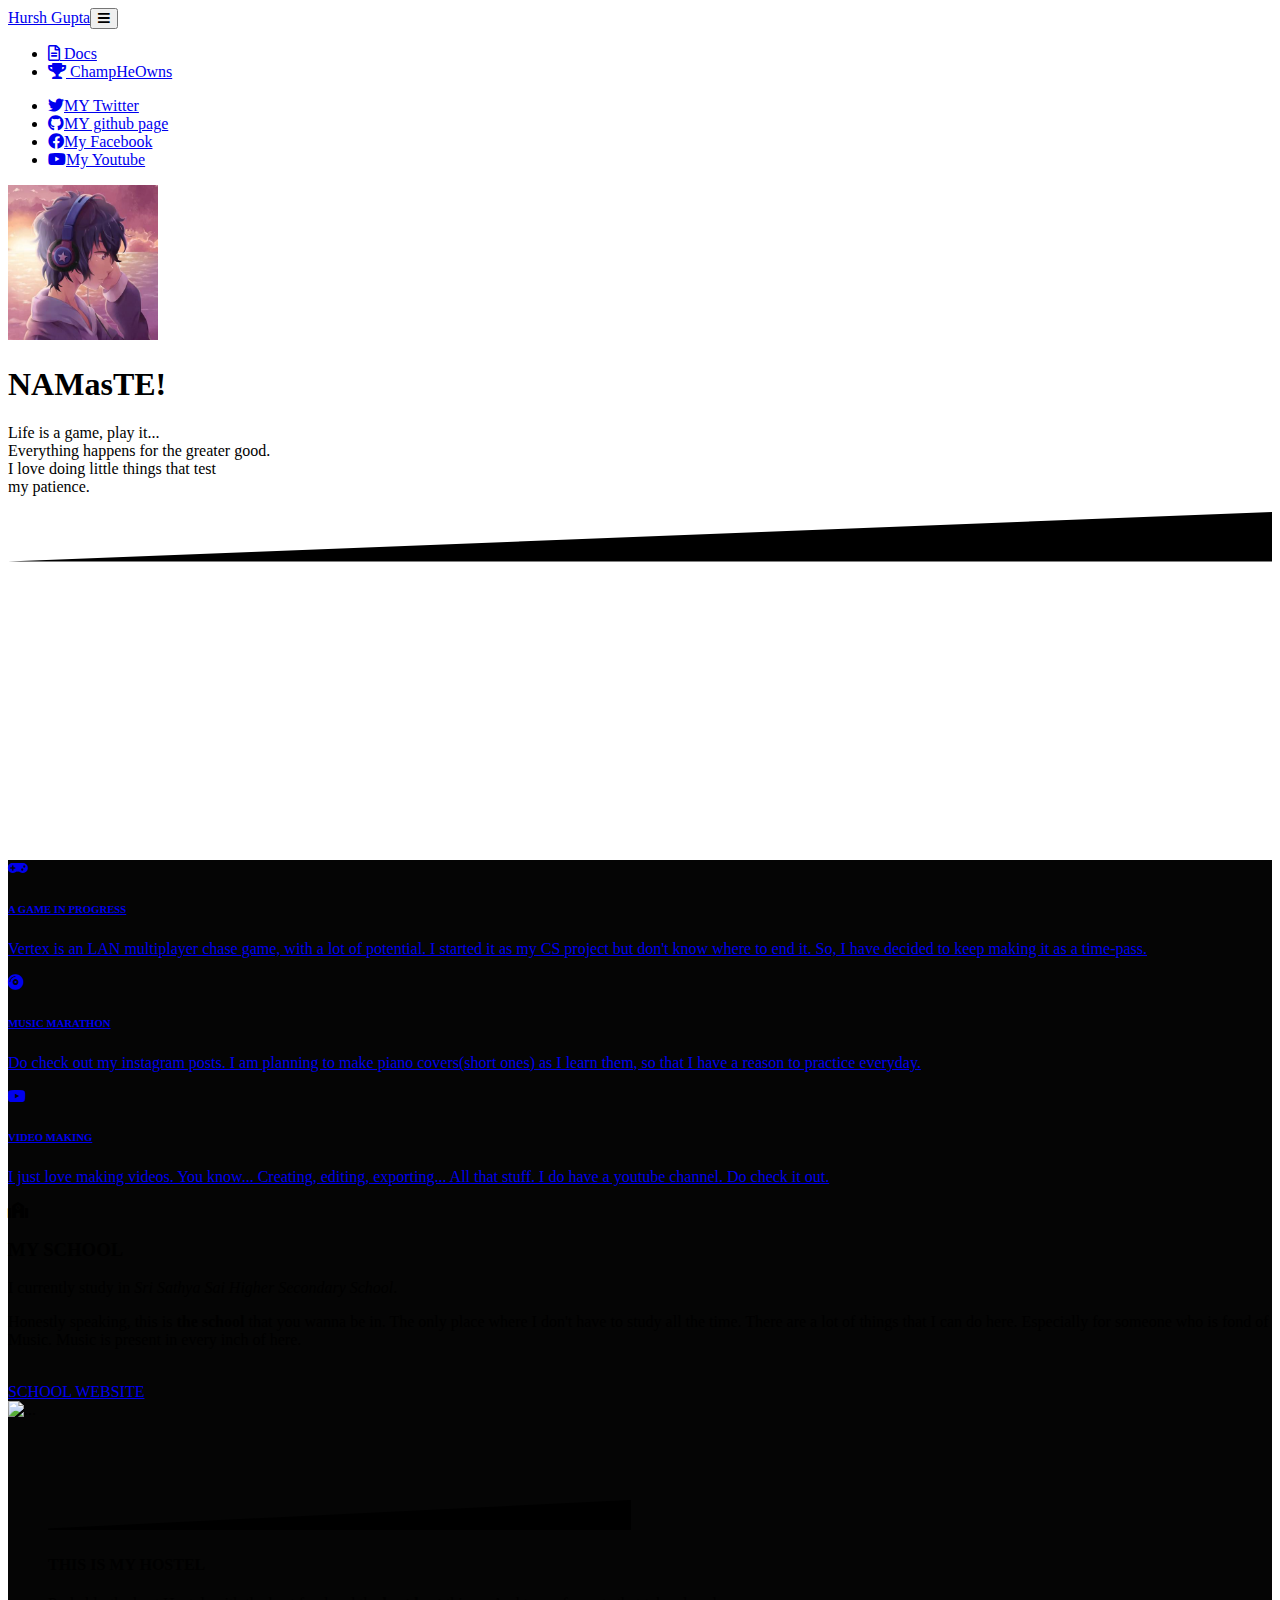
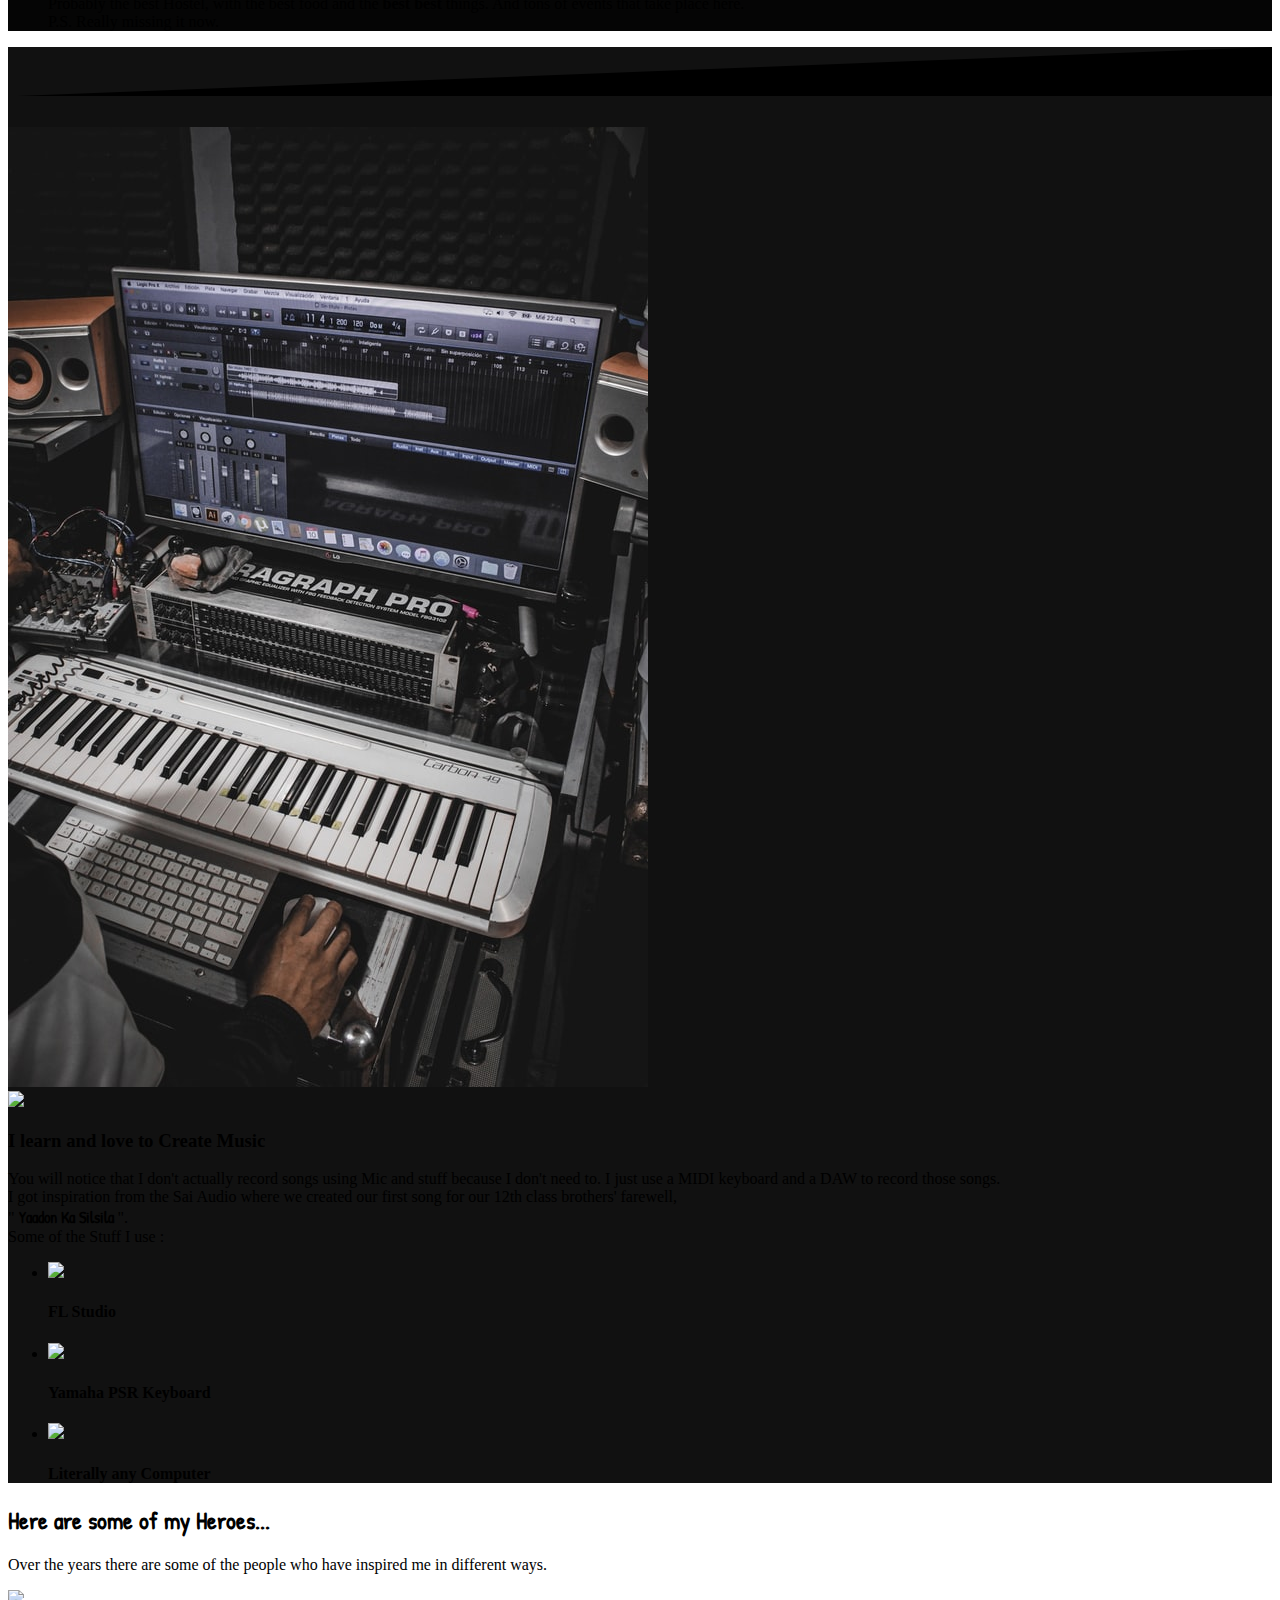
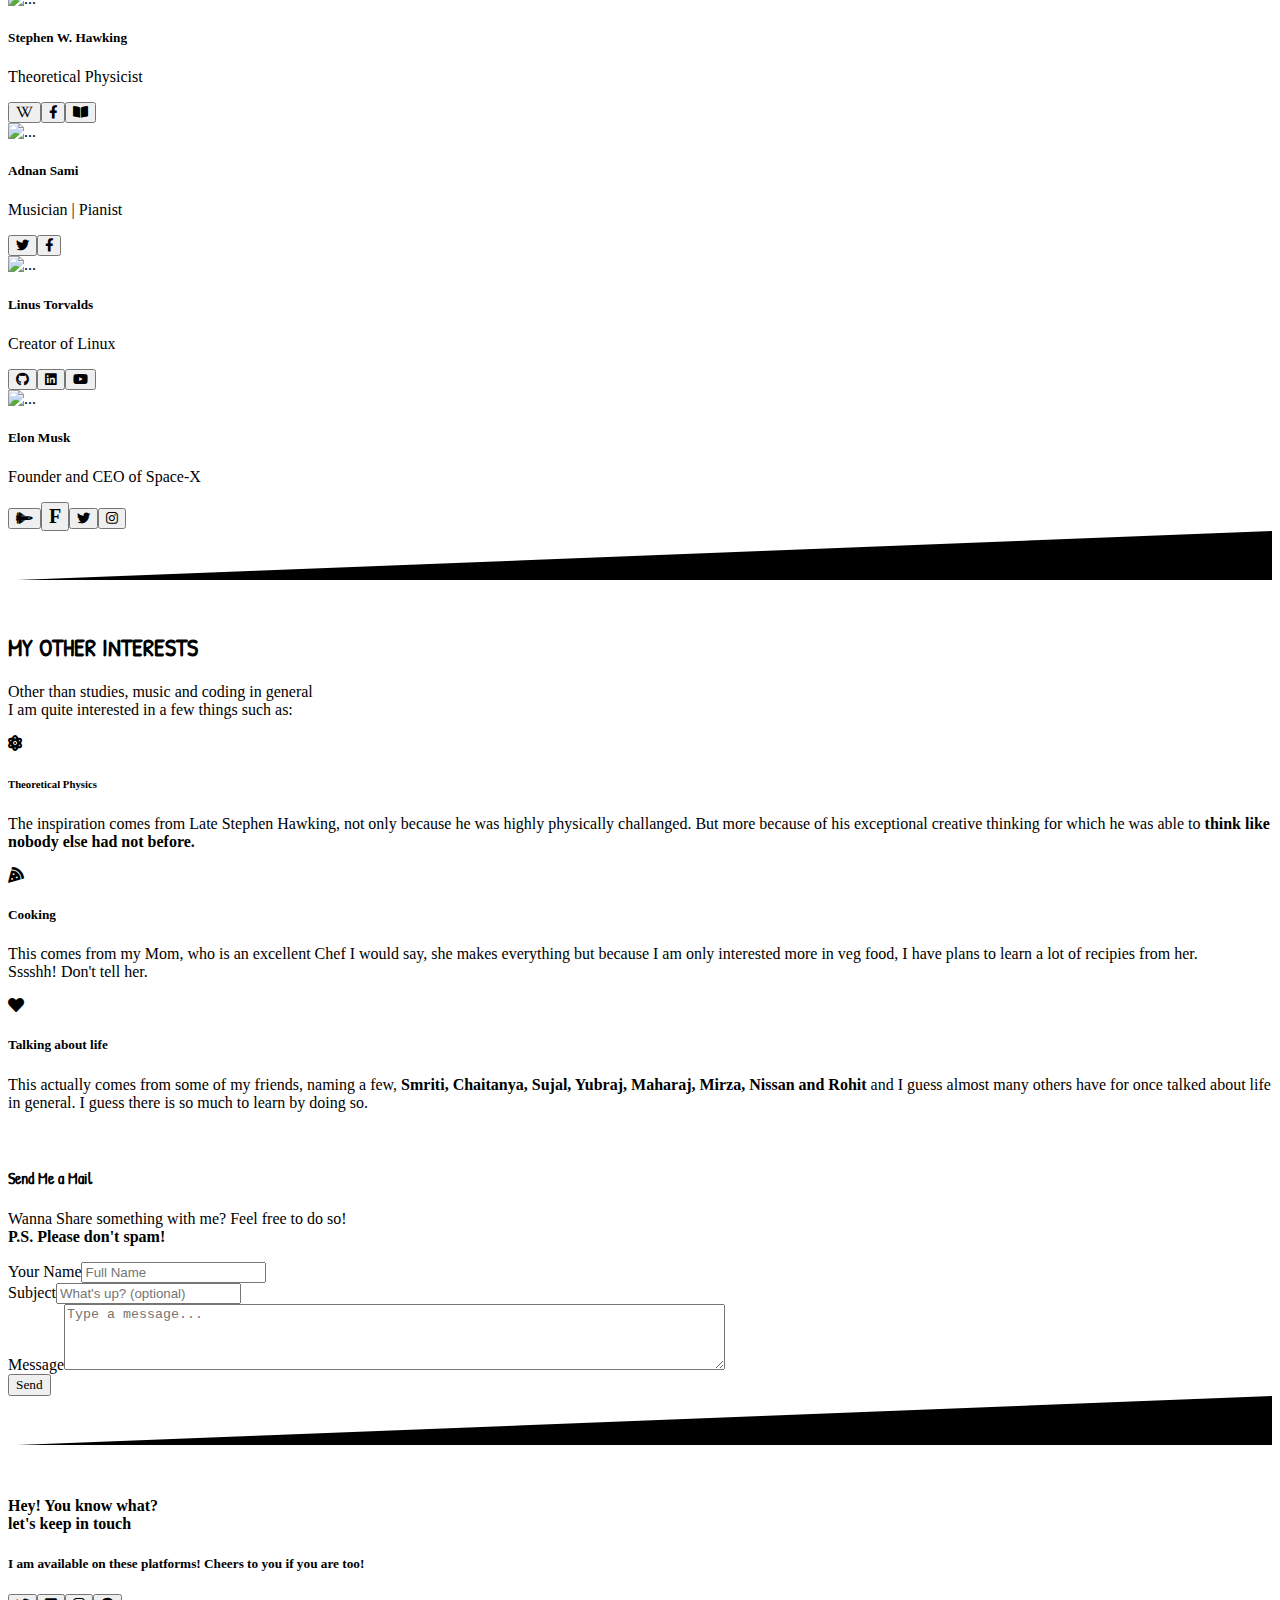
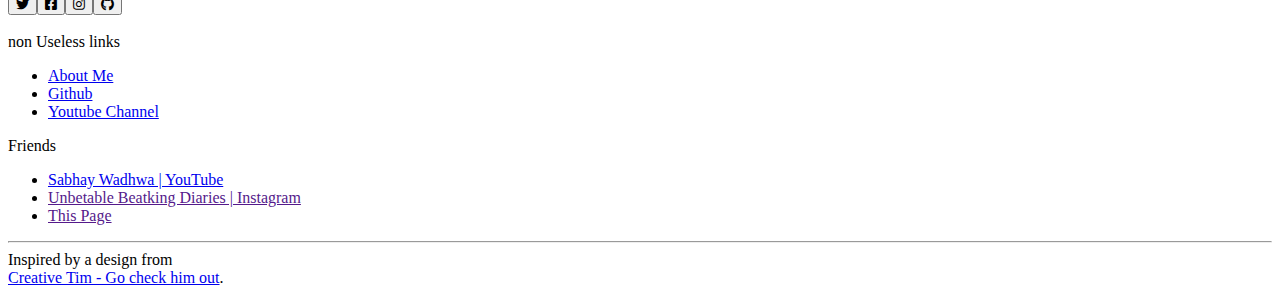
==== commit a8d00717: "minor change" ====
--- a/index.html
+++ b/index.html
@@ -13,6 +13,9 @@
     <link rel="stylesheet" href="./assets/vendor/@fortawesome/fontawesome-free/css/all.min.css" />
     <link rel="stylesheet"
       href="https://unpkg.com/tailwindcss@2.1.1/dist/tailwind.css"
+    />
+    <link rel="stylesheet"
+      href="custom.css"
     />
     <title>Hursh Gupta | Some Random Page</title>
   </head>
@@ -604,7 +607,7 @@
         <div class="container mx-auto px-4 pt-16 lg:pt-24 lg:pb-64">
           <div class="flex flex-wrap text-center justify-center">
             <div class="w-full lg:w-6/12 px-4">
-              <h2 class="text-4xl font-semibold text-white text-purple-400 hand">My Other Interests</h2>
+              <h2 class="text-4xl font-semibold text-white text-purple-400 hand">MY OTHER INTERESTS</h2>
               <p class="text-lg leading-relaxed mt-4 mb-4 text-gray-500">
               Other than studies, music and coding in general <br>I am quite interested
                 in a few things such as:
--- a/custom.css
+++ b/custom.css
@@ -0,0 +1,32 @@
+@import url('https://fonts.googleapis.com/css2?family=Patrick+Hand&display=swap');
+@font-face {
+	font-family: 'samarkan';
+	src: url(assets/vendor/samarkan.ttf) format('truetype');
+}
+.hindi {
+	font-family: 'samarkan';
+}
+.hand {
+	font-family: 'Patrick Hand', cursive;
+}
+.topRoyal {
+	background-color: #050505;
+}
+.topRoyalT {
+	color: #050505;
+}
+
+.royal {
+	background-color: #111111;
+}
+.royalT {
+	color: #111111;
+}
+.end {
+	background-color: #111111;
+}
+
+html {
+	scroll-behavior: smooth;
+	-webkit-overflow-scrolling: touch;
+}
